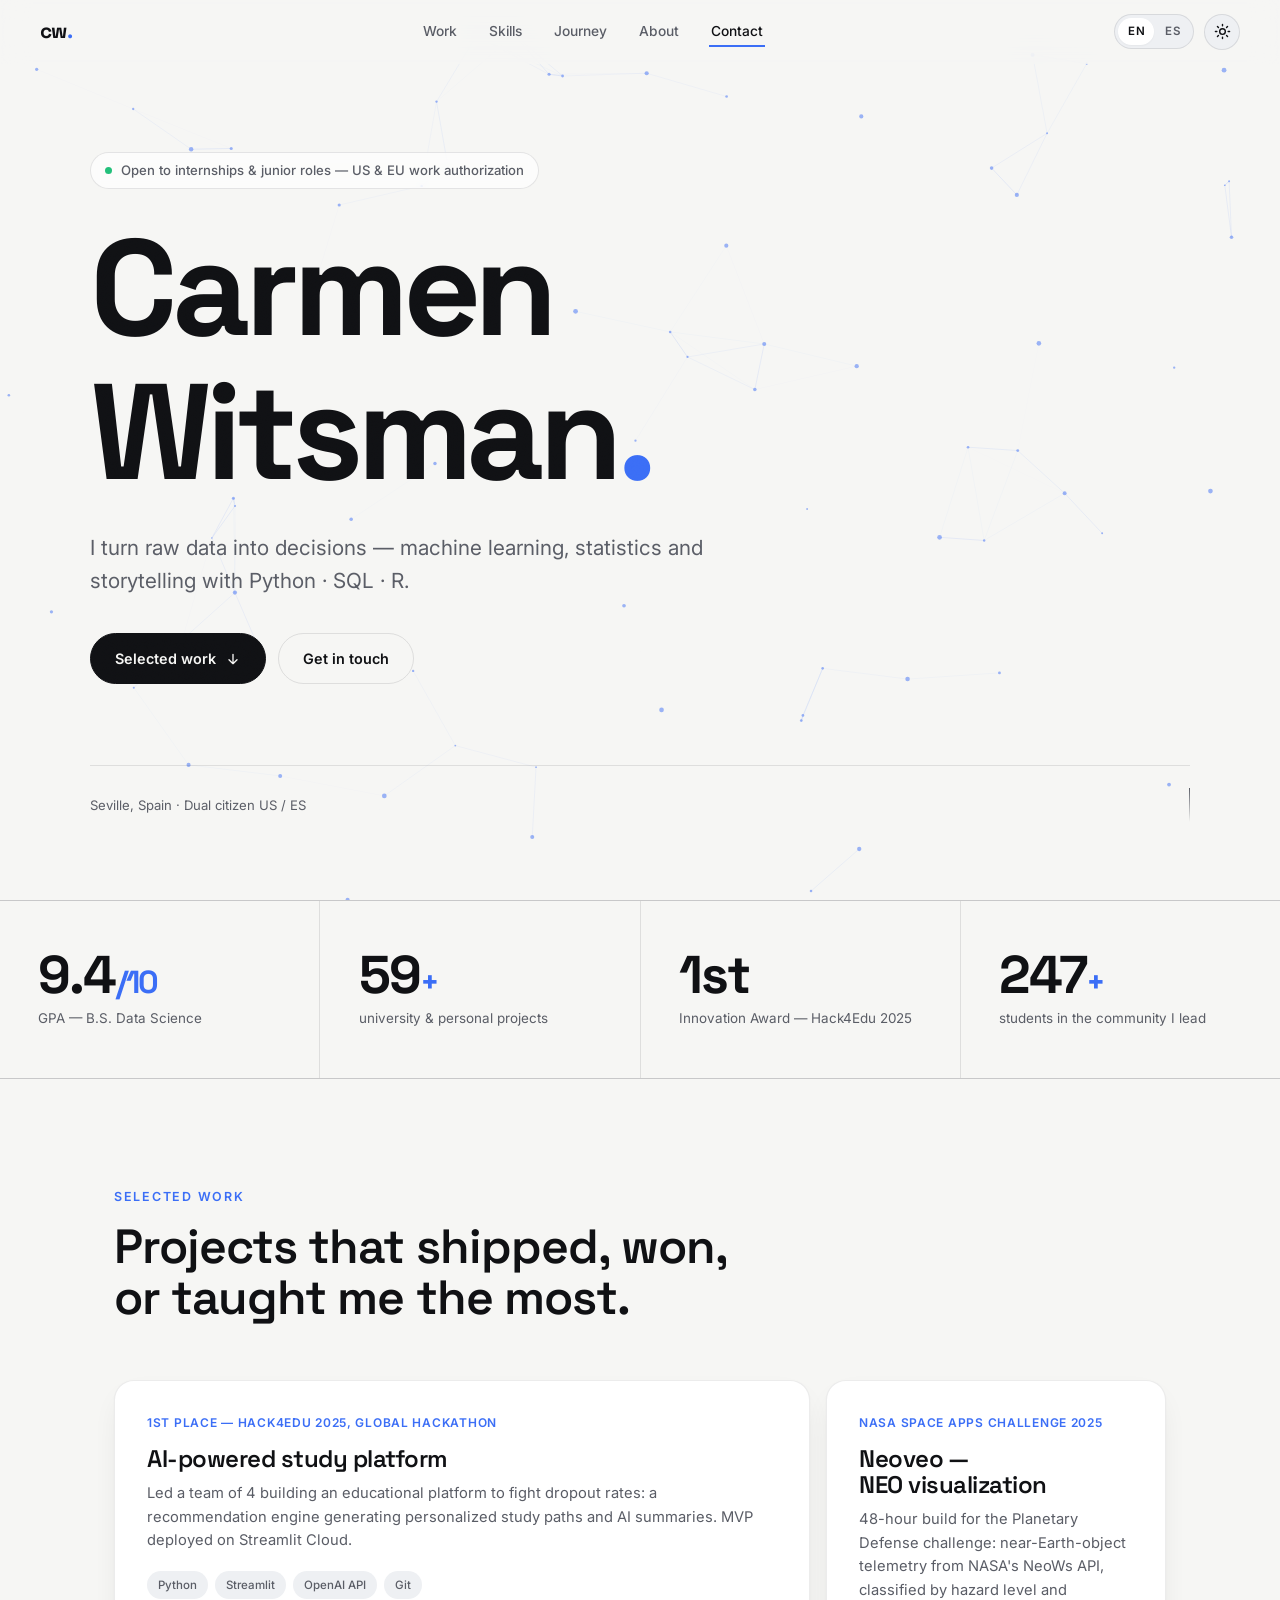
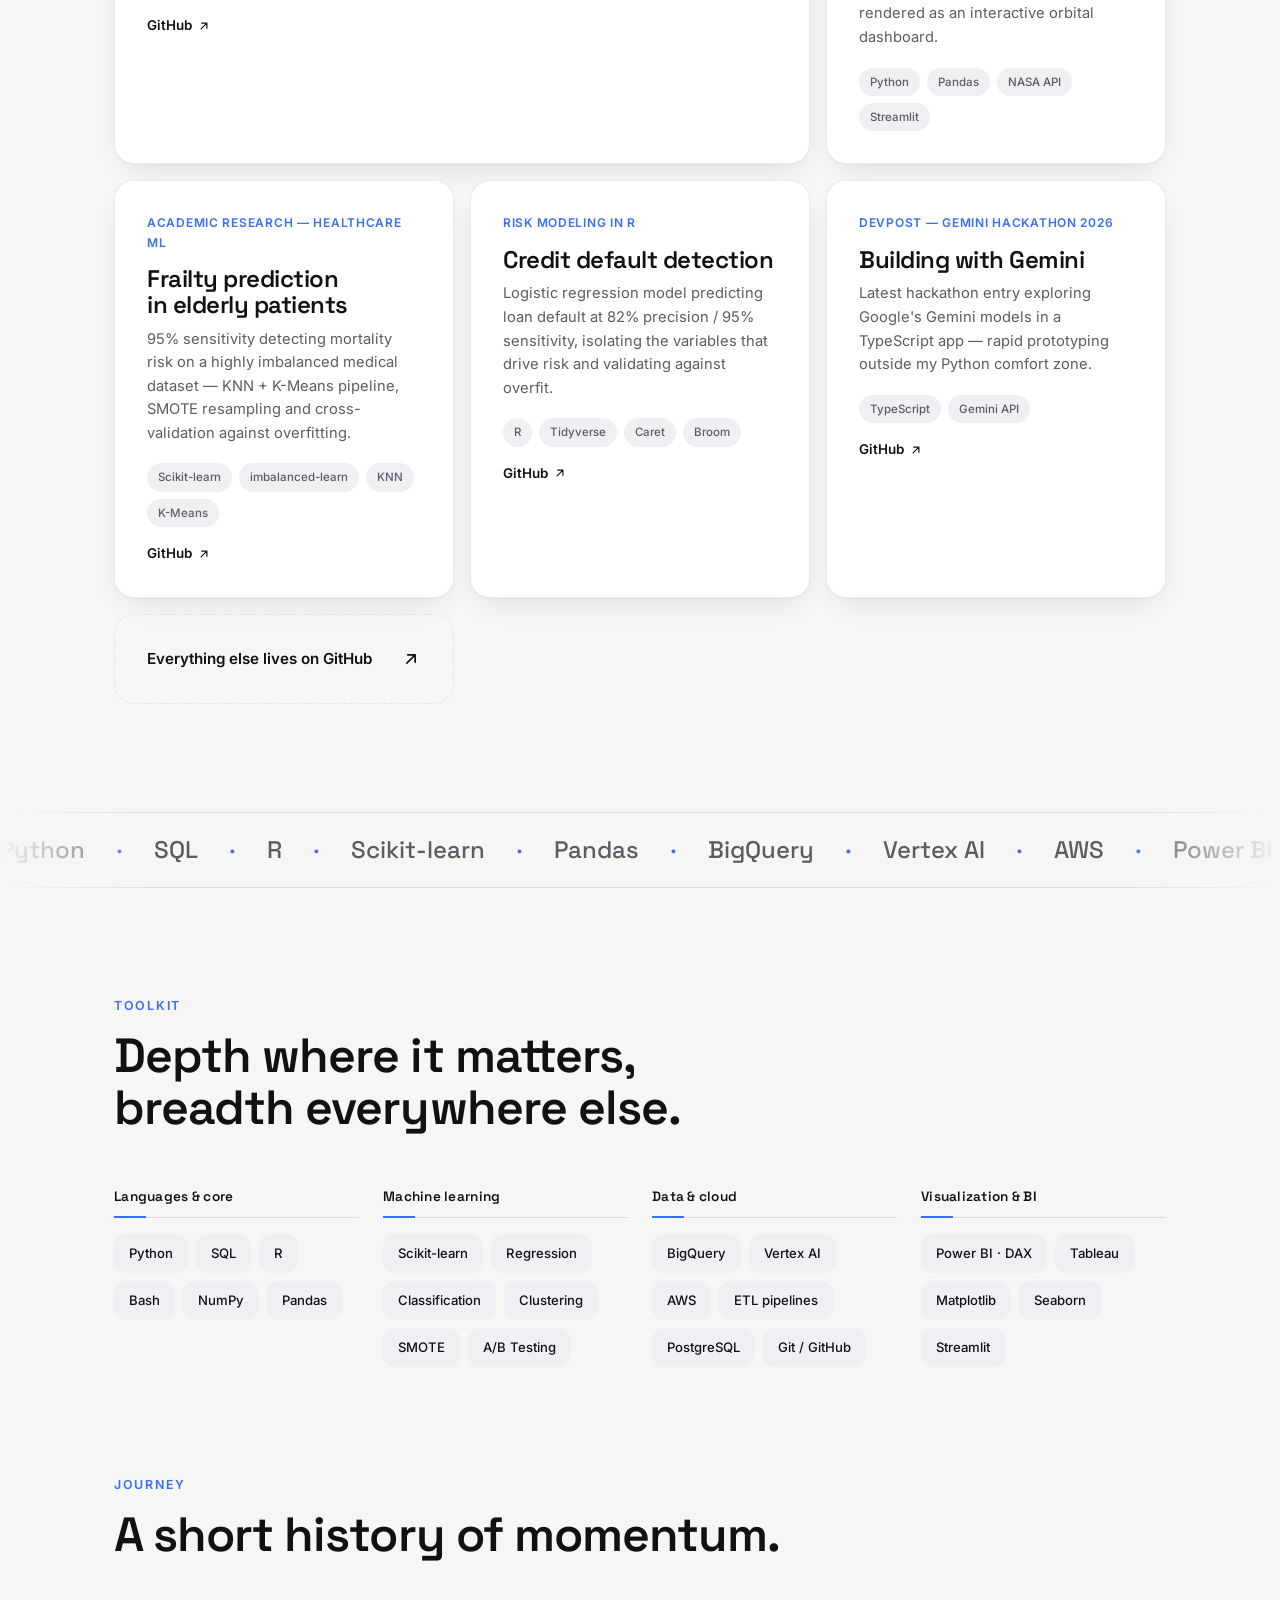
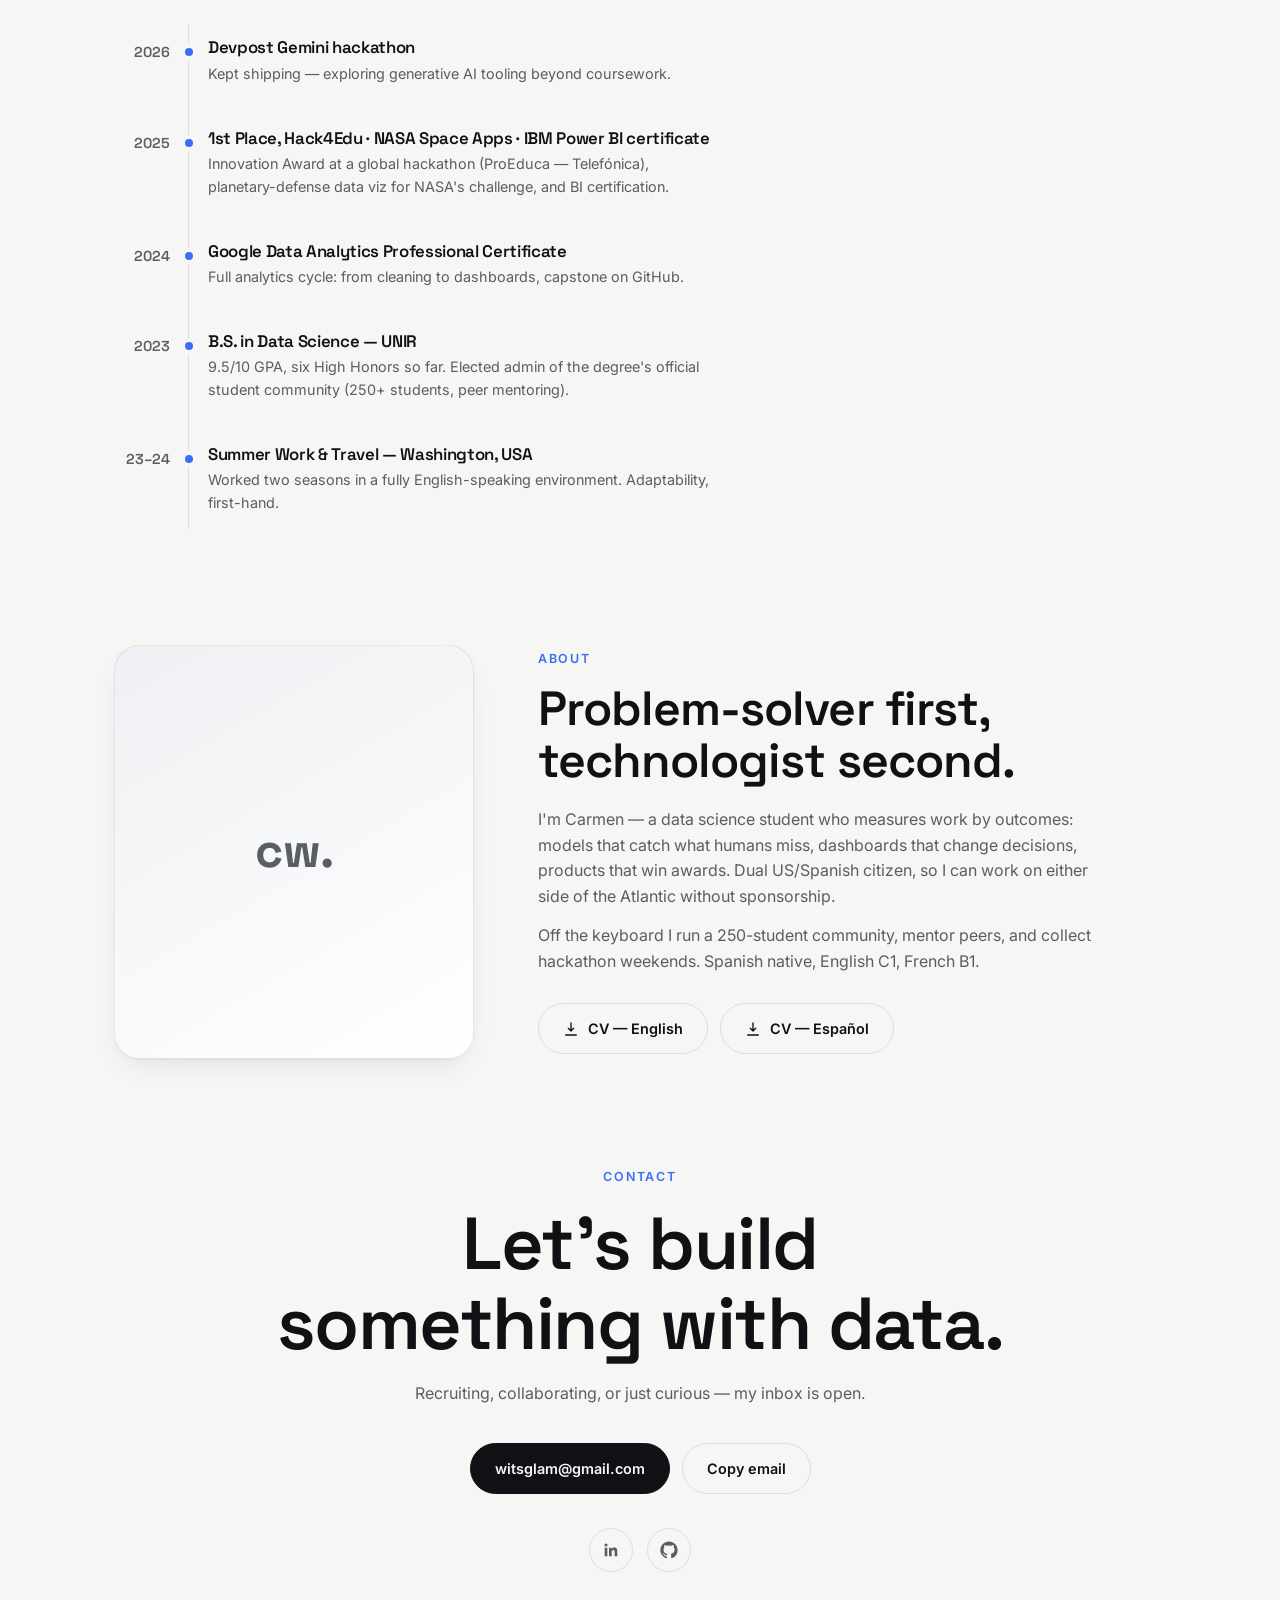
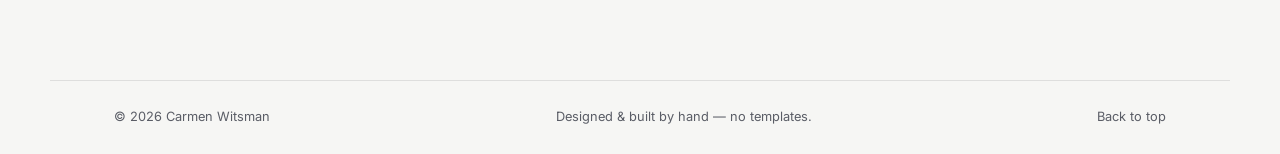
==== index.html @ f70848cc "Portfolio: bilingual, dual-theme, zero-dependency static site" ====
<!DOCTYPE html>
<html lang="en" data-theme="auto">
<head>
<meta charset="UTF-8">
<meta name="viewport" content="width=device-width, initial-scale=1.0">
<title>Carmen Witsman — Data Science &amp; Machine Learning</title>
<meta name="description" content="Data Scientist in the making. Award-winning ML projects, Python, SQL and cloud analytics. Dual US/EU citizen, open to opportunities.">
<meta property="og:title" content="Carmen Witsman — Data Science & Machine Learning">
<meta property="og:description" content="Award-winning data science portfolio. 1st Place Hack4Edu 2025, NASA Space Apps, ML in production.">
<meta property="og:type" content="website">
<meta property="og:url" content="https://carmenwi.github.io/">
<meta property="og:locale" content="en_US">
<meta property="og:locale:alternate" content="es_ES">
<link rel="canonical" href="https://carmenwi.github.io/">
<link rel="icon" href="data:image/svg+xml,%3Csvg xmlns='http://www.w3.org/2000/svg' viewBox='0 0 64 64'%3E%3Crect width='64' height='64' rx='14' fill='%233b6ef6'/%3E%3Ctext x='32' y='42' font-family='system-ui' font-size='28' font-weight='700' fill='white' text-anchor='middle'%3Ecw%3C/text%3E%3C/svg%3E">
<link rel="preconnect" href="https://fonts.googleapis.com">
<link rel="preconnect" href="https://fonts.gstatic.com" crossorigin>
<link href="https://fonts.googleapis.com/css2?family=Inter:wght@400;500;600&family=Space+Grotesk:wght@400;500;600;700&display=swap" rel="stylesheet">
<link rel="stylesheet" href="styles.css">
<script type="application/ld+json">
{
  "@context": "https://schema.org",
  "@type": "Person",
  "name": "Carmen Witsman García",
  "url": "https://carmenwi.github.io/",
  "email": "mailto:witsglam@gmail.com",
  "jobTitle": "Data Science Student",
  "alumniOf": "Universidad Internacional de la Rioja (UNIR)",
  "knowsLanguage": ["es", "en", "fr"],
  "sameAs": [
    "https://www.linkedin.com/in/carmenwitsman",
    "https://github.com/carmenwi"
  ]
}
</script>
</head>
<body>
<a class="skip-link" href="#work" data-i18n="skip">Skip to content</a>
<div class="progress" aria-hidden="true"><span id="progressBar"></span></div>
<div class="noise" aria-hidden="true"></div>

<header class="nav" id="nav">
  <a class="brand" href="#top" aria-label="Home">cw<span class="accent">.</span></a>
  <nav class="nav-links" aria-label="Main">
    <a href="#work" data-i18n="nav.work">Work</a>
    <a href="#skills" data-i18n="nav.skills">Skills</a>
    <a href="#journey" data-i18n="nav.journey">Journey</a>
    <a href="#about" data-i18n="nav.about">About</a>
    <a href="#contact" data-i18n="nav.contact">Contact</a>
  </nav>
  <div class="nav-ctrl">
    <button class="lang-switch" id="langSwitch" role="switch" aria-checked="false" aria-label="Switch language">
      <span class="lang-pill" aria-hidden="true"></span>
      <span class="lang-opt" data-lang="en">EN</span>
      <span class="lang-opt" data-lang="es">ES</span>
    </button>
    <button class="theme-btn" id="themeBtn" aria-label="Toggle theme">
      <svg class="ic-sun" viewBox="0 0 24 24" fill="none" stroke="currentColor" stroke-width="2" stroke-linecap="round"><circle cx="12" cy="12" r="4"/><path d="M12 2v2m0 16v2M4.9 4.9l1.4 1.4m11.4 11.4 1.4 1.4M2 12h2m16 0h2M4.9 19.1l1.4-1.4m11.4-11.4 1.4-1.4"/></svg>
      <svg class="ic-moon" viewBox="0 0 24 24" fill="none" stroke="currentColor" stroke-width="2" stroke-linecap="round" stroke-linejoin="round"><path d="M21 12.8A9 9 0 1 1 11.2 3a7 7 0 0 0 9.8 9.8Z"/></svg>
    </button>
  </div>
</header>

<main id="top">

<!-- HERO -->
<section class="hero">
  <canvas id="field" aria-hidden="true"></canvas>
  <div class="hero-inner">
    <p class="hero-status reveal"><span class="dot" aria-hidden="true"></span><span data-i18n="hero.status">Open to internships &amp; junior roles — US &amp; EU work authorization</span></p>
    <h1 class="hero-title">
      <span class="line"><span class="word reveal-up">Carmen</span></span>
      <span class="line"><span class="word reveal-up d1">Witsman<span class="accent">.</span></span></span>
    </h1>
    <p class="hero-sub reveal d2"><span data-i18n="hero.sub">I turn raw data into decisions — machine learning, statistics and storytelling with</span> Python · SQL · R.</p>
    <div class="hero-cta reveal d3">
      <a class="btn btn-primary magnetic" href="#work"><span data-i18n="hero.cta1">Selected work</span>
        <svg viewBox="0 0 24 24" fill="none" stroke="currentColor" stroke-width="2" stroke-linecap="round" stroke-linejoin="round"><path d="M12 5v14m0 0 6-6m-6 6-6-6"/></svg>
      </a>
      <a class="btn btn-ghost magnetic" href="#contact" data-i18n="hero.cta2">Get in touch</a>
    </div>
  </div>
  <div class="hero-meta reveal d4">
    <span data-i18n="hero.loc">Seville, Spain · Dual citizen US / ES</span>
    <span class="scroll-hint" aria-hidden="true"></span>
  </div>
</section>

<!-- STATS -->
<section class="stats" aria-label="Key figures">
  <div class="stat reveal"><strong><span class="count" data-to="9.5" data-dec="1">0</span><em>/10</em></strong><span data-i18n="stats.gpa">GPA — B.S. Data Science</span></div>
  <div class="stat reveal d1"><strong><span class="count" data-to="60">0</span><em>+</em></strong><span data-i18n="stats.projects">university &amp; personal projects</span></div>
  <div class="stat reveal d2"><strong data-i18n="stats.first">1st</strong><span data-i18n="stats.hack">Innovation Award — Hack4Edu 2025</span></div>
  <div class="stat reveal d3"><strong><span class="count" data-to="250">0</span><em>+</em></strong><span data-i18n="stats.community">students in the community I lead</span></div>
</section>

<!-- WORK -->
<section class="section" id="work">
  <header class="section-head reveal">
    <p class="kicker" data-i18n="work.kicker">Selected work</p>
    <h2 data-i18n="work.title">Projects that shipped, won, or taught me the most.</h2>
  </header>
  <div class="bento">

    <article class="card featured reveal" data-tilt>
      <p class="card-award" data-i18n="p1.award">1st Place — Hack4Edu 2025, global hackathon</p>
      <h3 data-i18n="p1.title">AI-powered study platform</h3>
      <p data-i18n="p1.desc">Led a team of 4 building an educational platform to fight dropout rates: a recommendation engine generating personalized study paths and AI summaries. MVP deployed on Streamlit Cloud.</p>
      <ul class="tags"><li>Python</li><li>Streamlit</li><li>OpenAI API</li><li>Git</li></ul>
      <div class="card-links">
        <a href="https://github.com/carmenwi/MyLEA_Project_Hack4Edu" target="_blank" rel="noopener">GitHub
          <svg viewBox="0 0 24 24" fill="none" stroke="currentColor" stroke-width="2" stroke-linecap="round" stroke-linejoin="round"><path d="M7 17 17 7m0 0H8m9 0v9"/></svg></a>
      </div>
    </article>

    <article class="card reveal d1" data-tilt>
      <p class="card-award" data-i18n="p2.award">NASA Space Apps Challenge 2025</p>
      <h3>Neoveo — NEO visualization</h3>
      <p data-i18n="p2.desc">48-hour build for the Planetary Defense challenge: near-Earth-object telemetry from NASA's NeoWs API, classified by hazard level and rendered as an interactive orbital dashboard.</p>
      <ul class="tags"><li>Python</li><li>Pandas</li><li>NASA API</li><li>Streamlit</li></ul>
    </article>

    <article class="card reveal d2" data-tilt>
      <p class="card-award" data-i18n="p3.award">Academic research — healthcare ML</p>
      <h3 data-i18n="p3.title">Frailty prediction in elderly patients</h3>
      <p data-i18n="p3.desc">95% sensitivity detecting mortality risk on a highly imbalanced medical dataset — KNN + K-Means pipeline, SMOTE resampling and cross-validation against overfitting.</p>
      <ul class="tags"><li>Scikit-learn</li><li>imbalanced-learn</li><li>KNN</li><li>K-Means</li></ul>
      <div class="card-links">
        <a href="https://github.com/carmenwi/Universidad" target="_blank" rel="noopener">GitHub
          <svg viewBox="0 0 24 24" fill="none" stroke="currentColor" stroke-width="2" stroke-linecap="round" stroke-linejoin="round"><path d="M7 17 17 7m0 0H8m9 0v9"/></svg></a>
      </div>
    </article>

    <article class="card reveal d1" data-tilt>
      <p class="card-award" data-i18n="p4.award">Risk modeling in R</p>
      <h3 data-i18n="p4.title">Credit default detection</h3>
      <p data-i18n="p4.desc">Logistic regression model predicting loan default at 82% precision / 95% sensitivity, isolating the variables that drive risk and validating against overfit.</p>
      <ul class="tags"><li>R</li><li>Tidyverse</li><li>Caret</li><li>Broom</li></ul>
      <div class="card-links">
        <a href="https://github.com/carmenwi/Universidad" target="_blank" rel="noopener">GitHub
          <svg viewBox="0 0 24 24" fill="none" stroke="currentColor" stroke-width="2" stroke-linecap="round" stroke-linejoin="round"><path d="M7 17 17 7m0 0H8m9 0v9"/></svg></a>
      </div>
    </article>

    <article class="card reveal d2" data-tilt>
      <p class="card-award" data-i18n="p5.award">Devpost — Gemini hackathon 2026</p>
      <h3 data-i18n="p5.title">Building with Gemini</h3>
      <p data-i18n="p5.desc">Latest hackathon entry exploring Google's Gemini models in a TypeScript app — rapid prototyping outside my Python comfort zone.</p>
      <ul class="tags"><li>TypeScript</li><li>Gemini API</li></ul>
      <div class="card-links">
        <a href="https://github.com/carmenwi/devpost-gemini-hackathon" target="_blank" rel="noopener">GitHub
          <svg viewBox="0 0 24 24" fill="none" stroke="currentColor" stroke-width="2" stroke-linecap="round" stroke-linejoin="round"><path d="M7 17 17 7m0 0H8m9 0v9"/></svg></a>
      </div>
    </article>

    <a class="card ghost reveal d3" href="https://github.com/carmenwi" target="_blank" rel="noopener">
      <span data-i18n="work.more">Everything else lives on GitHub</span>
      <svg viewBox="0 0 24 24" fill="none" stroke="currentColor" stroke-width="2" stroke-linecap="round" stroke-linejoin="round"><path d="M7 17 17 7m0 0H8m9 0v9"/></svg>
    </a>
  </div>
</section>

<!-- MARQUEE -->
<div class="marquee" aria-hidden="true">
  <div class="marquee-track">
    <span>Python</span><span>SQL</span><span>R</span><span>Scikit-learn</span><span>Pandas</span><span>BigQuery</span><span>Vertex AI</span><span>AWS</span><span>Power BI</span><span>Tableau</span><span>Git</span><span>ETL</span><span>A/B Testing</span>
    <span>Python</span><span>SQL</span><span>R</span><span>Scikit-learn</span><span>Pandas</span><span>BigQuery</span><span>Vertex AI</span><span>AWS</span><span>Power BI</span><span>Tableau</span><span>Git</span><span>ETL</span><span>A/B Testing</span>
  </div>
</div>

<!-- SKILLS -->
<section class="section" id="skills">
  <header class="section-head reveal">
    <p class="kicker" data-i18n="skills.kicker">Toolkit</p>
    <h2 data-i18n="skills.title">Depth where it matters, breadth everywhere else.</h2>
  </header>
  <div class="skill-grid">
    <div class="skill-col reveal">
      <h3 data-i18n="skills.g1">Languages &amp; core</h3>
      <ul class="chips"><li>Python</li><li>SQL</li><li>R</li><li>Bash</li><li>NumPy</li><li>Pandas</li></ul>
    </div>
    <div class="skill-col reveal d1">
      <h3 data-i18n="skills.g2">Machine learning</h3>
      <ul class="chips"><li>Scikit-learn</li><li data-i18n="skills.reg">Regression</li><li data-i18n="skills.cls">Classification</li><li>Clustering</li><li>SMOTE</li><li>A/B Testing</li></ul>
    </div>
    <div class="skill-col reveal d2">
      <h3 data-i18n="skills.g3">Data &amp; cloud</h3>
      <ul class="chips"><li>BigQuery</li><li>Vertex AI</li><li>AWS</li><li data-i18n="skills.etl">ETL pipelines</li><li>PostgreSQL</li><li>Git / GitHub</li></ul>
    </div>
    <div class="skill-col reveal d3">
      <h3 data-i18n="skills.g4">Visualization &amp; BI</h3>
      <ul class="chips"><li>Power BI · DAX</li><li>Tableau</li><li>Matplotlib</li><li>Seaborn</li><li>Streamlit</li></ul>
    </div>
  </div>
</section>

<!-- JOURNEY -->
<section class="section" id="journey">
  <header class="section-head reveal">
    <p class="kicker" data-i18n="journey.kicker">Journey</p>
    <h2 data-i18n="journey.title">A short history of momentum.</h2>
  </header>
  <ol class="timeline">
    <li class="reveal"><span class="t-year">2026</span>
      <div><h3 data-i18n="j5.t">Devpost Gemini hackathon</h3><p data-i18n="j5.d">Kept shipping — exploring generative AI tooling beyond coursework.</p></div></li>
    <li class="reveal"><span class="t-year">2025</span>
      <div><h3 data-i18n="j4.t">1st Place, Hack4Edu · NASA Space Apps · IBM Power BI certificate</h3><p data-i18n="j4.d">Innovation Award at a global hackathon (ProEduca — Telefónica), planetary-defense data viz for NASA's challenge, and BI certification.</p></div></li>
    <li class="reveal"><span class="t-year">2024</span>
      <div><h3 data-i18n="j3.t">Google Data Analytics Professional Certificate</h3><p data-i18n="j3.d">Full analytics cycle: from cleaning to dashboards, capstone on GitHub.</p></div></li>
    <li class="reveal"><span class="t-year">2023</span>
      <div><h3 data-i18n="j2.t">B.S. in Data Science — UNIR</h3><p data-i18n="j2.d">9.5/10 GPA, six High Honors so far. Elected admin of the degree's official student community (250+ students, peer mentoring).</p></div></li>
    <li class="reveal"><span class="t-year">23–24</span>
      <div><h3 data-i18n="j1.t">Summer Work &amp; Travel — Washington, USA</h3><p data-i18n="j1.d">Worked two seasons in a fully English-speaking environment. Adaptability, first-hand.</p></div></li>
  </ol>
</section>

<!-- ABOUT -->
<section class="section about" id="about">
  <div class="about-grid">
    <figure class="about-photo reveal" data-tilt>
      <img src="assets/profile.jpg" alt="Portrait of Carmen Witsman" onerror="this.parentElement.classList.add('no-img')">
      <span class="monogram" aria-hidden="true">cw.</span>
    </figure>
    <div class="about-text">
      <p class="kicker reveal" data-i18n="about.kicker">About</p>
      <h2 class="reveal" data-i18n="about.title">Problem-solver first, technologist second.</h2>
      <p class="reveal d1" data-i18n="about.p1">I'm Carmen — a data science student who measures work by outcomes: models that catch what humans miss, dashboards that change decisions, products that win awards. Dual US/Spanish citizen, so I can work on either side of the Atlantic without sponsorship.</p>
      <p class="reveal d2" data-i18n="about.p2">Off the keyboard I run a 250-student community, mentor peers, and collect hackathon weekends. Spanish native, English C1, French B1.</p>
      <div class="cv-row reveal d3">
        <a class="btn btn-ghost magnetic" href="assets/Carmen_Witsman_CV_EN.pdf" download><svg viewBox="0 0 24 24" fill="none" stroke="currentColor" stroke-width="2" stroke-linecap="round" stroke-linejoin="round"><path d="M12 3v12m0 0 4-4m-4 4-4-4M4 21h16"/></svg><span data-i18n="about.cven">CV — English</span></a>
        <a class="btn btn-ghost magnetic" href="assets/Carmen_Witsman_CV_ES.pdf" download><svg viewBox="0 0 24 24" fill="none" stroke="currentColor" stroke-width="2" stroke-linecap="round" stroke-linejoin="round"><path d="M12 3v12m0 0 4-4m-4 4-4-4M4 21h16"/></svg><span data-i18n="about.cves">CV — Español</span></a>
      </div>
    </div>
  </div>
</section>

<!-- CONTACT -->
<section class="section contact" id="contact">
  <p class="kicker reveal" data-i18n="contact.kicker">Contact</p>
  <h2 class="contact-big reveal" data-i18n="contact.title">Let's build something with data.</h2>
  <p class="reveal d1" data-i18n="contact.sub">Recruiting, collaborating, or just curious — my inbox is open.</p>
  <div class="contact-row reveal d2">
    <a class="btn btn-primary magnetic" href="mailto:witsglam@gmail.com">witsglam@gmail.com</a>
    <button class="btn btn-ghost magnetic" id="copyMail"><span data-i18n="contact.copy">Copy email</span></button>
  </div>
  <div class="socials reveal d3">
    <a href="https://www.linkedin.com/in/carmenwitsman" target="_blank" rel="noopener" aria-label="LinkedIn">
      <svg viewBox="0 0 24 24" fill="currentColor"><path d="M20.45 20.45h-3.55v-5.57c0-1.33-.03-3.04-1.85-3.04-1.86 0-2.14 1.45-2.14 2.94v5.67H9.35V9h3.41v1.56h.05c.47-.9 1.63-1.85 3.36-1.85 3.6 0 4.27 2.37 4.27 5.46v6.28zM5.34 7.43a2.06 2.06 0 1 1 0-4.12 2.06 2.06 0 0 1 0 4.12zM7.12 20.45H3.56V9h3.56v11.45z"/></svg></a>
    <a href="https://github.com/carmenwi" target="_blank" rel="noopener" aria-label="GitHub">
      <svg viewBox="0 0 24 24" fill="currentColor"><path d="M12 .5C5.65.5.5 5.65.5 12c0 5.08 3.29 9.39 7.86 10.91.58.11.79-.25.79-.55v-2.17c-3.2.7-3.87-1.36-3.87-1.36-.52-1.33-1.28-1.68-1.28-1.68-1.04-.71.08-.7.08-.7 1.15.08 1.76 1.19 1.76 1.19 1.03 1.76 2.7 1.25 3.35.96.1-.75.4-1.25.72-1.54-2.55-.29-5.24-1.28-5.24-5.68 0-1.26.45-2.28 1.19-3.09-.12-.29-.52-1.46.11-3.05 0 0 .97-.31 3.18 1.18a11 11 0 0 1 5.79 0c2.2-1.49 3.17-1.18 3.17-1.18.63 1.59.23 2.76.12 3.05.74.81 1.18 1.83 1.18 3.09 0 4.41-2.69 5.38-5.25 5.67.41.35.77 1.05.77 2.12v3.15c0 .3.2.66.8.55A11.52 11.52 0 0 0 23.5 12C23.5 5.65 18.35.5 12 .5z"/></svg></a>
  </div>
  <p class="toast" id="toast" role="status" data-i18n="contact.copied">Copied to clipboard</p>
</section>

</main>

<footer class="footer">
  <span>© <span id="year">2026</span> Carmen Witsman</span>
  <span data-i18n="footer.built">Designed &amp; built by hand — no templates.</span>
  <a href="#top" data-i18n="footer.top">Back to top</a>
</footer>

<script src="script.js"></script>
</body>
</html>
---- styles.css ----
/* ————— Design tokens ————— */
:root{
  --bg:#f6f6f4; --bg2:#ffffff; --ink:#101114; --ink2:#5a5d66;
  --line:rgba(16,17,20,.10); --card:#ffffff; --card-line:rgba(16,17,20,.08);
  --accent:#3b6ef6; --accent-ink:#ffffff; --glow:rgba(59,110,246,.16);
  --chip:#eef0f3; --shadow:0 1px 2px rgba(16,17,20,.04),0 12px 32px -12px rgba(16,17,20,.12);
  --r:20px; --nav-h:64px;
  --ease:cubic-bezier(.22,1,.36,1);
  color-scheme:light;
}
[data-theme="dark"]{
  --bg:#0b0c0e; --bg2:#101215; --ink:#eceded; --ink2:#9a9ea8;
  --line:rgba(236,237,237,.10); --card:#141619; --card-line:rgba(236,237,237,.08);
  --accent:#6b96ff; --accent-ink:#0b0c0e; --glow:rgba(107,150,255,.14);
  --chip:#1b1e23; --shadow:0 1px 2px rgba(0,0,0,.4),0 16px 40px -16px rgba(0,0,0,.6);
  color-scheme:dark;
}
@media (prefers-color-scheme: dark){
  [data-theme="auto"]{
    --bg:#0b0c0e; --bg2:#101215; --ink:#eceded; --ink2:#9a9ea8;
    --line:rgba(236,237,237,.10); --card:#141619; --card-line:rgba(236,237,237,.08);
    --accent:#6b96ff; --accent-ink:#0b0c0e; --glow:rgba(107,150,255,.14);
    --chip:#1b1e23; --shadow:0 1px 2px rgba(0,0,0,.4),0 16px 40px -16px rgba(0,0,0,.6);
    color-scheme:dark;
  }
}

/* ————— Base ————— */
*,*::before,*::after{box-sizing:border-box;margin:0;padding:0}
html{scroll-behavior:smooth;scroll-padding-top:calc(var(--nav-h) + 16px)}
body{
  font-family:"Inter",system-ui,-apple-system,sans-serif;
  background:var(--bg); color:var(--ink);
  line-height:1.6; font-size:16px;
  -webkit-font-smoothing:antialiased;
  overflow-x:hidden;
  transition:background .5s var(--ease),color .5s var(--ease);
}
h1,h2,h3{font-family:"Space Grotesk","Inter",system-ui,sans-serif;line-height:1.08;letter-spacing:-.02em;text-wrap:balance}
h2{font-size:clamp(1.8rem,1.2rem + 2.6vw,3rem);font-weight:600;max-width:22ch}
a{color:inherit;text-decoration:none}
img{max-width:100%;display:block}
::selection{background:var(--accent);color:var(--accent-ink)}
:focus-visible{outline:2px solid var(--accent);outline-offset:3px;border-radius:4px}
.accent{color:var(--accent)}
.skip-link{position:fixed;top:-100px;left:16px;z-index:99;background:var(--accent);color:var(--accent-ink);padding:10px 16px;border-radius:10px;transition:top .2s}
.skip-link:focus{top:12px}

/* subtle film grain */
.noise{position:fixed;inset:0;z-index:1;pointer-events:none;opacity:.035;mix-blend-mode:overlay;
  background-image:url("data:image/svg+xml,%3Csvg xmlns='http://www.w3.org/2000/svg' width='160' height='160'%3E%3Cfilter id='n'%3E%3CfeTurbulence type='fractalNoise' baseFrequency='.9' numOctaves='2'/%3E%3C/filter%3E%3Crect width='160' height='160' filter='url(%23n)'/%3E%3C/svg%3E")}

/* scroll progress */
.progress{position:fixed;top:0;left:0;right:0;height:2px;z-index:60}
.progress span{display:block;height:100%;width:0;background:var(--accent);transition:width .1s linear}

/* ————— Nav ————— */
.nav{
  position:fixed;top:0;left:0;right:0;z-index:50;height:var(--nav-h);
  display:flex;align-items:center;justify-content:space-between;gap:16px;
  padding:0 clamp(16px,4vw,40px);
  background:color-mix(in srgb,var(--bg) 72%,transparent);
  -webkit-backdrop-filter:saturate(1.4) blur(14px);backdrop-filter:saturate(1.4) blur(14px);
  border-bottom:1px solid transparent;transition:border-color .3s;
}
.nav.scrolled{border-bottom-color:var(--line)}
.brand{font-family:"Space Grotesk";font-weight:700;font-size:1.3rem;letter-spacing:-.03em}
.nav-links{display:flex;gap:clamp(12px,2.5vw,28px)}
.nav-links a{font-size:.86rem;font-weight:500;color:var(--ink2);position:relative;padding:6px 2px;transition:color .25s}
.nav-links a::after{content:"";position:absolute;left:0;right:100%;bottom:2px;height:1.5px;background:var(--accent);transition:right .3s var(--ease)}
.nav-links a:hover,.nav-links a.active{color:var(--ink)}
.nav-links a:hover::after,.nav-links a.active::after{right:0}
.nav-ctrl{display:flex;align-items:center;gap:10px}

.lang-switch{
  position:relative;display:flex;border:1px solid var(--line);border-radius:999px;
  background:var(--chip);cursor:pointer;padding:3px;font:inherit;
}
.lang-opt{position:relative;z-index:1;font-size:.72rem;font-weight:600;letter-spacing:.04em;padding:4px 10px;color:var(--ink2);transition:color .3s}
.lang-switch[aria-checked="false"] .lang-opt[data-lang="en"],
.lang-switch[aria-checked="true"] .lang-opt[data-lang="es"]{color:var(--ink)}
.lang-pill{position:absolute;top:3px;bottom:3px;left:3px;width:calc(50% - 3px);border-radius:999px;background:var(--bg2);box-shadow:var(--shadow);transition:transform .35s var(--ease)}
.lang-switch[aria-checked="true"] .lang-pill{transform:translateX(100%)}

.theme-btn{
  width:36px;height:36px;border-radius:999px;border:1px solid var(--line);
  background:var(--chip);color:var(--ink);cursor:pointer;display:grid;place-items:center;
}
.theme-btn svg{width:17px;height:17px;grid-area:1/1;transition:transform .5s var(--ease),opacity .3s}
[data-mode="dark"] .ic-sun,html:not([data-mode]) .ic-sun{opacity:0;transform:rotate(90deg) scale(.5)}
[data-mode="dark"] .ic-moon{opacity:1;transform:none}
[data-mode="light"] .ic-sun{opacity:1;transform:none}
[data-mode="light"] .ic-moon{opacity:0;transform:rotate(-90deg) scale(.5)}

/* ————— Hero ————— */
.hero{position:relative;min-height:100svh;display:flex;flex-direction:column;justify-content:center;padding:calc(var(--nav-h) + 4vh) clamp(16px,5vw,64px) 0}
#field{position:absolute;inset:0;width:100%;height:100%;z-index:-1}
.hero-inner{max-width:1100px;margin-inline:auto;width:100%}
.hero-status{display:inline-flex;align-items:center;gap:9px;font-size:.82rem;font-weight:500;color:var(--ink2);border:1px solid var(--line);background:color-mix(in srgb,var(--bg2) 65%,transparent);padding:7px 14px;border-radius:999px;margin-bottom:28px;-webkit-backdrop-filter:blur(6px);backdrop-filter:blur(6px)}
.dot{width:7px;height:7px;border-radius:50%;background:#22c07a;box-shadow:0 0 0 0 rgba(34,192,122,.5);animation:pulse 2.4s infinite}
@keyframes pulse{60%{box-shadow:0 0 0 8px rgba(34,192,122,0)}100%{box-shadow:0 0 0 0 rgba(34,192,122,0)}}
.hero-title{font-size:clamp(3.2rem,1.8rem + 9vw,8.5rem);font-weight:700;letter-spacing:-.045em;line-height:.98}
.hero-title .line{display:block;overflow:hidden;padding-block:.04em}
.hero-title .word{display:inline-block}
.hero-sub{margin-top:26px;font-size:clamp(1.02rem,.9rem + .7vw,1.3rem);color:var(--ink2);max-width:52ch}
.hero-cta{display:flex;gap:12px;margin-top:36px;flex-wrap:wrap}
.hero-meta{max-width:1100px;margin:auto auto 0;width:100%;display:flex;justify-content:space-between;align-items:center;padding:22px 0 26px;color:var(--ink2);font-size:.82rem;border-top:1px solid var(--line);margin-top:9vh}
.scroll-hint{width:1px;height:34px;background:linear-gradient(var(--ink2),transparent);position:relative;overflow:hidden}
.scroll-hint::after{content:"";position:absolute;inset:0;background:var(--accent);transform:translateY(-100%);animation:drip 2s var(--ease) infinite}
@keyframes drip{60%{transform:translateY(100%)}100%{transform:translateY(100%)}}

/* ————— Buttons ————— */
.btn{
  display:inline-flex;align-items:center;gap:9px;
  font-size:.9rem;font-weight:600;padding:13px 24px;border-radius:999px;
  border:1px solid var(--line);cursor:pointer;font-family:inherit;
  transition:transform .3s var(--ease),background .3s,border-color .3s,box-shadow .3s;
  will-change:transform;
}
.btn svg{width:16px;height:16px}
.btn-primary{background:var(--ink);color:var(--bg);border-color:var(--ink)}
.btn-primary:hover{box-shadow:0 8px 28px -8px var(--glow),0 0 0 1px var(--accent);background:var(--accent);border-color:var(--accent);color:var(--accent-ink)}
.btn-ghost{background:transparent;color:var(--ink)}
.btn-ghost:hover{border-color:var(--ink2);background:var(--chip)}

/* ————— Stats ————— */
.stats{
  display:grid;grid-template-columns:repeat(4,1fr);gap:1px;background:var(--line);
  border-block:1px solid var(--line);
}
.stat{background:var(--bg);padding:clamp(24px,4vw,48px) clamp(16px,3vw,40px);display:flex;flex-direction:column;gap:6px}
.stat strong{font-family:"Space Grotesk";font-size:clamp(2rem,1.4rem + 2.4vw,3.4rem);font-weight:700;letter-spacing:-.03em;line-height:1}
.stat strong em{font-style:normal;color:var(--accent);font-size:.6em}
.stat span:last-child{font-size:.84rem;color:var(--ink2)}

/* ————— Sections ————— */
.section{max-width:1180px;margin-inline:auto;padding:clamp(72px,12vh,140px) clamp(16px,5vw,64px) 0}
.section-head{margin-bottom:clamp(32px,5vw,56px)}
.kicker{font-size:.78rem;font-weight:600;letter-spacing:.14em;text-transform:uppercase;color:var(--accent);margin-bottom:14px}

/* ————— Bento / cards ————— */
.bento{display:grid;grid-template-columns:repeat(6,1fr);gap:16px}
.card{
  position:relative;grid-column:span 2;border:1px solid var(--card-line);border-radius:var(--r);
  background:var(--card);padding:clamp(22px,2.6vw,32px);overflow:hidden;
  box-shadow:var(--shadow);
  transition:transform .4s var(--ease),border-color .3s;
  --mx:50%;--my:50%;
}
.card::before{
  content:"";position:absolute;inset:0;opacity:0;transition:opacity .4s;pointer-events:none;
  background:radial-gradient(420px circle at var(--mx) var(--my),var(--glow),transparent 65%);
}
.card:hover::before{opacity:1}
.card:hover{border-color:color-mix(in srgb,var(--accent) 35%,var(--card-line))}
.card.featured{grid-column:span 4;grid-row:span 1}
.card-award{font-size:.75rem;font-weight:600;letter-spacing:.06em;text-transform:uppercase;color:var(--accent);margin-bottom:14px}
.card h3{font-size:clamp(1.15rem,1rem + .8vw,1.5rem);font-weight:600;margin-bottom:10px}
.card p:not(.card-award){font-size:.92rem;color:var(--ink2)}
.tags{list-style:none;display:flex;flex-wrap:wrap;gap:7px;margin-top:18px}
.tags li{font-size:.72rem;font-weight:500;padding:5px 11px;border-radius:999px;background:var(--chip);color:var(--ink2)}
.card-links{margin-top:16px;display:flex;gap:14px}
.card-links a{display:inline-flex;align-items:center;gap:5px;font-size:.84rem;font-weight:600;color:var(--ink)}
.card-links svg{width:14px;height:14px;transition:transform .3s var(--ease)}
.card-links a:hover svg{transform:translate(2px,-2px)}
.card-links a:hover{color:var(--accent)}
.card.ghost{
  grid-column:span 2;display:flex;align-items:center;justify-content:space-between;gap:12px;
  background:transparent;border-style:dashed;box-shadow:none;font-weight:600;font-size:.95rem;
}
.card.ghost svg{width:20px;height:20px;flex:none;transition:transform .3s var(--ease)}
.card.ghost:hover svg{transform:translate(3px,-3px)}
.card.ghost:hover{border-color:var(--accent);color:var(--accent)}

/* ————— Marquee ————— */
.marquee{margin-top:clamp(72px,12vh,140px);border-block:1px solid var(--line);overflow:hidden;
  -webkit-mask-image:linear-gradient(90deg,transparent,#000 12%,#000 88%,transparent);
  mask-image:linear-gradient(90deg,transparent,#000 12%,#000 88%,transparent)}
.marquee-track{display:flex;gap:0;width:max-content;animation:scroll 32s linear infinite}
.marquee:hover .marquee-track{animation-play-state:paused}
.marquee-track span{font-family:"Space Grotesk";font-size:clamp(1rem,.9rem + 1vw,1.5rem);font-weight:500;color:var(--ink2);padding:18px 0;white-space:nowrap}
.marquee-track span::after{content:"·";color:var(--accent);margin:0 clamp(16px,2.5vw,36px)}
@keyframes scroll{to{transform:translateX(-50%)}}

/* ————— Skills ————— */
.skill-grid{display:grid;grid-template-columns:repeat(4,1fr);gap:32px 24px}
.skill-col h3{font-size:.85rem;font-weight:600;letter-spacing:.02em;color:var(--ink);padding-bottom:12px;margin-bottom:16px;border-bottom:1px solid var(--line);position:relative}
.skill-col h3::after{content:"";position:absolute;left:0;bottom:-1px;width:32px;height:1.5px;background:var(--accent)}
.chips{list-style:none;display:flex;flex-wrap:wrap;gap:8px}
.chips li{font-size:.82rem;font-weight:500;padding:8px 14px;border-radius:12px;background:var(--chip);color:var(--ink);border:1px solid transparent;transition:border-color .25s,transform .25s var(--ease)}
.chips li:hover{border-color:var(--accent);transform:translateY(-2px)}

/* ————— Timeline ————— */
.timeline{list-style:none;position:relative;max-width:760px}
.timeline::before{content:"";position:absolute;left:74px;top:8px;bottom:8px;width:1px;background:var(--line)}
.timeline li{display:grid;grid-template-columns:56px 1fr;gap:38px;padding:22px 0;position:relative}
.timeline li::before{content:"";position:absolute;left:70.5px;top:32px;width:8px;height:8px;border-radius:50%;background:var(--accent);box-shadow:0 0 0 4px var(--bg)}
.t-year{font-family:"Space Grotesk";font-weight:600;font-size:.9rem;color:var(--ink2);text-align:right;padding-top:3px}
.timeline h3{font-size:1.05rem;font-weight:600;margin-bottom:5px}
.timeline p{font-size:.9rem;color:var(--ink2);max-width:56ch}

/* ————— About ————— */
.about-grid{display:grid;grid-template-columns:minmax(240px,360px) 1fr;gap:clamp(32px,5vw,72px);align-items:center}
.about-photo{position:relative;aspect-ratio:4/4.6;border-radius:calc(var(--r) + 6px);overflow:hidden;background:linear-gradient(150deg,var(--chip),var(--card));border:1px solid var(--card-line);box-shadow:var(--shadow)}
.about-photo img{width:100%;height:100%;object-fit:cover}
.about-photo .monogram{display:none;position:absolute;inset:0;place-items:center;font-family:"Space Grotesk";font-weight:700;font-size:3rem;color:var(--ink2)}
.about-photo.no-img img{display:none}
.about-photo.no-img .monogram{display:grid}
.about-text h2{margin-bottom:20px}
.about-text p:not(.kicker){color:var(--ink2);max-width:58ch}
.about-text p + p{margin-top:14px}
.cv-row{display:flex;gap:12px;margin-top:28px;flex-wrap:wrap}

/* ————— Contact ————— */
.contact{text-align:center;padding-bottom:clamp(72px,12vh,140px)}
.contact-big{margin-inline:auto;font-size:clamp(2.2rem,1.4rem + 4.5vw,4.6rem)}
.contact .kicker{margin-bottom:18px}
.contact p:not(.kicker){color:var(--ink2);margin-top:18px}
.contact-row{display:flex;gap:12px;justify-content:center;margin-top:36px;flex-wrap:wrap}
.socials{display:flex;gap:14px;justify-content:center;margin-top:34px}
.socials a{width:44px;height:44px;border-radius:999px;border:1px solid var(--line);display:grid;place-items:center;color:var(--ink2);transition:all .3s var(--ease)}
.socials a:hover{color:var(--accent);border-color:var(--accent);transform:translateY(-3px)}
.socials svg{width:18px;height:18px}
.toast{position:fixed;bottom:28px;left:50%;transform:translate(-50%,80px);background:var(--ink);color:var(--bg);font-size:.85rem;font-weight:500;padding:11px 20px;border-radius:999px;opacity:0;transition:all .4s var(--ease);z-index:70;pointer-events:none}
.toast.show{transform:translate(-50%,0);opacity:1}

/* ————— Footer ————— */
.footer{display:flex;justify-content:space-between;gap:12px;flex-wrap:wrap;max-width:1180px;margin-inline:auto;padding:26px clamp(16px,5vw,64px);border-top:1px solid var(--line);font-size:.8rem;color:var(--ink2)}
.footer a:hover{color:var(--accent)}

/* ————— Reveal animations ————— */
.reveal{opacity:0;transform:translateY(26px);transition:opacity .8s var(--ease),transform .8s var(--ease)}
.reveal.in{opacity:1;transform:none}
.d1{transition-delay:.08s}.d2{transition-delay:.16s}.d3{transition-delay:.24s}.d4{transition-delay:.32s}
.reveal-up{display:inline-block;transform:translateY(110%);transition:transform 1s var(--ease)}
.loaded .reveal-up{transform:none}
.reveal-up.d1{transition-delay:.1s}

/* ————— Responsive ————— */
@media (max-width:960px){
  .bento{grid-template-columns:repeat(2,1fr)}
  .card,.card.featured,.card.ghost{grid-column:span 2}
  .skill-grid{grid-template-columns:repeat(2,1fr)}
  .stats{grid-template-columns:repeat(2,1fr)}
  .about-grid{grid-template-columns:1fr;gap:36px}
  .about-photo{max-width:320px}
}
@media (max-width:640px){
  .nav-links{display:none}
  .skill-grid{grid-template-columns:1fr}
  .stats{grid-template-columns:1fr 1fr}
  .timeline::before{left:58px}
  .timeline li{grid-template-columns:40px 1fr;gap:28px}
  .timeline li::before{left:54.5px}
}
@media (prefers-reduced-motion:reduce){
  *,*::before,*::after{animation-duration:.01ms!important;animation-iteration-count:1!important;transition-duration:.01ms!important}
  html{scroll-behavior:auto}
  .reveal,.reveal-up{opacity:1;transform:none}
}
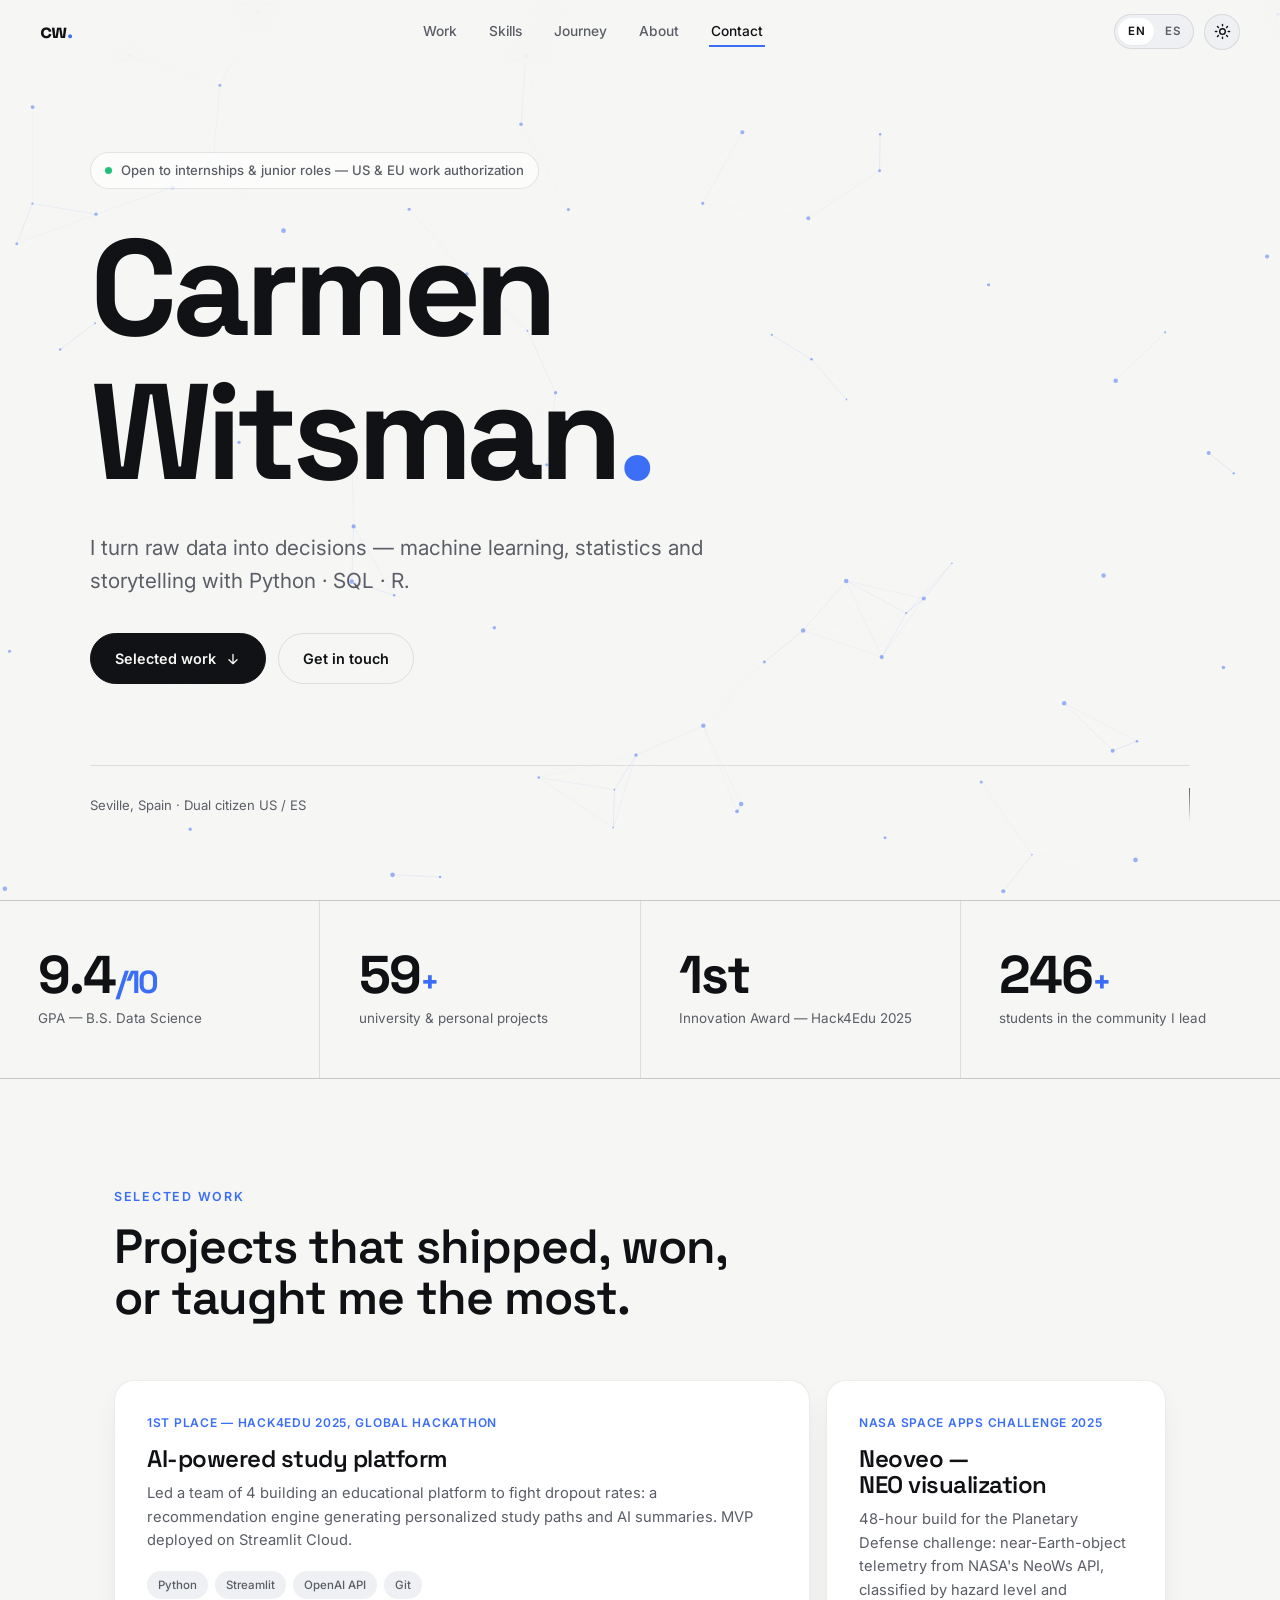
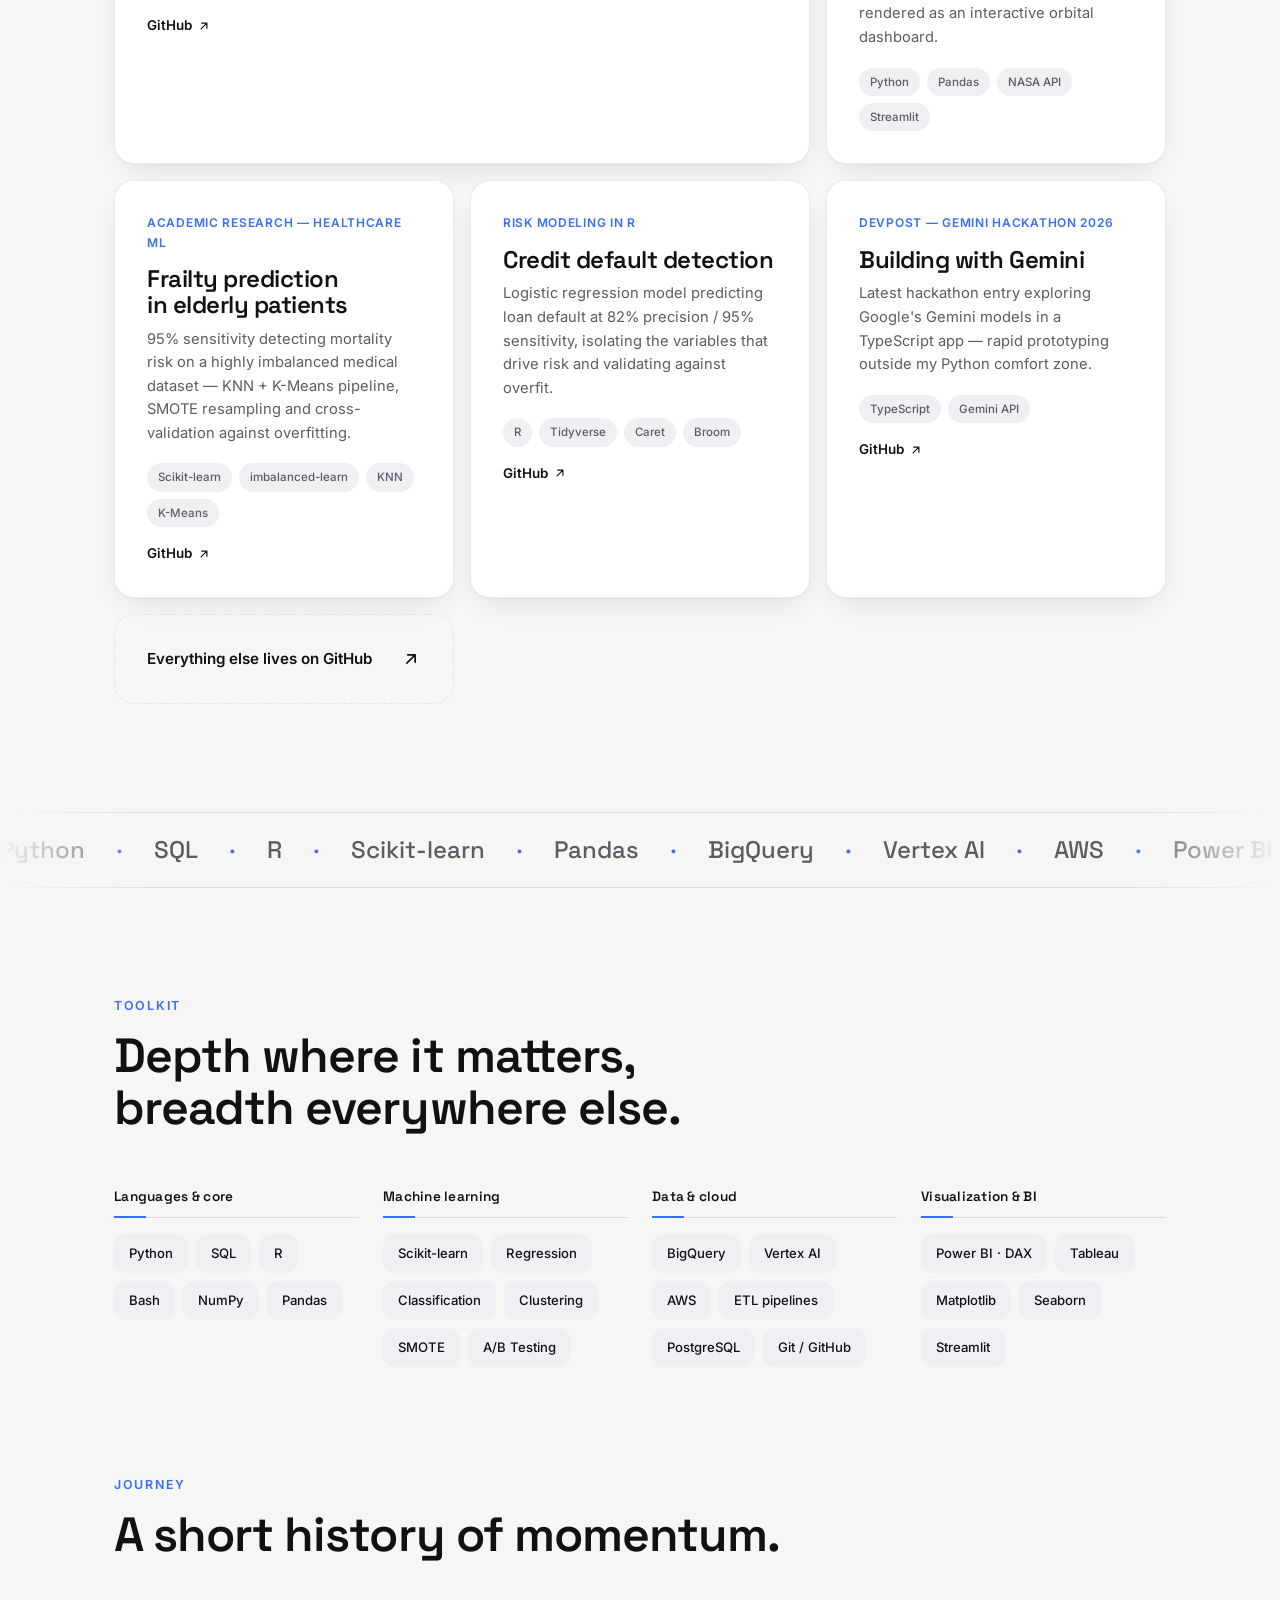
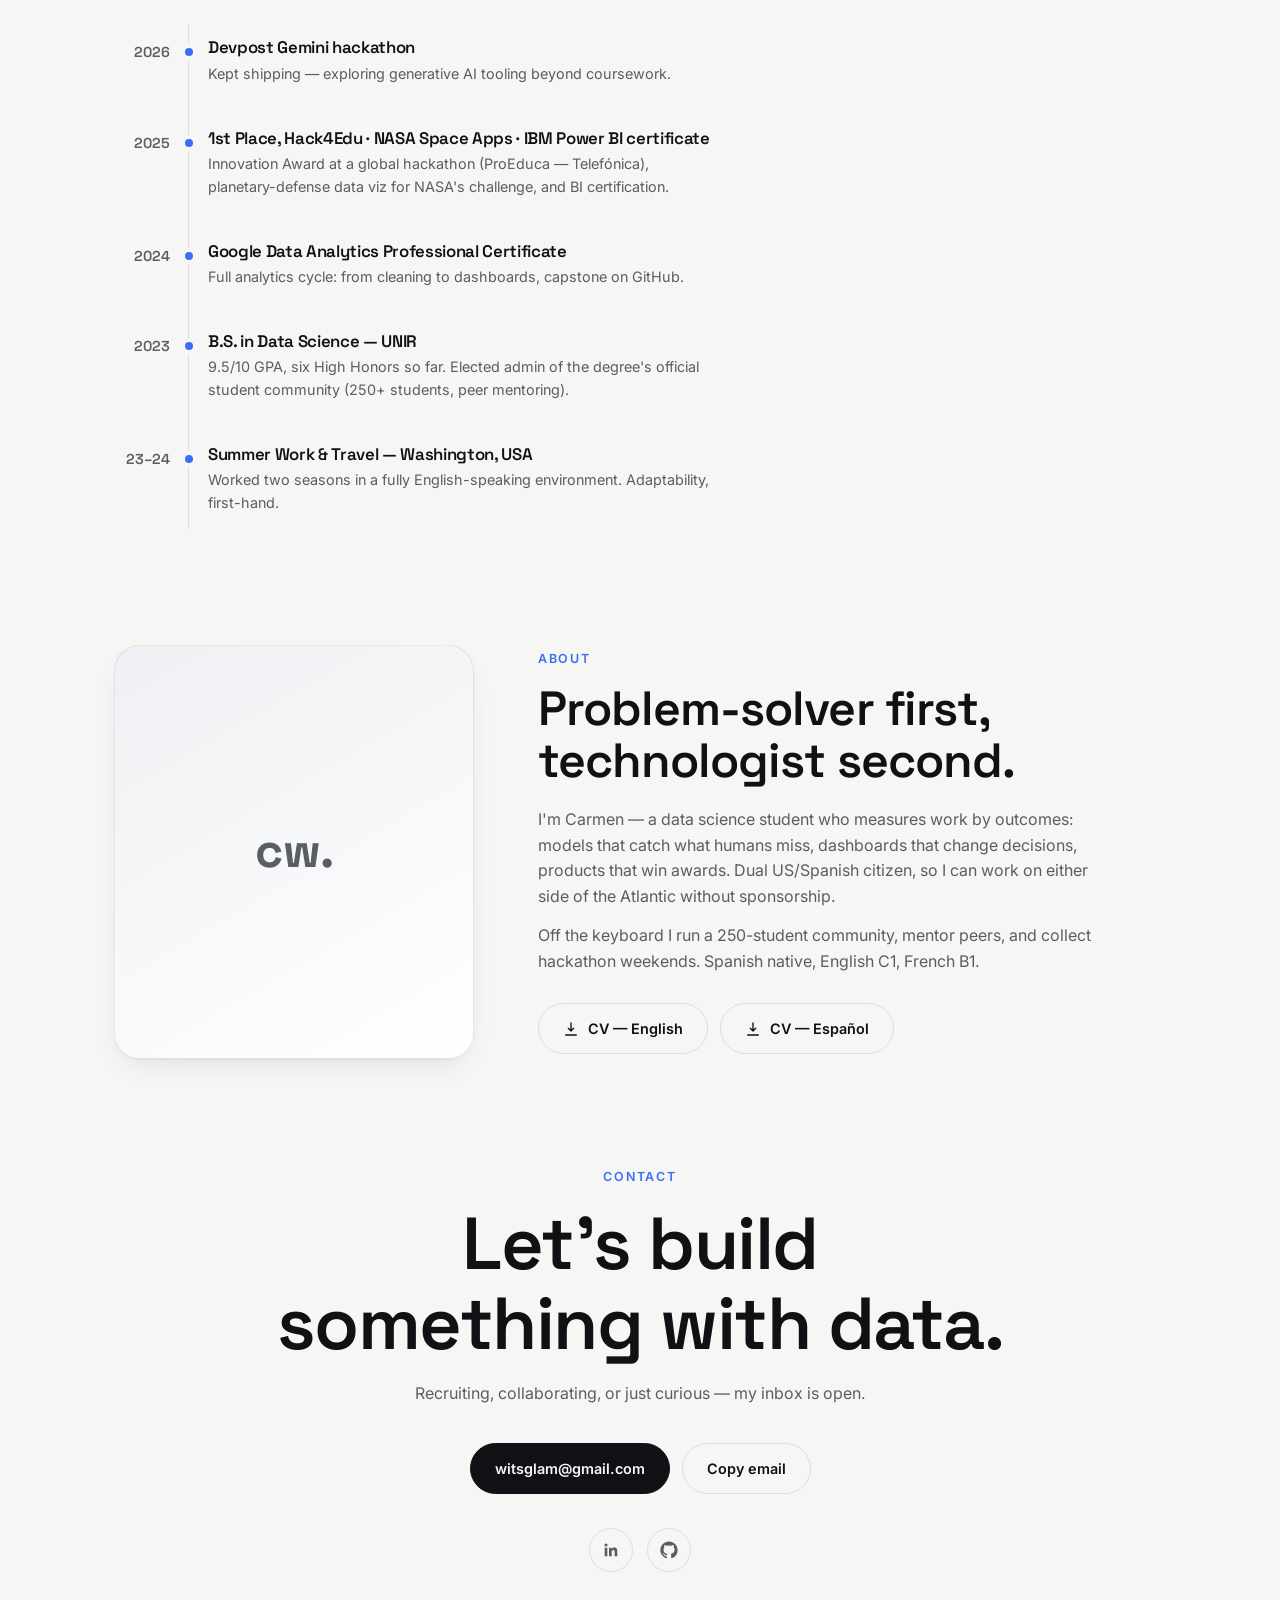
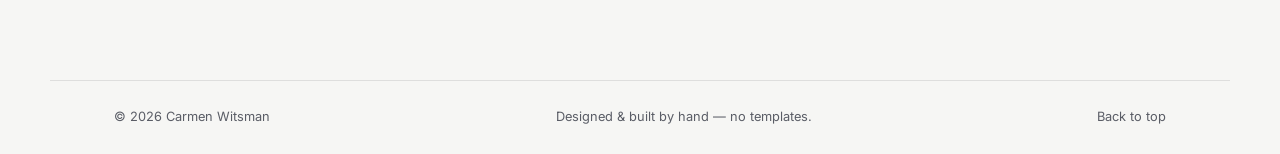
==== commit e47149d9: "Progressive enhancement: no-JS visibility guard, IntersectionObserver fallback" ====
--- a/index.html
+++ b/index.html
@@ -35,6 +35,7 @@
 </script>
 </head>
 <body>
+<script>document.documentElement.classList.add("js")</script>
 <a class="skip-link" href="#work" data-i18n="skip">Skip to content</a>
 <div class="progress" aria-hidden="true"><span id="progressBar"></span></div>
 <div class="noise" aria-hidden="true"></div>
--- a/styles.css
+++ b/styles.css
@@ -229,10 +229,12 @@
 .footer a:hover{color:var(--accent)}
 
 /* ————— Reveal animations ————— */
-.reveal{opacity:0;transform:translateY(26px);transition:opacity .8s var(--ease),transform .8s var(--ease)}
-.reveal.in{opacity:1;transform:none}
+.reveal{transition:opacity .8s var(--ease),transform .8s var(--ease)}
+.js .reveal{opacity:0;transform:translateY(26px)}
+.js .reveal.in{opacity:1;transform:none}
 .d1{transition-delay:.08s}.d2{transition-delay:.16s}.d3{transition-delay:.24s}.d4{transition-delay:.32s}
-.reveal-up{display:inline-block;transform:translateY(110%);transition:transform 1s var(--ease)}
+.reveal-up{display:inline-block;transition:transform 1s var(--ease)}
+.js .reveal-up{transform:translateY(110%)}
 .loaded .reveal-up{transform:none}
 .reveal-up.d1{transition-delay:.1s}
 
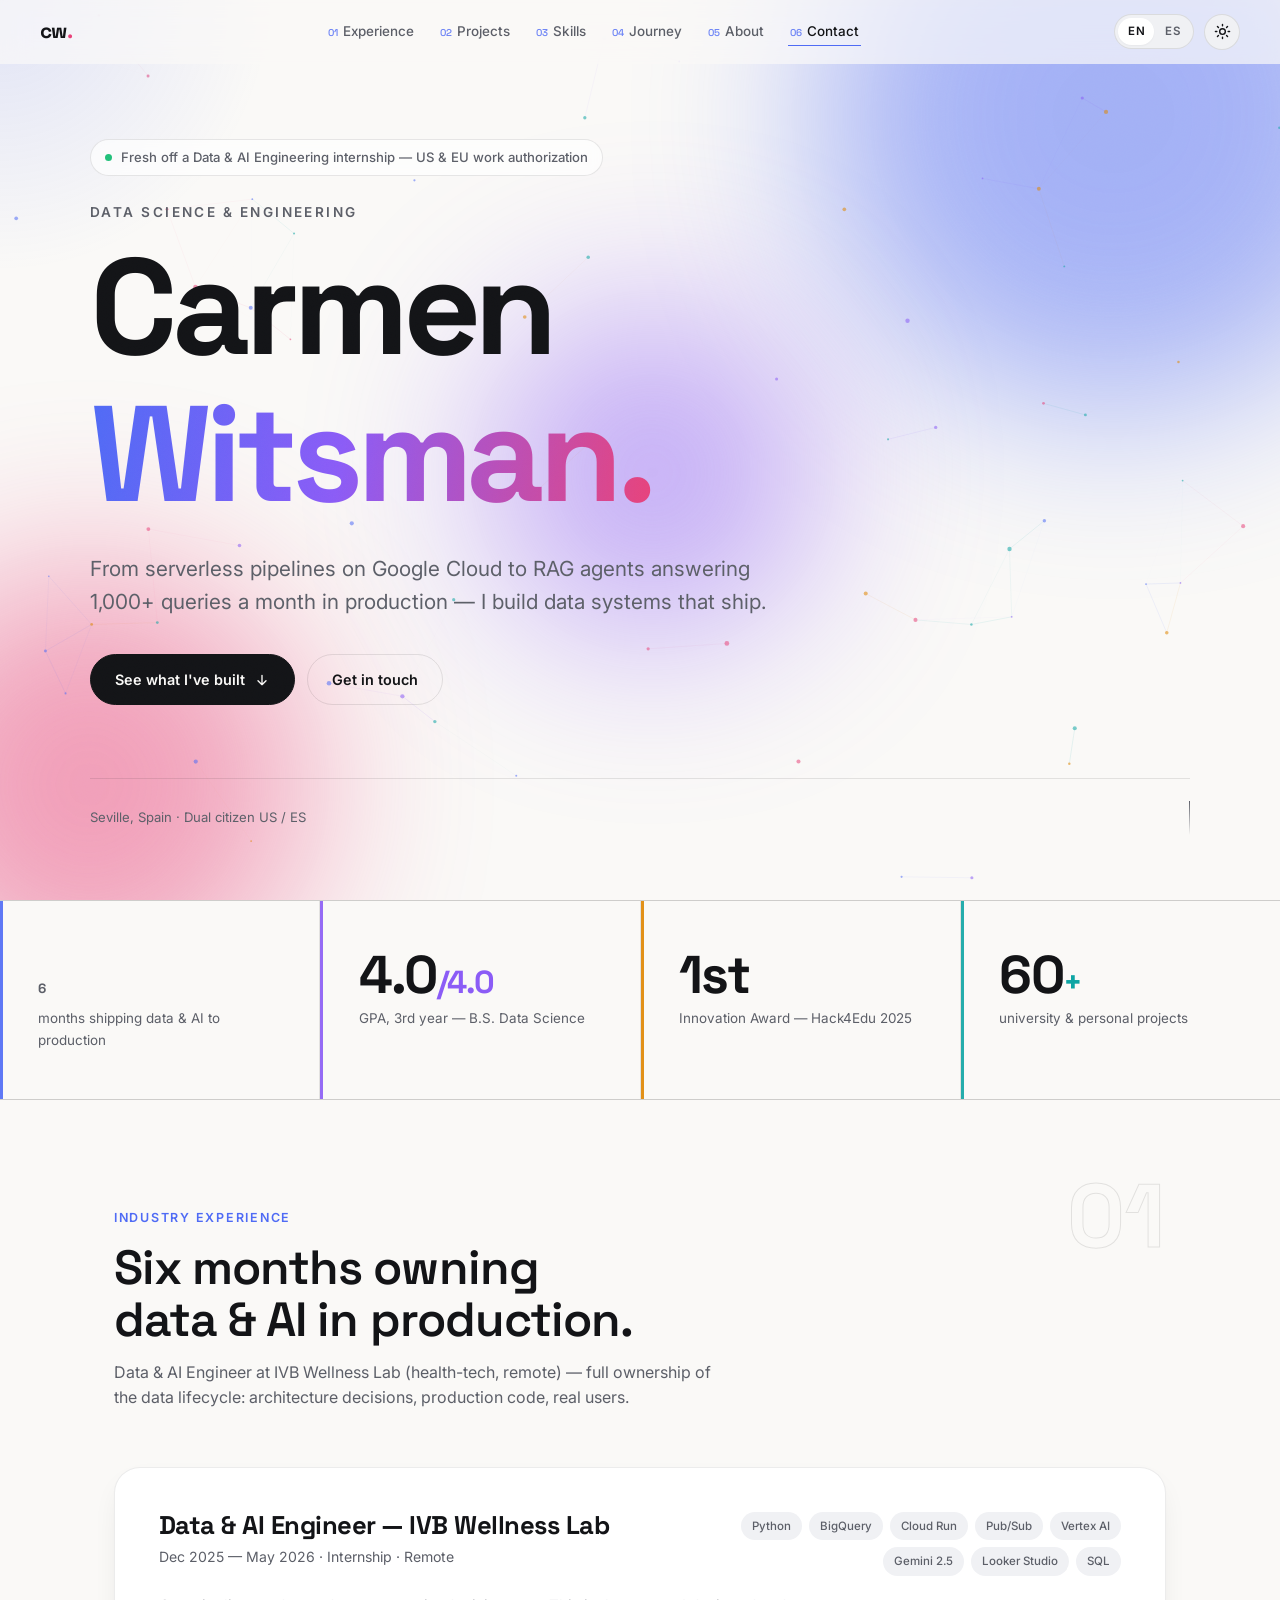
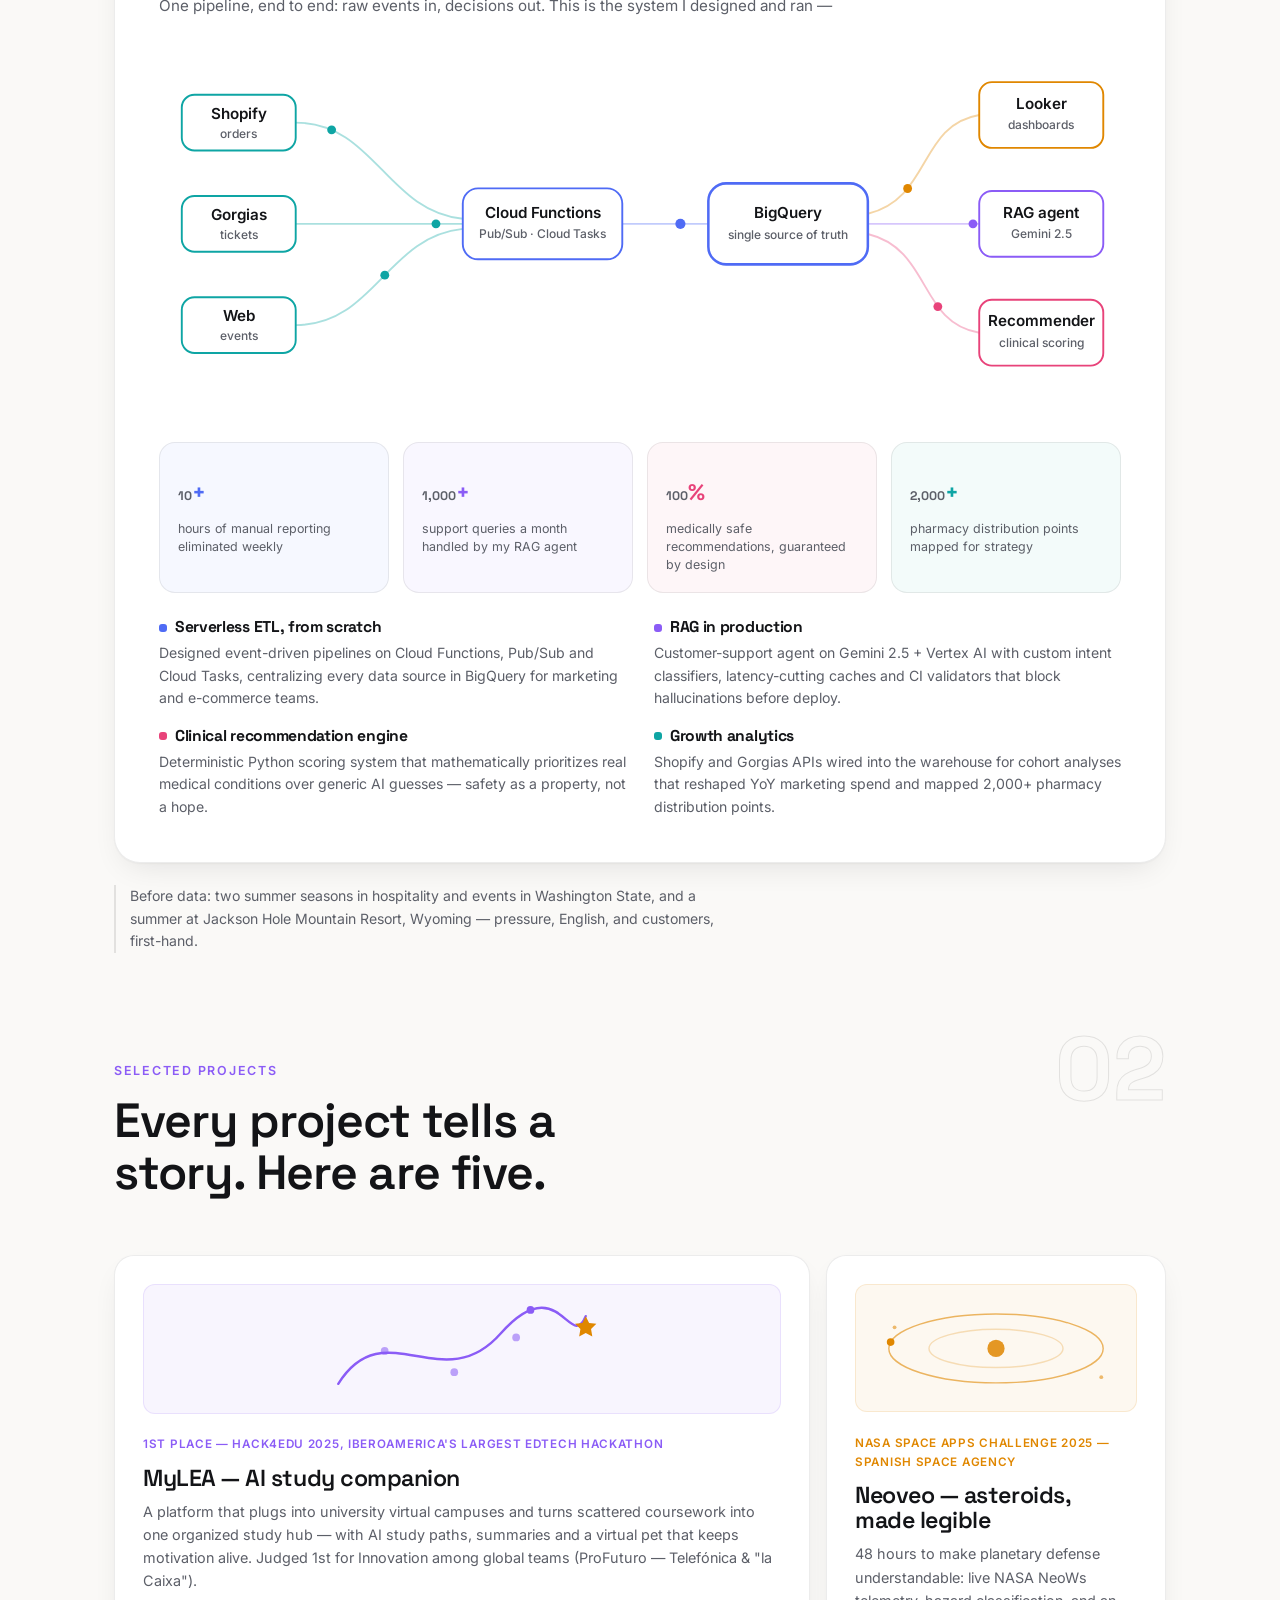
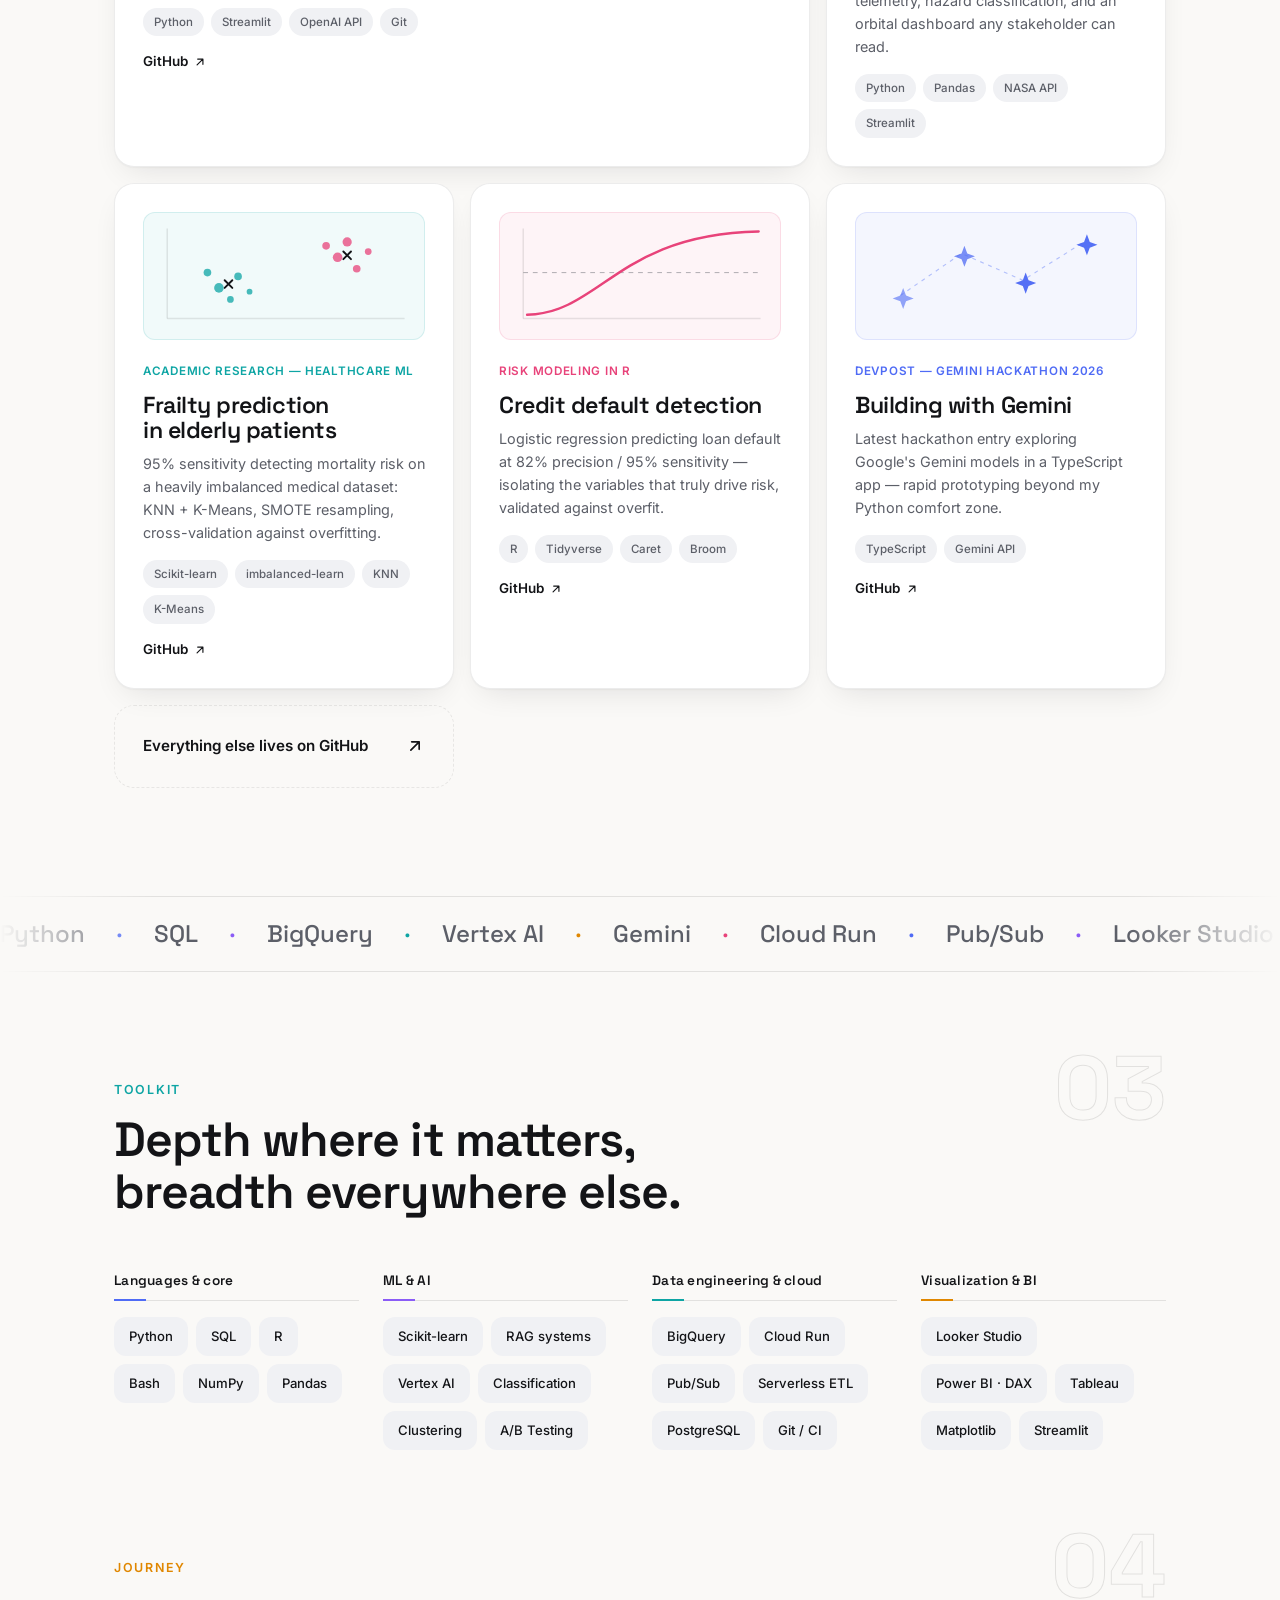
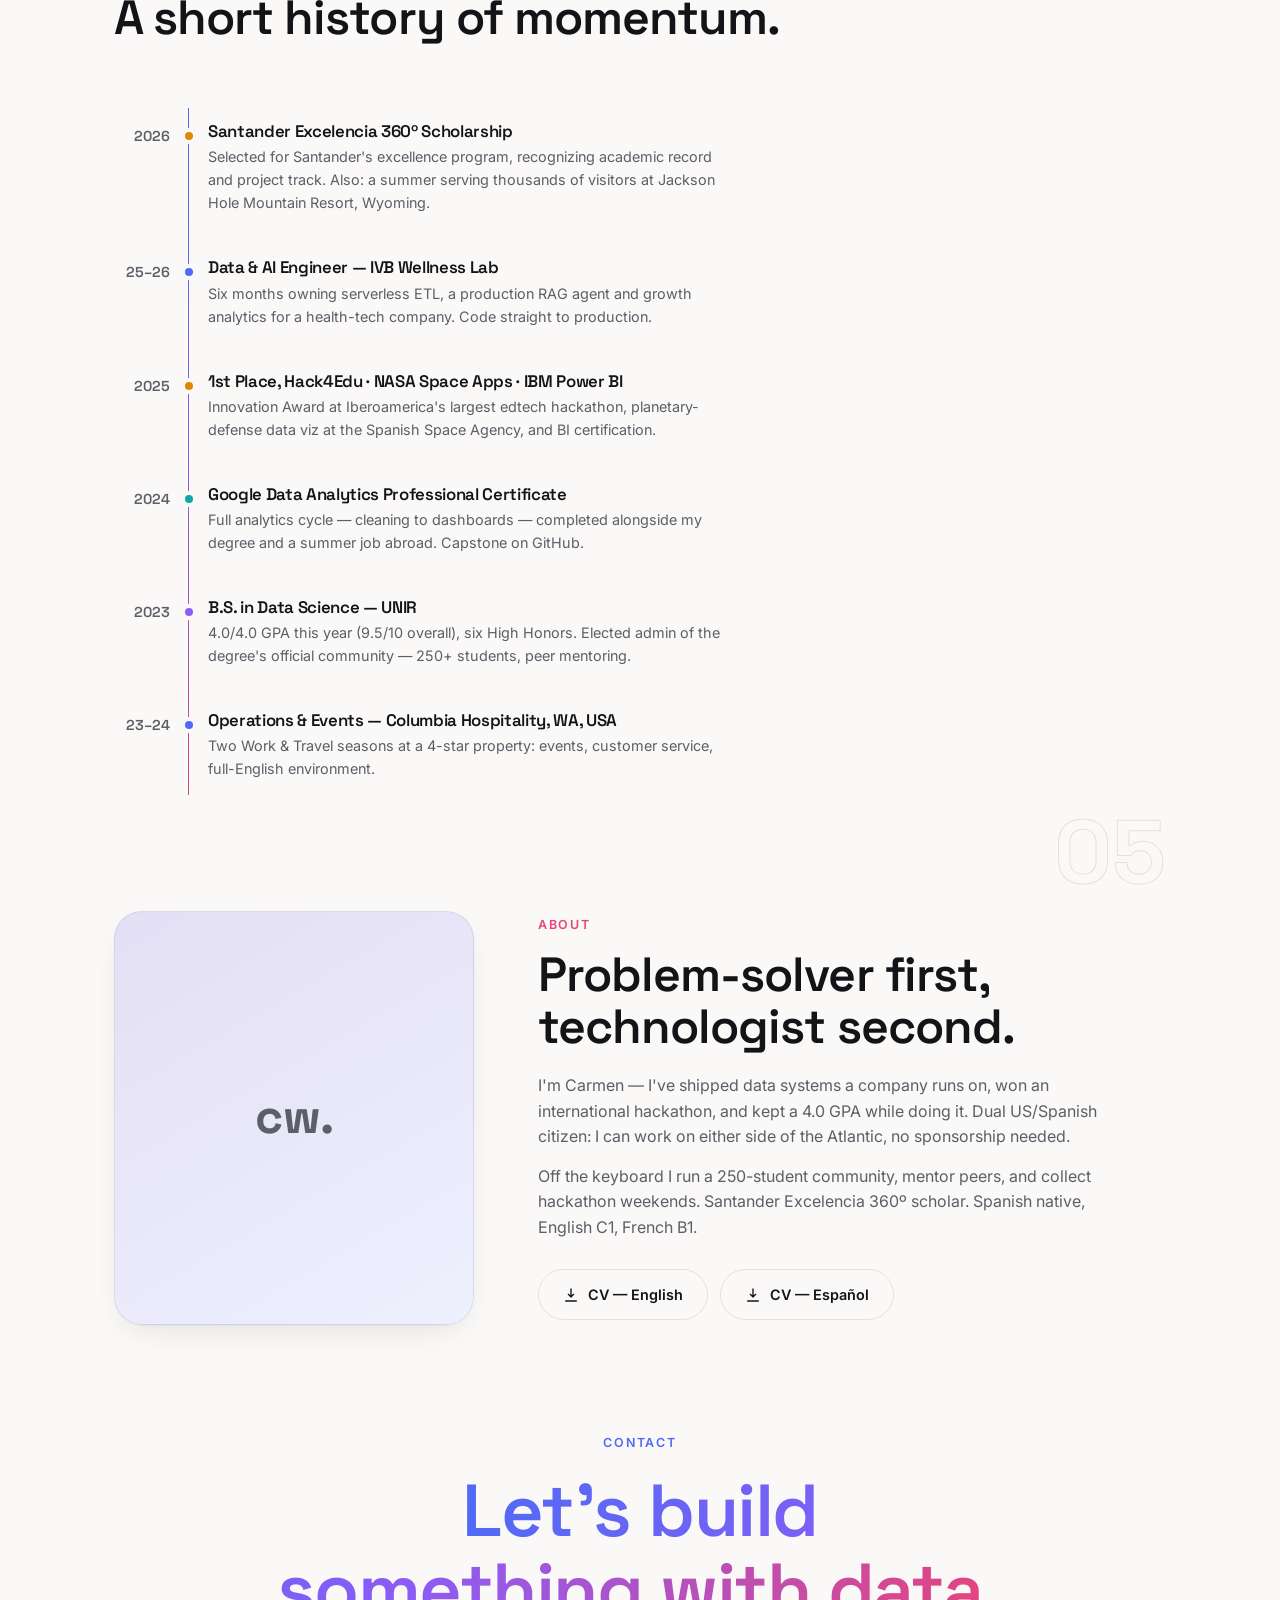
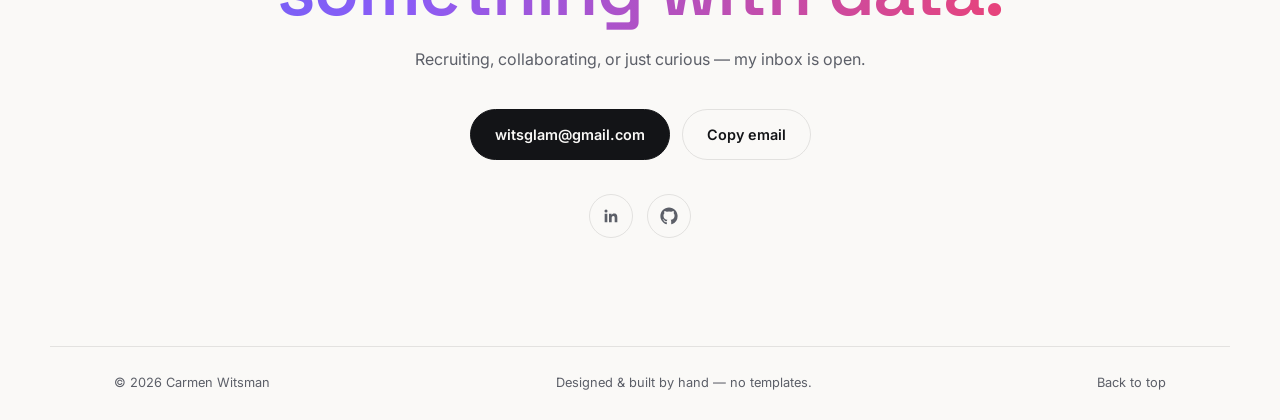
==== commit 4f7f7175: "Redesign: IVB experience with animated pipeline, per-project SVG visuals, multi-hue palette" ====
--- a/index.html
+++ b/index.html
@@ -3,16 +3,16 @@
 <head>
 <meta charset="UTF-8">
 <meta name="viewport" content="width=device-width, initial-scale=1.0">
-<title>Carmen Witsman — Data Science &amp; Machine Learning</title>
-<meta name="description" content="Data Scientist in the making. Award-winning ML projects, Python, SQL and cloud analytics. Dual US/EU citizen, open to opportunities.">
-<meta property="og:title" content="Carmen Witsman — Data Science & Machine Learning">
-<meta property="og:description" content="Award-winning data science portfolio. 1st Place Hack4Edu 2025, NASA Space Apps, ML in production.">
+<title>Carmen Witsman — Data &amp; AI Engineering</title>
+<meta name="description" content="Data & AI Engineer in training. Serverless pipelines on GCP, RAG agents in production, award-winning ML projects. Dual US/EU citizen.">
+<meta property="og:title" content="Carmen Witsman — Data & AI Engineering">
+<meta property="og:description" content="Serverless ETL on GCP, RAG in production, 1st Place Hack4Edu 2025. Dual US/EU work authorization.">
 <meta property="og:type" content="website">
 <meta property="og:url" content="https://carmenwi.github.io/">
 <meta property="og:locale" content="en_US">
 <meta property="og:locale:alternate" content="es_ES">
 <link rel="canonical" href="https://carmenwi.github.io/">
-<link rel="icon" href="data:image/svg+xml,%3Csvg xmlns='http://www.w3.org/2000/svg' viewBox='0 0 64 64'%3E%3Crect width='64' height='64' rx='14' fill='%233b6ef6'/%3E%3Ctext x='32' y='42' font-family='system-ui' font-size='28' font-weight='700' fill='white' text-anchor='middle'%3Ecw%3C/text%3E%3C/svg%3E">
+<link rel="icon" href="data:image/svg+xml,%3Csvg xmlns='http://www.w3.org/2000/svg' viewBox='0 0 64 64'%3E%3Cdefs%3E%3ClinearGradient id='g' x1='0' y1='0' x2='1' y2='1'%3E%3Cstop offset='0' stop-color='%234f6bf5'/%3E%3Cstop offset='1' stop-color='%23f4507a'/%3E%3C/linearGradient%3E%3C/defs%3E%3Crect width='64' height='64' rx='14' fill='url(%23g)'/%3E%3Ctext x='32' y='42' font-family='system-ui' font-size='28' font-weight='700' fill='white' text-anchor='middle'%3Ecw%3C/text%3E%3C/svg%3E">
 <link rel="preconnect" href="https://fonts.googleapis.com">
 <link rel="preconnect" href="https://fonts.gstatic.com" crossorigin>
 <link href="https://fonts.googleapis.com/css2?family=Inter:wght@400;500;600&family=Space+Grotesk:wght@400;500;600;700&display=swap" rel="stylesheet">
@@ -24,30 +24,30 @@
   "name": "Carmen Witsman García",
   "url": "https://carmenwi.github.io/",
   "email": "mailto:witsglam@gmail.com",
-  "jobTitle": "Data Science Student",
+  "jobTitle": "Data & AI Engineer (Intern)",
+  "worksFor": "IVB Wellness Lab",
   "alumniOf": "Universidad Internacional de la Rioja (UNIR)",
   "knowsLanguage": ["es", "en", "fr"],
-  "sameAs": [
-    "https://www.linkedin.com/in/carmenwitsman",
-    "https://github.com/carmenwi"
-  ]
+  "sameAs": ["https://www.linkedin.com/in/carmenwitsman", "https://github.com/carmenwi"]
 }
 </script>
 </head>
 <body>
 <script>document.documentElement.classList.add("js")</script>
-<a class="skip-link" href="#work" data-i18n="skip">Skip to content</a>
+<a class="skip-link" href="#experience" data-i18n="skip">Skip to content</a>
 <div class="progress" aria-hidden="true"><span id="progressBar"></span></div>
+<div class="aura" id="aura" aria-hidden="true"></div>
 <div class="noise" aria-hidden="true"></div>
 
 <header class="nav" id="nav">
-  <a class="brand" href="#top" aria-label="Home">cw<span class="accent">.</span></a>
+  <a class="brand" href="#top" aria-label="Home">cw<span class="grad-dot">.</span></a>
   <nav class="nav-links" aria-label="Main">
-    <a href="#work" data-i18n="nav.work">Work</a>
-    <a href="#skills" data-i18n="nav.skills">Skills</a>
-    <a href="#journey" data-i18n="nav.journey">Journey</a>
-    <a href="#about" data-i18n="nav.about">About</a>
-    <a href="#contact" data-i18n="nav.contact">Contact</a>
+    <a href="#experience"><i>01</i><span data-i18n="nav.exp">Experience</span></a>
+    <a href="#work"><i>02</i><span data-i18n="nav.work">Projects</span></a>
+    <a href="#skills"><i>03</i><span data-i18n="nav.skills">Skills</span></a>
+    <a href="#journey"><i>04</i><span data-i18n="nav.journey">Journey</span></a>
+    <a href="#about"><i>05</i><span data-i18n="nav.about">About</span></a>
+    <a href="#contact"><i>06</i><span data-i18n="nav.contact">Contact</span></a>
   </nav>
   <div class="nav-ctrl">
     <button class="lang-switch" id="langSwitch" role="switch" aria-checked="false" aria-label="Switch language">
@@ -66,16 +66,20 @@
 
 <!-- HERO -->
 <section class="hero">
+  <div class="blob b1" aria-hidden="true"></div>
+  <div class="blob b2" aria-hidden="true"></div>
+  <div class="blob b3" aria-hidden="true"></div>
   <canvas id="field" aria-hidden="true"></canvas>
   <div class="hero-inner">
-    <p class="hero-status reveal"><span class="dot" aria-hidden="true"></span><span data-i18n="hero.status">Open to internships &amp; junior roles — US &amp; EU work authorization</span></p>
+    <p class="hero-status reveal"><span class="dot" aria-hidden="true"></span><span data-i18n="hero.status">Fresh off a Data &amp; AI Engineering internship — US &amp; EU work authorization</span></p>
+    <p class="hero-role reveal d1" data-i18n="hero.role">Data Science &amp; Engineering</p>
     <h1 class="hero-title">
       <span class="line"><span class="word reveal-up">Carmen</span></span>
-      <span class="line"><span class="word reveal-up d1">Witsman<span class="accent">.</span></span></span>
+      <span class="line"><span class="word reveal-up d1 grad">Witsman.</span></span>
     </h1>
-    <p class="hero-sub reveal d2"><span data-i18n="hero.sub">I turn raw data into decisions — machine learning, statistics and storytelling with</span> Python · SQL · R.</p>
+    <p class="hero-sub reveal d2" data-i18n="hero.sub">From serverless pipelines on Google Cloud to RAG agents answering 1,000+ queries a month in production — I build data systems that ship.</p>
     <div class="hero-cta reveal d3">
-      <a class="btn btn-primary magnetic" href="#work"><span data-i18n="hero.cta1">Selected work</span>
+      <a class="btn btn-primary magnetic" href="#experience"><span data-i18n="hero.cta1">See what I've built</span>
         <svg viewBox="0 0 24 24" fill="none" stroke="currentColor" stroke-width="2" stroke-linecap="round" stroke-linejoin="round"><path d="M12 5v14m0 0 6-6m-6 6-6-6"/></svg>
       </a>
       <a class="btn btn-ghost magnetic" href="#contact" data-i18n="hero.cta2">Get in touch</a>
@@ -89,24 +93,104 @@
 
 <!-- STATS -->
 <section class="stats" aria-label="Key figures">
-  <div class="stat reveal"><strong><span class="count" data-to="9.5" data-dec="1">0</span><em>/10</em></strong><span data-i18n="stats.gpa">GPA — B.S. Data Science</span></div>
-  <div class="stat reveal d1"><strong><span class="count" data-to="60">0</span><em>+</em></strong><span data-i18n="stats.projects">university &amp; personal projects</span></div>
-  <div class="stat reveal d2"><strong data-i18n="stats.first">1st</strong><span data-i18n="stats.hack">Innovation Award — Hack4Edu 2025</span></div>
-  <div class="stat reveal d3"><strong><span class="count" data-to="250">0</span><em>+</em></strong><span data-i18n="stats.community">students in the community I lead</span></div>
+  <div class="stat hue-blue reveal"><strong><span class="count" data-to="6">0</span></strong><span data-i18n="stats.exp">months shipping data &amp; AI to production</span></div>
+  <div class="stat hue-violet reveal d1"><strong data-i18n="stats.gpaval">4.0<em>/4.0</em></strong><span data-i18n="stats.gpa">GPA, 3rd year — B.S. Data Science</span></div>
+  <div class="stat hue-amber reveal d2"><strong data-i18n="stats.first">1st</strong><span data-i18n="stats.hack">Innovation Award — Hack4Edu 2025</span></div>
+  <div class="stat hue-teal reveal d3"><strong><span class="count" data-to="60">0</span><em>+</em></strong><span data-i18n="stats.projects">university &amp; personal projects</span></div>
+</section>
+
+<!-- EXPERIENCE -->
+<section class="section" id="experience">
+  <header class="section-head reveal">
+    <span class="index" aria-hidden="true">01</span>
+    <p class="kicker hue-blue" data-i18n="exp.kicker">Industry experience</p>
+    <h2 data-i18n="exp.title">Six months owning data &amp; AI in production.</h2>
+    <p class="section-sub" data-i18n="exp.sub">Data &amp; AI Engineer at IVB Wellness Lab (health-tech, remote) — full ownership of the data lifecycle: architecture decisions, production code, real users.</p>
+  </header>
+
+  <div class="exp-card reveal" data-tilt>
+    <div class="exp-head">
+      <div>
+        <h3>Data &amp; AI Engineer — IVB Wellness Lab</h3>
+        <p class="exp-meta"><span data-i18n="exp.dates">Dec 2025 — May 2026</span> · <span data-i18n="exp.mode">Internship · Remote</span></p>
+      </div>
+      <ul class="tags"><li>Python</li><li>BigQuery</li><li>Cloud Run</li><li>Pub/Sub</li><li>Vertex AI</li><li>Gemini 2.5</li><li>Looker Studio</li><li>SQL</li></ul>
+    </div>
+
+    <p class="exp-lead" data-i18n="exp.lead">One pipeline, end to end: raw events in, decisions out. This is the system I designed and ran —</p>
+
+    <div class="pipe-wrap" role="img" aria-label="Data pipeline: Shopify, Gorgias and web events flow through Cloud Functions and Pub/Sub into BigQuery, powering Looker dashboards, a RAG support agent and a clinical recommendation engine">
+      <svg class="pipe" viewBox="0 0 760 300" xmlns="http://www.w3.org/2000/svg">
+        <!-- flow paths -->
+        <path id="pA" class="flow t" d="M108,70 C170,70 180,140 240,146" />
+        <path id="pB" class="flow t" d="M108,150 C160,150 180,150 240,150" />
+        <path id="pC" class="flow t" d="M108,230 C170,230 180,160 240,154" />
+        <path id="pD" class="flow b" d="M366,150 C400,150 400,150 434,150" />
+        <path id="pE" class="flow a" d="M560,142 C610,130 600,72 648,64" />
+        <path id="pF" class="flow v" d="M560,150 C600,150 610,150 648,150" />
+        <path id="pG" class="flow r" d="M560,158 C610,170 600,228 648,236" />
+        <!-- moving data dots -->
+        <circle class="pkt t" r="3.5"><animateMotion dur="2.6s" repeatCount="indefinite" begin="0s"><mpath href="#pA"/></animateMotion></circle>
+        <circle class="pkt t" r="3.5"><animateMotion dur="2.6s" repeatCount="indefinite" begin=".9s"><mpath href="#pB"/></animateMotion></circle>
+        <circle class="pkt t" r="3.5"><animateMotion dur="2.6s" repeatCount="indefinite" begin="1.7s"><mpath href="#pC"/></animateMotion></circle>
+        <circle class="pkt b" r="4"><animateMotion dur="1.6s" repeatCount="indefinite" begin=".4s"><mpath href="#pD"/></animateMotion></circle>
+        <circle class="pkt a" r="3.5"><animateMotion dur="2.2s" repeatCount="indefinite" begin=".2s"><mpath href="#pE"/></animateMotion></circle>
+        <circle class="pkt v" r="3.5"><animateMotion dur="2.2s" repeatCount="indefinite" begin="1s"><mpath href="#pF"/></animateMotion></circle>
+        <circle class="pkt r" r="3.5"><animateMotion dur="2.2s" repeatCount="indefinite" begin="1.6s"><mpath href="#pG"/></animateMotion></circle>
+        <!-- source nodes -->
+        <g class="node t"><rect x="18" y="48" width="90" height="44" rx="10"/><text x="63" y="67">Shopify</text><text class="sub" x="63" y="82" data-i18n="pipe.orders">orders</text></g>
+        <g class="node t"><rect x="18" y="128" width="90" height="44" rx="10"/><text x="63" y="147">Gorgias</text><text class="sub" x="63" y="162" data-i18n="pipe.tickets">tickets</text></g>
+        <g class="node t"><rect x="18" y="208" width="90" height="44" rx="10"/><text x="63" y="227">Web</text><text class="sub" x="63" y="242" data-i18n="pipe.events">events</text></g>
+        <!-- ingest -->
+        <g class="node b"><rect x="240" y="122" width="126" height="56" rx="12"/><text x="303" y="145">Cloud Functions</text><text class="sub" x="303" y="161">Pub/Sub · Cloud Tasks</text></g>
+        <!-- warehouse -->
+        <g class="node b big"><rect x="434" y="118" width="126" height="64" rx="14"/><text x="497" y="145">BigQuery</text><text class="sub" x="497" y="162" data-i18n="pipe.wh">single source of truth</text></g>
+        <!-- outputs -->
+        <g class="node a"><rect x="648" y="38" width="98" height="52" rx="10"/><text x="697" y="59">Looker</text><text class="sub" x="697" y="75" data-i18n="pipe.dash">dashboards</text></g>
+        <g class="node v"><rect x="648" y="124" width="98" height="52" rx="10"/><text x="697" y="145">RAG agent</text><text class="sub" x="697" y="161">Gemini 2.5</text></g>
+        <g class="node r"><rect x="648" y="210" width="98" height="52" rx="10"/><text x="697" y="231" data-i18n="pipe.rec">Recommender</text><text class="sub" x="697" y="247" data-i18n="pipe.clinical">clinical scoring</text></g>
+      </svg>
+    </div>
+
+    <div class="exp-metrics">
+      <div class="metric hue-blue reveal"><strong><span class="count" data-to="10">0</span><em>+</em></strong><span data-i18n="exp.m1">hours of manual reporting eliminated weekly</span></div>
+      <div class="metric hue-violet reveal d1"><strong><span class="count" data-to="1000">0</span><em>+</em></strong><span data-i18n="exp.m2">support queries a month handled by my RAG agent</span></div>
+      <div class="metric hue-rose reveal d2"><strong><span class="count" data-to="100">0</span><em>%</em></strong><span data-i18n="exp.m3">medically safe recommendations, guaranteed by design</span></div>
+      <div class="metric hue-teal reveal d3"><strong><span class="count" data-to="2000">0</span><em>+</em></strong><span data-i18n="exp.m4">pharmacy distribution points mapped for strategy</span></div>
+    </div>
+
+    <div class="exp-pillars">
+      <div class="pillar reveal"><h4 class="hue-blue" data-i18n="exp.e1t">Serverless ETL, from scratch</h4><p data-i18n="exp.e1d">Designed event-driven pipelines on Cloud Functions, Pub/Sub and Cloud Tasks, centralizing every data source in BigQuery for marketing and e-commerce teams.</p></div>
+      <div class="pillar reveal d1"><h4 class="hue-violet" data-i18n="exp.e2t">RAG in production</h4><p data-i18n="exp.e2d">Customer-support agent on Gemini 2.5 + Vertex AI with custom intent classifiers, latency-cutting caches and CI validators that block hallucinations before deploy.</p></div>
+      <div class="pillar reveal d2"><h4 class="hue-rose" data-i18n="exp.e3t">Clinical recommendation engine</h4><p data-i18n="exp.e3d">Deterministic Python scoring system that mathematically prioritizes real medical conditions over generic AI guesses — safety as a property, not a hope.</p></div>
+      <div class="pillar reveal d3"><h4 class="hue-teal" data-i18n="exp.e4t">Growth analytics</h4><p data-i18n="exp.e4d">Shopify and Gorgias APIs wired into the warehouse for cohort analyses that reshaped YoY marketing spend and mapped 2,000+ pharmacy distribution points.</p></div>
+    </div>
+  </div>
+
+  <p class="exp-prev reveal" data-i18n="exp.prev">Before data: two summer seasons in hospitality and events in Washington State, and a summer at Jackson Hole Mountain Resort, Wyoming — pressure, English, and customers, first-hand.</p>
 </section>
 
 <!-- WORK -->
 <section class="section" id="work">
   <header class="section-head reveal">
-    <p class="kicker" data-i18n="work.kicker">Selected work</p>
-    <h2 data-i18n="work.title">Projects that shipped, won, or taught me the most.</h2>
+    <span class="index" aria-hidden="true">02</span>
+    <p class="kicker hue-violet" data-i18n="work.kicker">Selected projects</p>
+    <h2 data-i18n="work.title">Every project tells a story. Here are five.</h2>
   </header>
   <div class="bento">
 
-    <article class="card featured reveal" data-tilt>
-      <p class="card-award" data-i18n="p1.award">1st Place — Hack4Edu 2025, global hackathon</p>
-      <h3 data-i18n="p1.title">AI-powered study platform</h3>
-      <p data-i18n="p1.desc">Led a team of 4 building an educational platform to fight dropout rates: a recommendation engine generating personalized study paths and AI summaries. MVP deployed on Streamlit Cloud.</p>
+    <article class="card featured hue-violet reveal" data-tilt>
+      <svg class="card-viz" viewBox="0 0 280 120" aria-hidden="true">
+        <path class="viz-path" d="M12,96 C60,20 120,112 180,44 S252,64 268,26" fill="none"/>
+        <circle class="viz-stop" cx="60" cy="62" r="4"/>
+        <circle class="viz-stop" cx="132" cy="84" r="4"/>
+        <circle class="viz-stop" cx="196" cy="48" r="4"/>
+        <path class="viz-star" d="M268,26 l3.5,7 7.5,1 -5.5,5.4 1.3,7.6 -6.8-3.6 -6.8,3.6 1.3-7.6 -5.5-5.4 7.5-1 z"/>
+        <circle class="viz-dot" r="4"><animateMotion dur="4s" repeatCount="indefinite" path="M12,96 C60,20 120,112 180,44 S252,64 268,26"/></circle>
+      </svg>
+      <p class="card-award" data-i18n="p1.award">1st Place — Hack4Edu 2025, Iberoamerica's largest edtech hackathon</p>
+      <h3 data-i18n="p1.title">MyLEA — AI study companion</h3>
+      <p data-i18n="p1.desc">A platform that plugs into university virtual campuses and turns scattered coursework into one organized study hub — with AI study paths, summaries and a virtual pet that keeps motivation alive. Judged 1st for Innovation among global teams (ProFuturo — Telefónica &amp; "la Caixa").</p>
       <ul class="tags"><li>Python</li><li>Streamlit</li><li>OpenAI API</li><li>Git</li></ul>
       <div class="card-links">
         <a href="https://github.com/carmenwi/MyLEA_Project_Hack4Edu" target="_blank" rel="noopener">GitHub
@@ -114,17 +198,31 @@
       </div>
     </article>
 
-    <article class="card reveal d1" data-tilt>
-      <p class="card-award" data-i18n="p2.award">NASA Space Apps Challenge 2025</p>
-      <h3>Neoveo — NEO visualization</h3>
-      <p data-i18n="p2.desc">48-hour build for the Planetary Defense challenge: near-Earth-object telemetry from NASA's NeoWs API, classified by hazard level and rendered as an interactive orbital dashboard.</p>
+    <article class="card hue-amber reveal d1" data-tilt>
+      <svg class="card-viz" viewBox="0 0 280 120" aria-hidden="true">
+        <ellipse class="viz-orbit" cx="140" cy="60" rx="112" ry="36"/>
+        <ellipse class="viz-orbit dim" cx="140" cy="60" rx="70" ry="20"/>
+        <circle class="viz-core" cx="140" cy="60" r="9"/>
+        <circle class="viz-stop" cx="34" cy="38" r="2"/>
+        <circle class="viz-stop" cx="250" cy="90" r="2"/>
+        <circle class="viz-dot" r="4"><animateMotion dur="6s" repeatCount="indefinite" path="M252,60 a112,36 0 1,1 -224,0 a112,36 0 1,1 224,0"/></circle>
+      </svg>
+      <p class="card-award" data-i18n="p2.award">NASA Space Apps Challenge 2025 — Spanish Space Agency</p>
+      <h3 data-i18n="p2.title">Neoveo — asteroids, made legible</h3>
+      <p data-i18n="p2.desc">48 hours to make planetary defense understandable: live NASA NeoWs telemetry, hazard classification, and an orbital dashboard any stakeholder can read.</p>
       <ul class="tags"><li>Python</li><li>Pandas</li><li>NASA API</li><li>Streamlit</li></ul>
     </article>
 
-    <article class="card reveal d2" data-tilt>
+    <article class="card hue-teal reveal d2" data-tilt>
+      <svg class="card-viz" viewBox="0 0 280 120" aria-hidden="true">
+        <line class="viz-axis" x1="18" y1="104" x2="266" y2="104"/><line class="viz-axis" x1="18" y1="104" x2="18" y2="10"/>
+        <g class="viz-cluster a"><circle cx="72" cy="72" r="5"/><circle cx="92" cy="60" r="4"/><circle cx="60" cy="56" r="4"/><circle cx="84" cy="84" r="3.5"/><circle cx="104" cy="76" r="3"/></g>
+        <g class="viz-cluster b"><circle cx="196" cy="40" r="5"/><circle cx="216" cy="52" r="4"/><circle cx="184" cy="28" r="4"/><circle cx="228" cy="34" r="3.5"/><circle cx="206" cy="24" r="3"><animate attributeName="r" values="3;5;3" dur="2s" repeatCount="indefinite"/></circle></g>
+        <path class="viz-x a" d="M78,64 l8,8 m0,-8 l-8,8"/><path class="viz-x b" d="M202,34 l8,8 m0,-8 l-8,8"/>
+      </svg>
       <p class="card-award" data-i18n="p3.award">Academic research — healthcare ML</p>
       <h3 data-i18n="p3.title">Frailty prediction in elderly patients</h3>
-      <p data-i18n="p3.desc">95% sensitivity detecting mortality risk on a highly imbalanced medical dataset — KNN + K-Means pipeline, SMOTE resampling and cross-validation against overfitting.</p>
+      <p data-i18n="p3.desc">95% sensitivity detecting mortality risk on a heavily imbalanced medical dataset: KNN + K-Means, SMOTE resampling, cross-validation against overfitting.</p>
       <ul class="tags"><li>Scikit-learn</li><li>imbalanced-learn</li><li>KNN</li><li>K-Means</li></ul>
       <div class="card-links">
         <a href="https://github.com/carmenwi/Universidad" target="_blank" rel="noopener">GitHub
@@ -132,10 +230,15 @@
       </div>
     </article>
 
-    <article class="card reveal d1" data-tilt>
+    <article class="card hue-rose reveal d1" data-tilt>
+      <svg class="card-viz" viewBox="0 0 280 120" aria-hidden="true">
+        <line class="viz-axis" x1="18" y1="104" x2="266" y2="104"/><line class="viz-axis" x1="18" y1="104" x2="18" y2="10"/>
+        <line class="viz-thresh" x1="18" y1="56" x2="266" y2="56"/>
+        <path class="viz-path draw" d="M22,100 C100,98 116,16 264,13" fill="none"/>
+      </svg>
       <p class="card-award" data-i18n="p4.award">Risk modeling in R</p>
       <h3 data-i18n="p4.title">Credit default detection</h3>
-      <p data-i18n="p4.desc">Logistic regression model predicting loan default at 82% precision / 95% sensitivity, isolating the variables that drive risk and validating against overfit.</p>
+      <p data-i18n="p4.desc">Logistic regression predicting loan default at 82% precision / 95% sensitivity — isolating the variables that truly drive risk, validated against overfit.</p>
       <ul class="tags"><li>R</li><li>Tidyverse</li><li>Caret</li><li>Broom</li></ul>
       <div class="card-links">
         <a href="https://github.com/carmenwi/Universidad" target="_blank" rel="noopener">GitHub
@@ -143,10 +246,17 @@
       </div>
     </article>
 
-    <article class="card reveal d2" data-tilt>
+    <article class="card hue-blue reveal d2" data-tilt>
+      <svg class="card-viz" viewBox="0 0 280 120" aria-hidden="true">
+        <path class="viz-const" d="M40,80 L104,36 L168,64 L232,24"/>
+        <g class="viz-spark"><path d="M40,80 l3,-8 3,8 8,3 -8,3 -3,8 -3,-8 -8,-3 z"><animate attributeName="opacity" values="1;.3;1" dur="2.4s" repeatCount="indefinite"/></path></g>
+        <g class="viz-spark"><path d="M104,36 l3,-8 3,8 8,3 -8,3 -3,8 -3,-8 -8,-3 z"><animate attributeName="opacity" values=".4;1;.4" dur="2.4s" repeatCount="indefinite"/></path></g>
+        <g class="viz-spark"><path d="M168,64 l3,-8 3,8 8,3 -8,3 -3,8 -3,-8 -8,-3 z"><animate attributeName="opacity" values="1;.4;1" dur="3s" repeatCount="indefinite"/></path></g>
+        <g class="viz-spark"><path d="M232,24 l3,-8 3,8 8,3 -8,3 -3,8 -3,-8 -8,-3 z"><animate attributeName="opacity" values=".5;1;.5" dur="2s" repeatCount="indefinite"/></path></g>
+      </svg>
       <p class="card-award" data-i18n="p5.award">Devpost — Gemini hackathon 2026</p>
       <h3 data-i18n="p5.title">Building with Gemini</h3>
-      <p data-i18n="p5.desc">Latest hackathon entry exploring Google's Gemini models in a TypeScript app — rapid prototyping outside my Python comfort zone.</p>
+      <p data-i18n="p5.desc">Latest hackathon entry exploring Google's Gemini models in a TypeScript app — rapid prototyping beyond my Python comfort zone.</p>
       <ul class="tags"><li>TypeScript</li><li>Gemini API</li></ul>
       <div class="card-links">
         <a href="https://github.com/carmenwi/devpost-gemini-hackathon" target="_blank" rel="noopener">GitHub
@@ -164,33 +274,34 @@
 <!-- MARQUEE -->
 <div class="marquee" aria-hidden="true">
   <div class="marquee-track">
-    <span>Python</span><span>SQL</span><span>R</span><span>Scikit-learn</span><span>Pandas</span><span>BigQuery</span><span>Vertex AI</span><span>AWS</span><span>Power BI</span><span>Tableau</span><span>Git</span><span>ETL</span><span>A/B Testing</span>
-    <span>Python</span><span>SQL</span><span>R</span><span>Scikit-learn</span><span>Pandas</span><span>BigQuery</span><span>Vertex AI</span><span>AWS</span><span>Power BI</span><span>Tableau</span><span>Git</span><span>ETL</span><span>A/B Testing</span>
+    <span>Python</span><span>SQL</span><span>BigQuery</span><span>Vertex AI</span><span>Gemini</span><span>Cloud Run</span><span>Pub/Sub</span><span>Looker Studio</span><span>R</span><span>Scikit-learn</span><span>Pandas</span><span>Power BI</span><span>Tableau</span><span>Git</span>
+    <span>Python</span><span>SQL</span><span>BigQuery</span><span>Vertex AI</span><span>Gemini</span><span>Cloud Run</span><span>Pub/Sub</span><span>Looker Studio</span><span>R</span><span>Scikit-learn</span><span>Pandas</span><span>Power BI</span><span>Tableau</span><span>Git</span>
   </div>
 </div>
 
 <!-- SKILLS -->
 <section class="section" id="skills">
   <header class="section-head reveal">
-    <p class="kicker" data-i18n="skills.kicker">Toolkit</p>
+    <span class="index" aria-hidden="true">03</span>
+    <p class="kicker hue-teal" data-i18n="skills.kicker">Toolkit</p>
     <h2 data-i18n="skills.title">Depth where it matters, breadth everywhere else.</h2>
   </header>
   <div class="skill-grid">
-    <div class="skill-col reveal">
+    <div class="skill-col hue-blue reveal">
       <h3 data-i18n="skills.g1">Languages &amp; core</h3>
       <ul class="chips"><li>Python</li><li>SQL</li><li>R</li><li>Bash</li><li>NumPy</li><li>Pandas</li></ul>
     </div>
-    <div class="skill-col reveal d1">
-      <h3 data-i18n="skills.g2">Machine learning</h3>
-      <ul class="chips"><li>Scikit-learn</li><li data-i18n="skills.reg">Regression</li><li data-i18n="skills.cls">Classification</li><li>Clustering</li><li>SMOTE</li><li>A/B Testing</li></ul>
-    </div>
-    <div class="skill-col reveal d2">
-      <h3 data-i18n="skills.g3">Data &amp; cloud</h3>
-      <ul class="chips"><li>BigQuery</li><li>Vertex AI</li><li>AWS</li><li data-i18n="skills.etl">ETL pipelines</li><li>PostgreSQL</li><li>Git / GitHub</li></ul>
-    </div>
-    <div class="skill-col reveal d3">
+    <div class="skill-col hue-violet reveal d1">
+      <h3 data-i18n="skills.g2">ML &amp; AI</h3>
+      <ul class="chips"><li>Scikit-learn</li><li data-i18n="skills.rag">RAG systems</li><li>Vertex AI</li><li data-i18n="skills.cls">Classification</li><li>Clustering</li><li>A/B Testing</li></ul>
+    </div>
+    <div class="skill-col hue-teal reveal d2">
+      <h3 data-i18n="skills.g3">Data engineering &amp; cloud</h3>
+      <ul class="chips"><li>BigQuery</li><li>Cloud Run</li><li>Pub/Sub</li><li data-i18n="skills.etl">Serverless ETL</li><li>PostgreSQL</li><li>Git / CI</li></ul>
+    </div>
+    <div class="skill-col hue-amber reveal d3">
       <h3 data-i18n="skills.g4">Visualization &amp; BI</h3>
-      <ul class="chips"><li>Power BI · DAX</li><li>Tableau</li><li>Matplotlib</li><li>Seaborn</li><li>Streamlit</li></ul>
+      <ul class="chips"><li>Looker Studio</li><li>Power BI · DAX</li><li>Tableau</li><li>Matplotlib</li><li>Streamlit</li></ul>
     </div>
   </div>
 </section>
@@ -198,20 +309,23 @@
 <!-- JOURNEY -->
 <section class="section" id="journey">
   <header class="section-head reveal">
-    <p class="kicker" data-i18n="journey.kicker">Journey</p>
+    <span class="index" aria-hidden="true">04</span>
+    <p class="kicker hue-amber" data-i18n="journey.kicker">Journey</p>
     <h2 data-i18n="journey.title">A short history of momentum.</h2>
   </header>
   <ol class="timeline">
-    <li class="reveal"><span class="t-year">2026</span>
-      <div><h3 data-i18n="j5.t">Devpost Gemini hackathon</h3><p data-i18n="j5.d">Kept shipping — exploring generative AI tooling beyond coursework.</p></div></li>
-    <li class="reveal"><span class="t-year">2025</span>
-      <div><h3 data-i18n="j4.t">1st Place, Hack4Edu · NASA Space Apps · IBM Power BI certificate</h3><p data-i18n="j4.d">Innovation Award at a global hackathon (ProEduca — Telefónica), planetary-defense data viz for NASA's challenge, and BI certification.</p></div></li>
-    <li class="reveal"><span class="t-year">2024</span>
-      <div><h3 data-i18n="j3.t">Google Data Analytics Professional Certificate</h3><p data-i18n="j3.d">Full analytics cycle: from cleaning to dashboards, capstone on GitHub.</p></div></li>
-    <li class="reveal"><span class="t-year">2023</span>
-      <div><h3 data-i18n="j2.t">B.S. in Data Science — UNIR</h3><p data-i18n="j2.d">9.5/10 GPA, six High Honors so far. Elected admin of the degree's official student community (250+ students, peer mentoring).</p></div></li>
-    <li class="reveal"><span class="t-year">23–24</span>
-      <div><h3 data-i18n="j1.t">Summer Work &amp; Travel — Washington, USA</h3><p data-i18n="j1.d">Worked two seasons in a fully English-speaking environment. Adaptability, first-hand.</p></div></li>
+    <li class="t-award reveal"><span class="t-year">2026</span>
+      <div><h3 data-i18n="j7.t">Santander Excelencia 360º Scholarship</h3><p data-i18n="j7.d">Selected for Santander's excellence program, recognizing academic record and project track. Also: a summer serving thousands of visitors at Jackson Hole Mountain Resort, Wyoming.</p></div></li>
+    <li class="t-work reveal"><span class="t-year">25–26</span>
+      <div><h3 data-i18n="j6.t">Data &amp; AI Engineer — IVB Wellness Lab</h3><p data-i18n="j6.d">Six months owning serverless ETL, a production RAG agent and growth analytics for a health-tech company. Code straight to production.</p></div></li>
+    <li class="t-award reveal"><span class="t-year">2025</span>
+      <div><h3 data-i18n="j5.t">1st Place, Hack4Edu · NASA Space Apps · IBM Power BI</h3><p data-i18n="j5.d">Innovation Award at Iberoamerica's largest edtech hackathon, planetary-defense data viz at the Spanish Space Agency, and BI certification.</p></div></li>
+    <li class="t-cert reveal"><span class="t-year">2024</span>
+      <div><h3 data-i18n="j4.t">Google Data Analytics Professional Certificate</h3><p data-i18n="j4.d">Full analytics cycle — cleaning to dashboards — completed alongside my degree and a summer job abroad. Capstone on GitHub.</p></div></li>
+    <li class="t-edu reveal"><span class="t-year">2023</span>
+      <div><h3 data-i18n="j3.t">B.S. in Data Science — UNIR</h3><p data-i18n="j3.d">4.0/4.0 GPA this year (9.5/10 overall), six High Honors. Elected admin of the degree's official community — 250+ students, peer mentoring.</p></div></li>
+    <li class="t-work reveal"><span class="t-year">23–24</span>
+      <div><h3 data-i18n="j2.t">Operations &amp; Events — Columbia Hospitality, WA, USA</h3><p data-i18n="j2.d">Two Work &amp; Travel seasons at a 4-star property: events, customer service, full-English environment.</p></div></li>
   </ol>
 </section>
 
@@ -223,10 +337,11 @@
       <span class="monogram" aria-hidden="true">cw.</span>
     </figure>
     <div class="about-text">
-      <p class="kicker reveal" data-i18n="about.kicker">About</p>
+      <span class="index" aria-hidden="true">05</span>
+      <p class="kicker hue-rose reveal" data-i18n="about.kicker">About</p>
       <h2 class="reveal" data-i18n="about.title">Problem-solver first, technologist second.</h2>
-      <p class="reveal d1" data-i18n="about.p1">I'm Carmen — a data science student who measures work by outcomes: models that catch what humans miss, dashboards that change decisions, products that win awards. Dual US/Spanish citizen, so I can work on either side of the Atlantic without sponsorship.</p>
-      <p class="reveal d2" data-i18n="about.p2">Off the keyboard I run a 250-student community, mentor peers, and collect hackathon weekends. Spanish native, English C1, French B1.</p>
+      <p class="reveal d1" data-i18n="about.p1">I'm Carmen — I've shipped data systems a company runs on, won an international hackathon, and kept a 4.0 GPA while doing it. Dual US/Spanish citizen: I can work on either side of the Atlantic, no sponsorship needed.</p>
+      <p class="reveal d2" data-i18n="about.p2">Off the keyboard I run a 250-student community, mentor peers, and collect hackathon weekends. Santander Excelencia 360º scholar. Spanish native, English C1, French B1.</p>
       <div class="cv-row reveal d3">
         <a class="btn btn-ghost magnetic" href="assets/Carmen_Witsman_CV_EN.pdf" download><svg viewBox="0 0 24 24" fill="none" stroke="currentColor" stroke-width="2" stroke-linecap="round" stroke-linejoin="round"><path d="M12 3v12m0 0 4-4m-4 4-4-4M4 21h16"/></svg><span data-i18n="about.cven">CV — English</span></a>
         <a class="btn btn-ghost magnetic" href="assets/Carmen_Witsman_CV_ES.pdf" download><svg viewBox="0 0 24 24" fill="none" stroke="currentColor" stroke-width="2" stroke-linecap="round" stroke-linejoin="round"><path d="M12 3v12m0 0 4-4m-4 4-4-4M4 21h16"/></svg><span data-i18n="about.cves">CV — Español</span></a>
@@ -237,8 +352,8 @@
 
 <!-- CONTACT -->
 <section class="section contact" id="contact">
-  <p class="kicker reveal" data-i18n="contact.kicker">Contact</p>
-  <h2 class="contact-big reveal" data-i18n="contact.title">Let's build something with data.</h2>
+  <p class="kicker hue-blue reveal" data-i18n="contact.kicker">Contact</p>
+  <h2 class="contact-big reveal"><span class="grad" data-i18n="contact.title">Let's build something with data.</span></h2>
   <p class="reveal d1" data-i18n="contact.sub">Recruiting, collaborating, or just curious — my inbox is open.</p>
   <div class="contact-row reveal d2">
     <a class="btn btn-primary magnetic" href="mailto:witsglam@gmail.com">witsglam@gmail.com</a>
--- a/styles.css
+++ b/styles.css
@@ -1,29 +1,36 @@
 /* ————— Design tokens ————— */
 :root{
-  --bg:#f6f6f4; --bg2:#ffffff; --ink:#101114; --ink2:#5a5d66;
-  --line:rgba(16,17,20,.10); --card:#ffffff; --card-line:rgba(16,17,20,.08);
-  --accent:#3b6ef6; --accent-ink:#ffffff; --glow:rgba(59,110,246,.16);
-  --chip:#eef0f3; --shadow:0 1px 2px rgba(16,17,20,.04),0 12px 32px -12px rgba(16,17,20,.12);
-  --r:20px; --nav-h:64px;
-  --ease:cubic-bezier(.22,1,.36,1);
+  --bg:#faf9f7; --bg2:#ffffff; --ink:#131417; --ink2:#5c5f68;
+  --line:rgba(19,20,23,.10); --card:#ffffff; --card-line:rgba(19,20,23,.08);
+  --chip:#f0f1f4; --shadow:0 1px 2px rgba(19,20,23,.04),0 12px 32px -12px rgba(19,20,23,.12);
+  --c-blue:#4f6bf5; --c-violet:#8b5cf6; --c-teal:#0ea5a4; --c-amber:#e08700; --c-rose:#e8437a;
+  --accent:var(--c-blue); --accent-ink:#ffffff;
+  --hue:var(--c-blue); --glow:rgba(79,107,245,.15);
+  --r:20px; --nav-h:64px; --ease:cubic-bezier(.22,1,.36,1);
   color-scheme:light;
 }
 [data-theme="dark"]{
-  --bg:#0b0c0e; --bg2:#101215; --ink:#eceded; --ink2:#9a9ea8;
-  --line:rgba(236,237,237,.10); --card:#141619; --card-line:rgba(236,237,237,.08);
-  --accent:#6b96ff; --accent-ink:#0b0c0e; --glow:rgba(107,150,255,.14);
-  --chip:#1b1e23; --shadow:0 1px 2px rgba(0,0,0,.4),0 16px 40px -16px rgba(0,0,0,.6);
+  --bg:#0a0b0e; --bg2:#101216; --ink:#eceded; --ink2:#9ba0ab;
+  --line:rgba(236,237,237,.10); --card:#14161b; --card-line:rgba(236,237,237,.09);
+  --chip:#1b1e25; --shadow:0 1px 2px rgba(0,0,0,.4),0 16px 40px -16px rgba(0,0,0,.6);
+  --c-blue:#7c95ff; --c-violet:#a88bfa; --c-teal:#2dd4bf; --c-amber:#fbbf24; --c-rose:#fb7ba2;
+  --accent:var(--c-blue); --accent-ink:#0a0b0e;
+  --glow:rgba(124,149,255,.15);
   color-scheme:dark;
 }
 @media (prefers-color-scheme: dark){
   [data-theme="auto"]{
-    --bg:#0b0c0e; --bg2:#101215; --ink:#eceded; --ink2:#9a9ea8;
-    --line:rgba(236,237,237,.10); --card:#141619; --card-line:rgba(236,237,237,.08);
-    --accent:#6b96ff; --accent-ink:#0b0c0e; --glow:rgba(107,150,255,.14);
-    --chip:#1b1e23; --shadow:0 1px 2px rgba(0,0,0,.4),0 16px 40px -16px rgba(0,0,0,.6);
+    --bg:#0a0b0e; --bg2:#101216; --ink:#eceded; --ink2:#9ba0ab;
+    --line:rgba(236,237,237,.10); --card:#14161b; --card-line:rgba(236,237,237,.09);
+    --chip:#1b1e25; --shadow:0 1px 2px rgba(0,0,0,.4),0 16px 40px -16px rgba(0,0,0,.6);
+    --c-blue:#7c95ff; --c-violet:#a88bfa; --c-teal:#2dd4bf; --c-amber:#fbbf24; --c-rose:#fb7ba2;
+    --accent:var(--c-blue); --accent-ink:#0a0b0e;
+    --glow:rgba(124,149,255,.15);
     color-scheme:dark;
   }
 }
+.hue-blue{--hue:var(--c-blue)} .hue-violet{--hue:var(--c-violet)} .hue-teal{--hue:var(--c-teal)}
+.hue-amber{--hue:var(--c-amber)} .hue-rose{--hue:var(--c-rose)}
 
 /* ————— Base ————— */
 *,*::before,*::after{box-sizing:border-box;margin:0;padding:0}
@@ -36,23 +43,28 @@
   overflow-x:hidden;
   transition:background .5s var(--ease),color .5s var(--ease);
 }
-h1,h2,h3{font-family:"Space Grotesk","Inter",system-ui,sans-serif;line-height:1.08;letter-spacing:-.02em;text-wrap:balance}
-h2{font-size:clamp(1.8rem,1.2rem + 2.6vw,3rem);font-weight:600;max-width:22ch}
+h1,h2,h3,h4{font-family:"Space Grotesk","Inter",system-ui,sans-serif;line-height:1.08;letter-spacing:-.02em;text-wrap:balance}
+h2{font-size:clamp(1.8rem,1.2rem + 2.6vw,3rem);font-weight:600;max-width:24ch}
 a{color:inherit;text-decoration:none}
 img{max-width:100%;display:block}
 ::selection{background:var(--accent);color:var(--accent-ink)}
 :focus-visible{outline:2px solid var(--accent);outline-offset:3px;border-radius:4px}
-.accent{color:var(--accent)}
+.grad{background:linear-gradient(100deg,var(--c-blue),var(--c-violet) 45%,var(--c-rose));-webkit-background-clip:text;background-clip:text;color:transparent}
+.grad-dot{color:var(--c-rose)}
 .skip-link{position:fixed;top:-100px;left:16px;z-index:99;background:var(--accent);color:var(--accent-ink);padding:10px 16px;border-radius:10px;transition:top .2s}
 .skip-link:focus{top:12px}
 
-/* subtle film grain */
 .noise{position:fixed;inset:0;z-index:1;pointer-events:none;opacity:.035;mix-blend-mode:overlay;
   background-image:url("data:image/svg+xml,%3Csvg xmlns='http://www.w3.org/2000/svg' width='160' height='160'%3E%3Cfilter id='n'%3E%3CfeTurbulence type='fractalNoise' baseFrequency='.9' numOctaves='2'/%3E%3C/filter%3E%3Crect width='160' height='160' filter='url(%23n)'/%3E%3C/svg%3E")}
 
-/* scroll progress */
-.progress{position:fixed;top:0;left:0;right:0;height:2px;z-index:60}
-.progress span{display:block;height:100%;width:0;background:var(--accent);transition:width .1s linear}
+/* cursor aura */
+.aura{position:fixed;width:640px;height:640px;border-radius:50%;pointer-events:none;z-index:0;
+  background:radial-gradient(circle,var(--glow),transparent 60%);
+  transform:translate(-50%,-50%);left:50vw;top:-40vh;opacity:0;transition:opacity .6s}
+.js .aura.on{opacity:1}
+
+.progress{position:fixed;top:0;left:0;right:0;height:2.5px;z-index:60}
+.progress span{display:block;height:100%;width:0;background:linear-gradient(90deg,var(--c-blue),var(--c-violet),var(--c-rose));transition:width .1s linear}
 
 /* ————— Nav ————— */
 .nav{
@@ -65,27 +77,22 @@
 }
 .nav.scrolled{border-bottom-color:var(--line)}
 .brand{font-family:"Space Grotesk";font-weight:700;font-size:1.3rem;letter-spacing:-.03em}
-.nav-links{display:flex;gap:clamp(12px,2.5vw,28px)}
-.nav-links a{font-size:.86rem;font-weight:500;color:var(--ink2);position:relative;padding:6px 2px;transition:color .25s}
+.nav-links{display:flex;gap:clamp(10px,2vw,22px)}
+.nav-links a{font-size:.84rem;font-weight:500;color:var(--ink2);position:relative;padding:6px 2px;transition:color .25s;display:inline-flex;gap:5px;align-items:baseline}
+.nav-links a i{font-style:normal;font-size:.62rem;color:var(--accent);font-family:"Space Grotesk";opacity:.85}
 .nav-links a::after{content:"";position:absolute;left:0;right:100%;bottom:2px;height:1.5px;background:var(--accent);transition:right .3s var(--ease)}
 .nav-links a:hover,.nav-links a.active{color:var(--ink)}
 .nav-links a:hover::after,.nav-links a.active::after{right:0}
 .nav-ctrl{display:flex;align-items:center;gap:10px}
 
-.lang-switch{
-  position:relative;display:flex;border:1px solid var(--line);border-radius:999px;
-  background:var(--chip);cursor:pointer;padding:3px;font:inherit;
-}
+.lang-switch{position:relative;display:flex;border:1px solid var(--line);border-radius:999px;background:var(--chip);cursor:pointer;padding:3px;font:inherit}
 .lang-opt{position:relative;z-index:1;font-size:.72rem;font-weight:600;letter-spacing:.04em;padding:4px 10px;color:var(--ink2);transition:color .3s}
 .lang-switch[aria-checked="false"] .lang-opt[data-lang="en"],
 .lang-switch[aria-checked="true"] .lang-opt[data-lang="es"]{color:var(--ink)}
 .lang-pill{position:absolute;top:3px;bottom:3px;left:3px;width:calc(50% - 3px);border-radius:999px;background:var(--bg2);box-shadow:var(--shadow);transition:transform .35s var(--ease)}
 .lang-switch[aria-checked="true"] .lang-pill{transform:translateX(100%)}
 
-.theme-btn{
-  width:36px;height:36px;border-radius:999px;border:1px solid var(--line);
-  background:var(--chip);color:var(--ink);cursor:pointer;display:grid;place-items:center;
-}
+.theme-btn{width:36px;height:36px;border-radius:999px;border:1px solid var(--line);background:var(--chip);color:var(--ink);cursor:pointer;display:grid;place-items:center}
 .theme-btn svg{width:17px;height:17px;grid-area:1/1;transition:transform .5s var(--ease),opacity .3s}
 [data-mode="dark"] .ic-sun,html:not([data-mode]) .ic-sun{opacity:0;transform:rotate(90deg) scale(.5)}
 [data-mode="dark"] .ic-moon{opacity:1;transform:none}
@@ -93,127 +100,184 @@
 [data-mode="light"] .ic-moon{opacity:0;transform:rotate(-90deg) scale(.5)}
 
 /* ————— Hero ————— */
-.hero{position:relative;min-height:100svh;display:flex;flex-direction:column;justify-content:center;padding:calc(var(--nav-h) + 4vh) clamp(16px,5vw,64px) 0}
+.hero{position:relative;min-height:100svh;display:flex;flex-direction:column;justify-content:center;padding:calc(var(--nav-h) + 4vh) clamp(16px,5vw,64px) 0;overflow:hidden}
 #field{position:absolute;inset:0;width:100%;height:100%;z-index:-1}
+.blob{position:absolute;border-radius:50%;filter:blur(90px);z-index:-2;opacity:.5;animation:drift 26s ease-in-out infinite alternate}
+[data-mode="dark"] .blob{opacity:.32}
+.b1{width:46vw;height:46vw;background:var(--c-blue);top:-14vw;right:-10vw}
+.b2{width:34vw;height:34vw;background:var(--c-rose);bottom:-8vw;left:-10vw;animation-delay:-9s;animation-duration:31s}
+.b3{width:26vw;height:26vw;background:var(--c-violet);top:34%;left:38%;animation-delay:-18s;animation-duration:23s}
+@keyframes drift{to{transform:translate(6vw,5vh) scale(1.12) rotate(20deg)}}
 .hero-inner{max-width:1100px;margin-inline:auto;width:100%}
-.hero-status{display:inline-flex;align-items:center;gap:9px;font-size:.82rem;font-weight:500;color:var(--ink2);border:1px solid var(--line);background:color-mix(in srgb,var(--bg2) 65%,transparent);padding:7px 14px;border-radius:999px;margin-bottom:28px;-webkit-backdrop-filter:blur(6px);backdrop-filter:blur(6px)}
+.hero-status{display:inline-flex;align-items:center;gap:9px;font-size:.82rem;font-weight:500;color:var(--ink2);border:1px solid var(--line);background:color-mix(in srgb,var(--bg2) 65%,transparent);padding:7px 14px;border-radius:999px;margin-bottom:26px;-webkit-backdrop-filter:blur(6px);backdrop-filter:blur(6px)}
 .dot{width:7px;height:7px;border-radius:50%;background:#22c07a;box-shadow:0 0 0 0 rgba(34,192,122,.5);animation:pulse 2.4s infinite}
 @keyframes pulse{60%{box-shadow:0 0 0 8px rgba(34,192,122,0)}100%{box-shadow:0 0 0 0 rgba(34,192,122,0)}}
+.hero-role{font-size:.85rem;font-weight:600;letter-spacing:.18em;text-transform:uppercase;color:var(--ink2);margin-bottom:10px}
 .hero-title{font-size:clamp(3.2rem,1.8rem + 9vw,8.5rem);font-weight:700;letter-spacing:-.045em;line-height:.98}
-.hero-title .line{display:block;overflow:hidden;padding-block:.04em}
+.hero-title .line{display:block;overflow:hidden;padding-block:.05em}
 .hero-title .word{display:inline-block}
-.hero-sub{margin-top:26px;font-size:clamp(1.02rem,.9rem + .7vw,1.3rem);color:var(--ink2);max-width:52ch}
+.hero-sub{margin-top:24px;font-size:clamp(1.02rem,.9rem + .7vw,1.3rem);color:var(--ink2);max-width:56ch}
 .hero-cta{display:flex;gap:12px;margin-top:36px;flex-wrap:wrap}
-.hero-meta{max-width:1100px;margin:auto auto 0;width:100%;display:flex;justify-content:space-between;align-items:center;padding:22px 0 26px;color:var(--ink2);font-size:.82rem;border-top:1px solid var(--line);margin-top:9vh}
+.hero-meta{max-width:1100px;margin:auto auto 0;width:100%;display:flex;justify-content:space-between;align-items:center;padding:22px 0 26px;color:var(--ink2);font-size:.82rem;border-top:1px solid var(--line);margin-top:8vh}
 .scroll-hint{width:1px;height:34px;background:linear-gradient(var(--ink2),transparent);position:relative;overflow:hidden}
-.scroll-hint::after{content:"";position:absolute;inset:0;background:var(--accent);transform:translateY(-100%);animation:drip 2s var(--ease) infinite}
+.scroll-hint::after{content:"";position:absolute;inset:0;background:linear-gradient(var(--c-blue),var(--c-rose));transform:translateY(-100%);animation:drip 2s var(--ease) infinite}
 @keyframes drip{60%{transform:translateY(100%)}100%{transform:translateY(100%)}}
 
 /* ————— Buttons ————— */
-.btn{
-  display:inline-flex;align-items:center;gap:9px;
-  font-size:.9rem;font-weight:600;padding:13px 24px;border-radius:999px;
-  border:1px solid var(--line);cursor:pointer;font-family:inherit;
-  transition:transform .3s var(--ease),background .3s,border-color .3s,box-shadow .3s;
-  will-change:transform;
-}
+.btn{display:inline-flex;align-items:center;gap:9px;font-size:.9rem;font-weight:600;padding:13px 24px;border-radius:999px;border:1px solid var(--line);cursor:pointer;font-family:inherit;transition:transform .3s var(--ease),background .3s,border-color .3s,box-shadow .3s,color .3s;will-change:transform}
 .btn svg{width:16px;height:16px}
 .btn-primary{background:var(--ink);color:var(--bg);border-color:var(--ink)}
-.btn-primary:hover{box-shadow:0 8px 28px -8px var(--glow),0 0 0 1px var(--accent);background:var(--accent);border-color:var(--accent);color:var(--accent-ink)}
+.btn-primary:hover{box-shadow:0 8px 28px -8px var(--glow),0 0 0 1px var(--accent);background:linear-gradient(100deg,var(--c-blue),var(--c-violet));border-color:transparent;color:#fff}
 .btn-ghost{background:transparent;color:var(--ink)}
 .btn-ghost:hover{border-color:var(--ink2);background:var(--chip)}
 
 /* ————— Stats ————— */
-.stats{
-  display:grid;grid-template-columns:repeat(4,1fr);gap:1px;background:var(--line);
-  border-block:1px solid var(--line);
-}
-.stat{background:var(--bg);padding:clamp(24px,4vw,48px) clamp(16px,3vw,40px);display:flex;flex-direction:column;gap:6px}
+.stats{display:grid;grid-template-columns:repeat(4,1fr);gap:1px;background:var(--line);border-block:1px solid var(--line)}
+.stat{background:var(--bg);padding:clamp(24px,4vw,48px) clamp(16px,3vw,40px);display:flex;flex-direction:column;gap:6px;position:relative;overflow:hidden}
+.stat::before{content:"";position:absolute;left:0;top:0;bottom:0;width:3px;background:var(--hue);opacity:.9}
 .stat strong{font-family:"Space Grotesk";font-size:clamp(2rem,1.4rem + 2.4vw,3.4rem);font-weight:700;letter-spacing:-.03em;line-height:1}
-.stat strong em{font-style:normal;color:var(--accent);font-size:.6em}
+.stat strong em{font-style:normal;color:var(--hue);font-size:.6em}
 .stat span:last-child{font-size:.84rem;color:var(--ink2)}
 
 /* ————— Sections ————— */
-.section{max-width:1180px;margin-inline:auto;padding:clamp(72px,12vh,140px) clamp(16px,5vw,64px) 0}
-.section-head{margin-bottom:clamp(32px,5vw,56px)}
-.kicker{font-size:.78rem;font-weight:600;letter-spacing:.14em;text-transform:uppercase;color:var(--accent);margin-bottom:14px}
+.section{max-width:1180px;margin-inline:auto;padding:clamp(72px,12vh,140px) clamp(16px,5vw,64px) 0;position:relative}
+.section-head{margin-bottom:clamp(32px,5vw,56px);position:relative}
+.section-sub{color:var(--ink2);max-width:62ch;margin-top:14px}
+.kicker{font-size:.78rem;font-weight:600;letter-spacing:.14em;text-transform:uppercase;color:var(--hue);margin-bottom:14px}
+.index{position:absolute;right:0;top:-.4em;font-family:"Space Grotesk";font-weight:700;font-size:clamp(3.4rem,7vw,6.5rem);line-height:1;color:transparent;-webkit-text-stroke:1px var(--line);pointer-events:none;user-select:none}
+
+/* ————— Experience ————— */
+.exp-card{position:relative;border:1px solid var(--card-line);border-radius:calc(var(--r) + 6px);background:var(--card);box-shadow:var(--shadow);padding:clamp(22px,3.5vw,44px);overflow:hidden;--mx:50%;--my:50%}
+.exp-card::before{content:"";position:absolute;inset:0;opacity:0;transition:opacity .4s;pointer-events:none;background:radial-gradient(560px circle at var(--mx) var(--my),var(--glow),transparent 65%)}
+.exp-card:hover::before{opacity:1}
+.exp-head{display:flex;justify-content:space-between;gap:20px;flex-wrap:wrap;align-items:flex-start;margin-bottom:8px}
+.exp-head h3{font-size:clamp(1.2rem,1rem + 1vw,1.6rem)}
+.exp-meta{color:var(--ink2);font-size:.88rem;margin-top:6px}
+.exp-head .tags{max-width:420px;justify-content:flex-end;margin:0}
+.exp-lead{color:var(--ink2);margin:18px 0 6px;font-size:.95rem}
+.pipe-wrap{overflow-x:auto;margin:10px -6px 6px;padding:6px}
+.pipe{display:block;min-width:640px;width:100%;height:auto}
+.pipe text{font-family:"Inter",sans-serif;font-size:12px;font-weight:600;fill:var(--ink);text-anchor:middle}
+.pipe text.sub{font-size:9.5px;font-weight:500;fill:var(--ink2)}
+.pipe .node rect{fill:var(--bg2);stroke-width:1.5}
+.pipe .node.big rect{stroke-width:2}
+.pipe .node.t rect{stroke:var(--c-teal)}
+.pipe .node.b rect{stroke:var(--c-blue)}
+.pipe .node.a rect{stroke:var(--c-amber)}
+.pipe .node.v rect{stroke:var(--c-violet)}
+.pipe .node.r rect{stroke:var(--c-rose)}
+.pipe .flow{fill:none;stroke-width:1.5;opacity:.35}
+.pipe .flow.t{stroke:var(--c-teal)} .pipe .flow.b{stroke:var(--c-blue)}
+.pipe .flow.a{stroke:var(--c-amber)} .pipe .flow.v{stroke:var(--c-violet)} .pipe .flow.r{stroke:var(--c-rose)}
+.pipe .pkt.t{fill:var(--c-teal)} .pipe .pkt.b{fill:var(--c-blue)}
+.pipe .pkt.a{fill:var(--c-amber)} .pipe .pkt.v{fill:var(--c-violet)} .pipe .pkt.r{fill:var(--c-rose)}
+
+.exp-metrics{display:grid;grid-template-columns:repeat(4,1fr);gap:14px;margin:22px 0 26px}
+.metric{border:1px solid var(--card-line);border-radius:16px;padding:18px;background:color-mix(in srgb,var(--hue) 5%,var(--bg2));display:flex;flex-direction:column;gap:4px}
+.metric strong{font-family:"Space Grotesk";font-size:clamp(1.5rem,1.2rem + 1.2vw,2.2rem);font-weight:700;color:var(--hue)}
+.metric strong em{font-style:normal;font-size:.65em}
+.metric span{font-size:.78rem;color:var(--ink2);line-height:1.45}
+
+.exp-pillars{display:grid;grid-template-columns:1fr 1fr;gap:18px 28px}
+.pillar h4{font-size:.98rem;margin-bottom:6px;display:flex;align-items:center;gap:8px}
+.pillar h4::before{content:"";width:8px;height:8px;border-radius:3px;background:var(--hue);flex:none}
+.pillar p{font-size:.88rem;color:var(--ink2)}
+.exp-prev{color:var(--ink2);font-size:.88rem;max-width:70ch;margin-top:22px;padding-left:14px;border-left:2px solid var(--line)}
 
 /* ————— Bento / cards ————— */
 .bento{display:grid;grid-template-columns:repeat(6,1fr);gap:16px}
-.card{
-  position:relative;grid-column:span 2;border:1px solid var(--card-line);border-radius:var(--r);
-  background:var(--card);padding:clamp(22px,2.6vw,32px);overflow:hidden;
-  box-shadow:var(--shadow);
-  transition:transform .4s var(--ease),border-color .3s;
-  --mx:50%;--my:50%;
-}
-.card::before{
-  content:"";position:absolute;inset:0;opacity:0;transition:opacity .4s;pointer-events:none;
-  background:radial-gradient(420px circle at var(--mx) var(--my),var(--glow),transparent 65%);
-}
+.card{position:relative;grid-column:span 2;border:1px solid var(--card-line);border-radius:var(--r);background:var(--card);padding:clamp(20px,2.4vw,28px);overflow:hidden;box-shadow:var(--shadow);transition:transform .4s var(--ease),border-color .3s;--mx:50%;--my:50%}
+.card::before{content:"";position:absolute;inset:0;opacity:0;transition:opacity .4s;pointer-events:none;background:radial-gradient(420px circle at var(--mx) var(--my),color-mix(in srgb,var(--hue) 14%,transparent),transparent 65%)}
 .card:hover::before{opacity:1}
-.card:hover{border-color:color-mix(in srgb,var(--accent) 35%,var(--card-line))}
-.card.featured{grid-column:span 4;grid-row:span 1}
-.card-award{font-size:.75rem;font-weight:600;letter-spacing:.06em;text-transform:uppercase;color:var(--accent);margin-bottom:14px}
-.card h3{font-size:clamp(1.15rem,1rem + .8vw,1.5rem);font-weight:600;margin-bottom:10px}
-.card p:not(.card-award){font-size:.92rem;color:var(--ink2)}
-.tags{list-style:none;display:flex;flex-wrap:wrap;gap:7px;margin-top:18px}
+.card:hover{border-color:color-mix(in srgb,var(--hue) 40%,var(--card-line))}
+.card.featured{grid-column:span 4}
+.card-viz{width:100%;height:auto;max-height:130px;margin-bottom:14px;border-radius:12px;background:color-mix(in srgb,var(--hue) 6%,var(--bg2));border:1px solid color-mix(in srgb,var(--hue) 14%,transparent);padding:6px}
+.viz-path{stroke:var(--hue);stroke-width:2.5;stroke-linecap:round}
+.viz-stop{fill:var(--hue);opacity:.55}
+.viz-dot{fill:var(--hue)}
+.viz-star{fill:var(--c-amber)}
+.viz-orbit{fill:none;stroke:var(--hue);stroke-width:1.5;opacity:.6}
+.viz-orbit.dim{opacity:.25}
+.viz-core{fill:var(--hue);opacity:.85}
+.viz-axis{stroke:var(--line);stroke-width:1.5}
+.viz-thresh{stroke:var(--ink2);stroke-width:1;stroke-dasharray:5 5;opacity:.5}
+.viz-cluster.a circle{fill:var(--c-teal);opacity:.75}
+.viz-cluster.b circle{fill:var(--c-rose);opacity:.75}
+.viz-x{stroke:var(--ink);stroke-width:2;stroke-linecap:round}
+.viz-const{fill:none;stroke:var(--hue);stroke-width:1.2;opacity:.4;stroke-dasharray:4 5}
+.viz-spark path{fill:var(--hue)}
+.js .card .draw{stroke-dasharray:340;stroke-dashoffset:340}
+.js .card.in .draw{animation:drawline 1.8s var(--ease) .3s forwards}
+@keyframes drawline{to{stroke-dashoffset:0}}
+.card-award{font-size:.73rem;font-weight:600;letter-spacing:.06em;text-transform:uppercase;color:var(--hue);margin-bottom:12px}
+.card h3{font-size:clamp(1.12rem,1rem + .7vw,1.45rem);font-weight:600;margin-bottom:9px}
+.card p:not(.card-award){font-size:.9rem;color:var(--ink2)}
+.tags{list-style:none;display:flex;flex-wrap:wrap;gap:7px;margin-top:16px}
 .tags li{font-size:.72rem;font-weight:500;padding:5px 11px;border-radius:999px;background:var(--chip);color:var(--ink2)}
-.card-links{margin-top:16px;display:flex;gap:14px}
+.card-links{margin-top:15px;display:flex;gap:14px}
 .card-links a{display:inline-flex;align-items:center;gap:5px;font-size:.84rem;font-weight:600;color:var(--ink)}
 .card-links svg{width:14px;height:14px;transition:transform .3s var(--ease)}
 .card-links a:hover svg{transform:translate(2px,-2px)}
-.card-links a:hover{color:var(--accent)}
-.card.ghost{
-  grid-column:span 2;display:flex;align-items:center;justify-content:space-between;gap:12px;
-  background:transparent;border-style:dashed;box-shadow:none;font-weight:600;font-size:.95rem;
-}
+.card-links a:hover{color:var(--hue)}
+.card.ghost{grid-column:span 2;display:flex;align-items:center;justify-content:space-between;gap:12px;background:transparent;border-style:dashed;box-shadow:none;font-weight:600;font-size:.95rem}
 .card.ghost svg{width:20px;height:20px;flex:none;transition:transform .3s var(--ease)}
 .card.ghost:hover svg{transform:translate(3px,-3px)}
-.card.ghost:hover{border-color:var(--accent);color:var(--accent)}
+.card.ghost:hover{border-color:var(--c-violet);color:var(--c-violet)}
 
 /* ————— Marquee ————— */
 .marquee{margin-top:clamp(72px,12vh,140px);border-block:1px solid var(--line);overflow:hidden;
   -webkit-mask-image:linear-gradient(90deg,transparent,#000 12%,#000 88%,transparent);
   mask-image:linear-gradient(90deg,transparent,#000 12%,#000 88%,transparent)}
-.marquee-track{display:flex;gap:0;width:max-content;animation:scroll 32s linear infinite}
+.marquee-track{display:flex;width:max-content;animation:scroll 36s linear infinite}
 .marquee:hover .marquee-track{animation-play-state:paused}
-.marquee-track span{font-family:"Space Grotesk";font-size:clamp(1rem,.9rem + 1vw,1.5rem);font-weight:500;color:var(--ink2);padding:18px 0;white-space:nowrap}
-.marquee-track span::after{content:"·";color:var(--accent);margin:0 clamp(16px,2.5vw,36px)}
+.marquee-track span{font-family:"Space Grotesk";font-size:clamp(1rem,.9rem + 1vw,1.5rem);font-weight:500;color:var(--ink2);padding:18px 0;white-space:nowrap;transition:color .3s}
+.marquee-track span:hover{color:var(--c-blue)}
+.marquee-track span::after{content:"·";margin:0 clamp(16px,2.5vw,36px)}
+.marquee-track span:nth-child(5n+1)::after{color:var(--c-blue)}
+.marquee-track span:nth-child(5n+2)::after{color:var(--c-violet)}
+.marquee-track span:nth-child(5n+3)::after{color:var(--c-teal)}
+.marquee-track span:nth-child(5n+4)::after{color:var(--c-amber)}
+.marquee-track span:nth-child(5n)::after{color:var(--c-rose)}
 @keyframes scroll{to{transform:translateX(-50%)}}
 
 /* ————— Skills ————— */
 .skill-grid{display:grid;grid-template-columns:repeat(4,1fr);gap:32px 24px}
 .skill-col h3{font-size:.85rem;font-weight:600;letter-spacing:.02em;color:var(--ink);padding-bottom:12px;margin-bottom:16px;border-bottom:1px solid var(--line);position:relative}
-.skill-col h3::after{content:"";position:absolute;left:0;bottom:-1px;width:32px;height:1.5px;background:var(--accent)}
+.skill-col h3::after{content:"";position:absolute;left:0;bottom:-1px;width:32px;height:2px;background:var(--hue)}
 .chips{list-style:none;display:flex;flex-wrap:wrap;gap:8px}
-.chips li{font-size:.82rem;font-weight:500;padding:8px 14px;border-radius:12px;background:var(--chip);color:var(--ink);border:1px solid transparent;transition:border-color .25s,transform .25s var(--ease)}
-.chips li:hover{border-color:var(--accent);transform:translateY(-2px)}
+.chips li{font-size:.82rem;font-weight:500;padding:8px 14px;border-radius:12px;background:var(--chip);color:var(--ink);border:1px solid transparent;transition:border-color .25s,transform .25s var(--ease),background .25s}
+.chips li:hover{border-color:var(--hue);background:color-mix(in srgb,var(--hue) 8%,var(--chip));transform:translateY(-2px)}
 
 /* ————— Timeline ————— */
-.timeline{list-style:none;position:relative;max-width:760px}
-.timeline::before{content:"";position:absolute;left:74px;top:8px;bottom:8px;width:1px;background:var(--line)}
+.timeline{list-style:none;position:relative;max-width:780px}
+.timeline::before{content:"";position:absolute;left:74px;top:8px;bottom:8px;width:1px;background:linear-gradient(var(--c-blue),var(--c-violet),var(--c-rose))}
 .timeline li{display:grid;grid-template-columns:56px 1fr;gap:38px;padding:22px 0;position:relative}
-.timeline li::before{content:"";position:absolute;left:70.5px;top:32px;width:8px;height:8px;border-radius:50%;background:var(--accent);box-shadow:0 0 0 4px var(--bg)}
+.timeline li::before{content:"";position:absolute;left:70.5px;top:32px;width:8px;height:8px;border-radius:50%;background:var(--ink2);box-shadow:0 0 0 4px var(--bg)}
+.timeline li.t-work::before{background:var(--c-blue)}
+.timeline li.t-award::before{background:var(--c-amber)}
+.timeline li.t-cert::before{background:var(--c-teal)}
+.timeline li.t-edu::before{background:var(--c-violet)}
 .t-year{font-family:"Space Grotesk";font-weight:600;font-size:.9rem;color:var(--ink2);text-align:right;padding-top:3px}
 .timeline h3{font-size:1.05rem;font-weight:600;margin-bottom:5px}
-.timeline p{font-size:.9rem;color:var(--ink2);max-width:56ch}
+.timeline p{font-size:.9rem;color:var(--ink2);max-width:58ch}
 
 /* ————— About ————— */
 .about-grid{display:grid;grid-template-columns:minmax(240px,360px) 1fr;gap:clamp(32px,5vw,72px);align-items:center}
-.about-photo{position:relative;aspect-ratio:4/4.6;border-radius:calc(var(--r) + 6px);overflow:hidden;background:linear-gradient(150deg,var(--chip),var(--card));border:1px solid var(--card-line);box-shadow:var(--shadow)}
+.about-photo{position:relative;aspect-ratio:4/4.6;border-radius:calc(var(--r) + 8px);overflow:hidden;background:linear-gradient(150deg,color-mix(in srgb,var(--c-violet) 12%,var(--chip)),color-mix(in srgb,var(--c-blue) 10%,var(--card)));border:1px solid var(--card-line);box-shadow:var(--shadow)}
 .about-photo img{width:100%;height:100%;object-fit:cover}
 .about-photo .monogram{display:none;position:absolute;inset:0;place-items:center;font-family:"Space Grotesk";font-weight:700;font-size:3rem;color:var(--ink2)}
 .about-photo.no-img img{display:none}
 .about-photo.no-img .monogram{display:grid}
+.about-text{position:relative}
 .about-text h2{margin-bottom:20px}
 .about-text p:not(.kicker){color:var(--ink2);max-width:58ch}
 .about-text p + p{margin-top:14px}
+.about-text .index{top:-1.2em}
 .cv-row{display:flex;gap:12px;margin-top:28px;flex-wrap:wrap}
 
 /* ————— Contact ————— */
 .contact{text-align:center;padding-bottom:clamp(72px,12vh,140px)}
-.contact-big{margin-inline:auto;font-size:clamp(2.2rem,1.4rem + 4.5vw,4.6rem)}
+.contact-big{margin-inline:auto;font-size:clamp(2.2rem,1.4rem + 4.5vw,4.6rem);max-width:none}
 .contact .kicker{margin-bottom:18px}
 .contact p:not(.kicker){color:var(--ink2);margin-top:18px}
 .contact-row{display:flex;gap:12px;justify-content:center;margin-top:36px;flex-wrap:wrap}
@@ -246,6 +310,9 @@
   .stats{grid-template-columns:repeat(2,1fr)}
   .about-grid{grid-template-columns:1fr;gap:36px}
   .about-photo{max-width:320px}
+  .exp-metrics{grid-template-columns:repeat(2,1fr)}
+  .exp-pillars{grid-template-columns:1fr}
+  .index{display:none}
 }
 @media (max-width:640px){
   .nav-links{display:none}
@@ -254,9 +321,12 @@
   .timeline::before{left:58px}
   .timeline li{grid-template-columns:40px 1fr;gap:28px}
   .timeline li::before{left:54.5px}
+  .exp-metrics{grid-template-columns:1fr 1fr;gap:10px}
+  .blob{filter:blur(60px)}
 }
 @media (prefers-reduced-motion:reduce){
   *,*::before,*::after{animation-duration:.01ms!important;animation-iteration-count:1!important;transition-duration:.01ms!important}
   html{scroll-behavior:auto}
-  .reveal,.reveal-up{opacity:1;transform:none}
-}
+  .reveal,.reveal-up,.js .reveal,.js .reveal-up{opacity:1;transform:none}
+  .js .card .draw{stroke-dashoffset:0}
+}
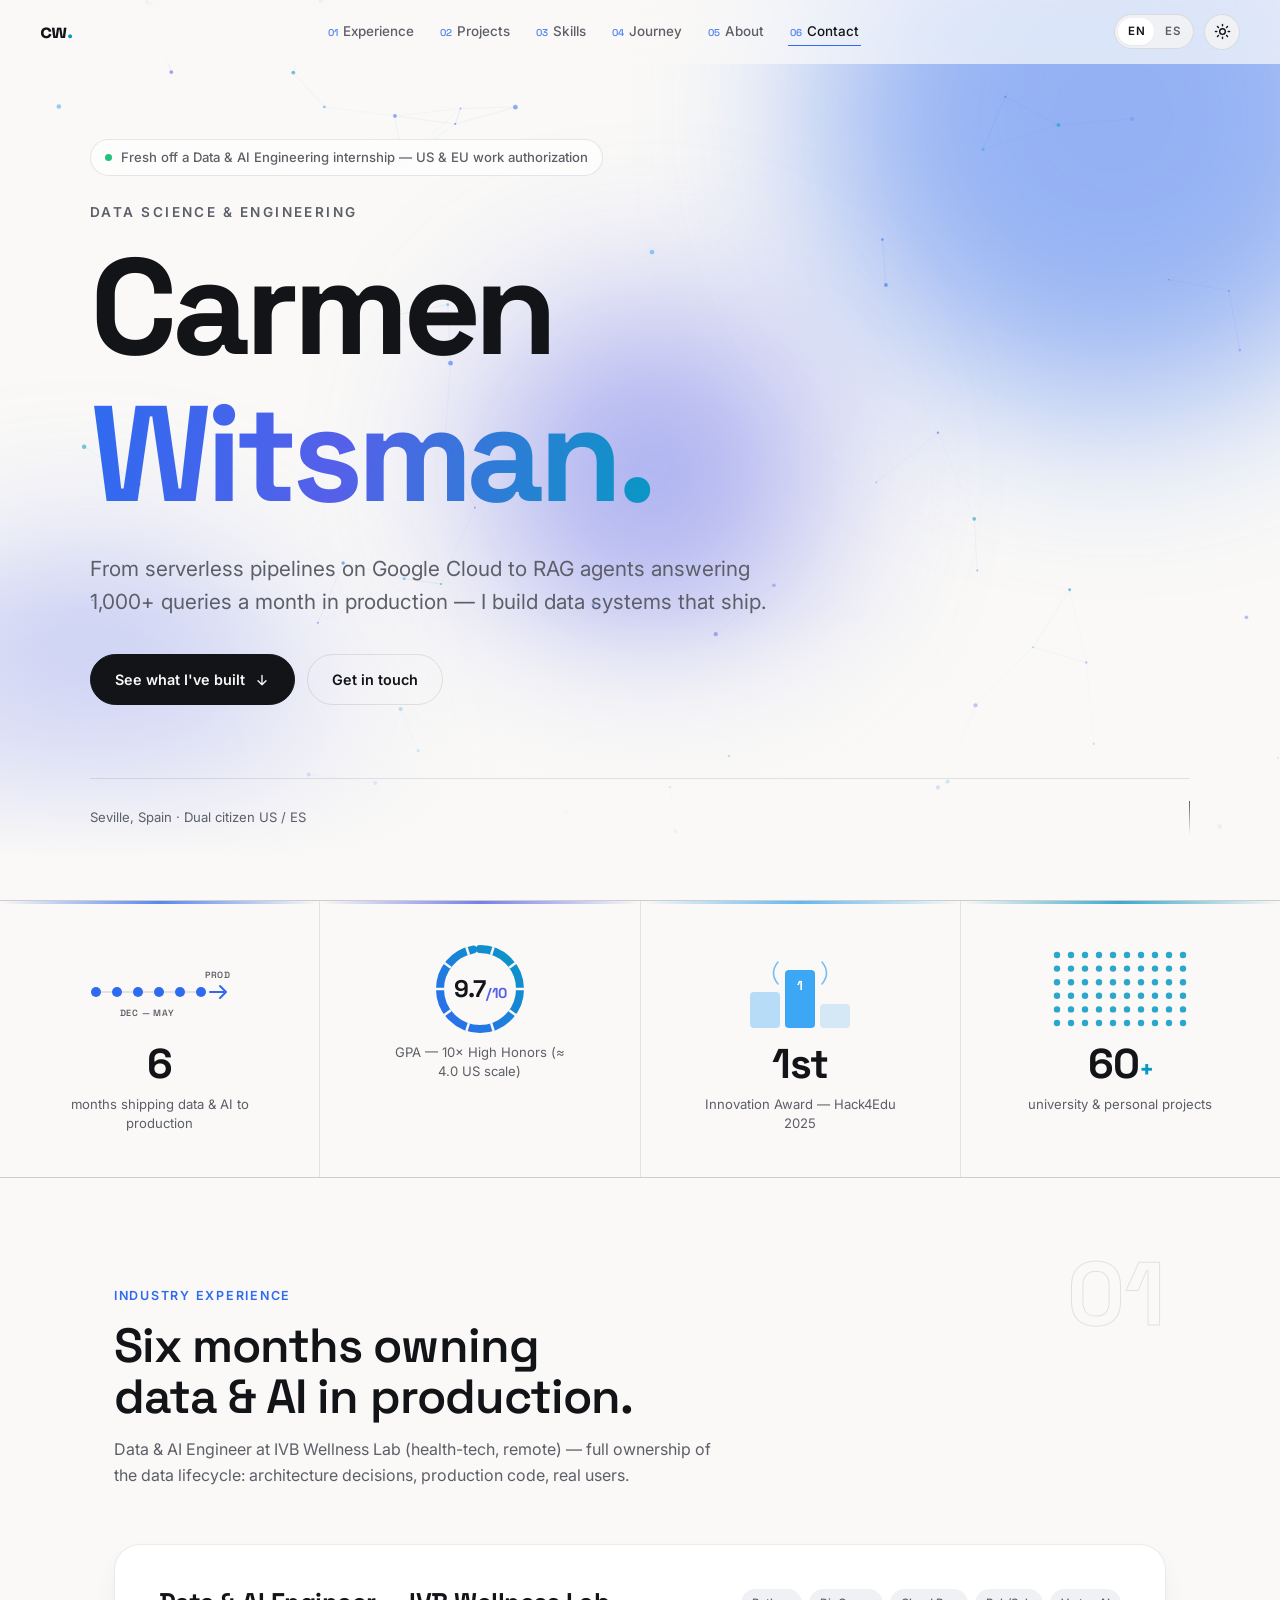
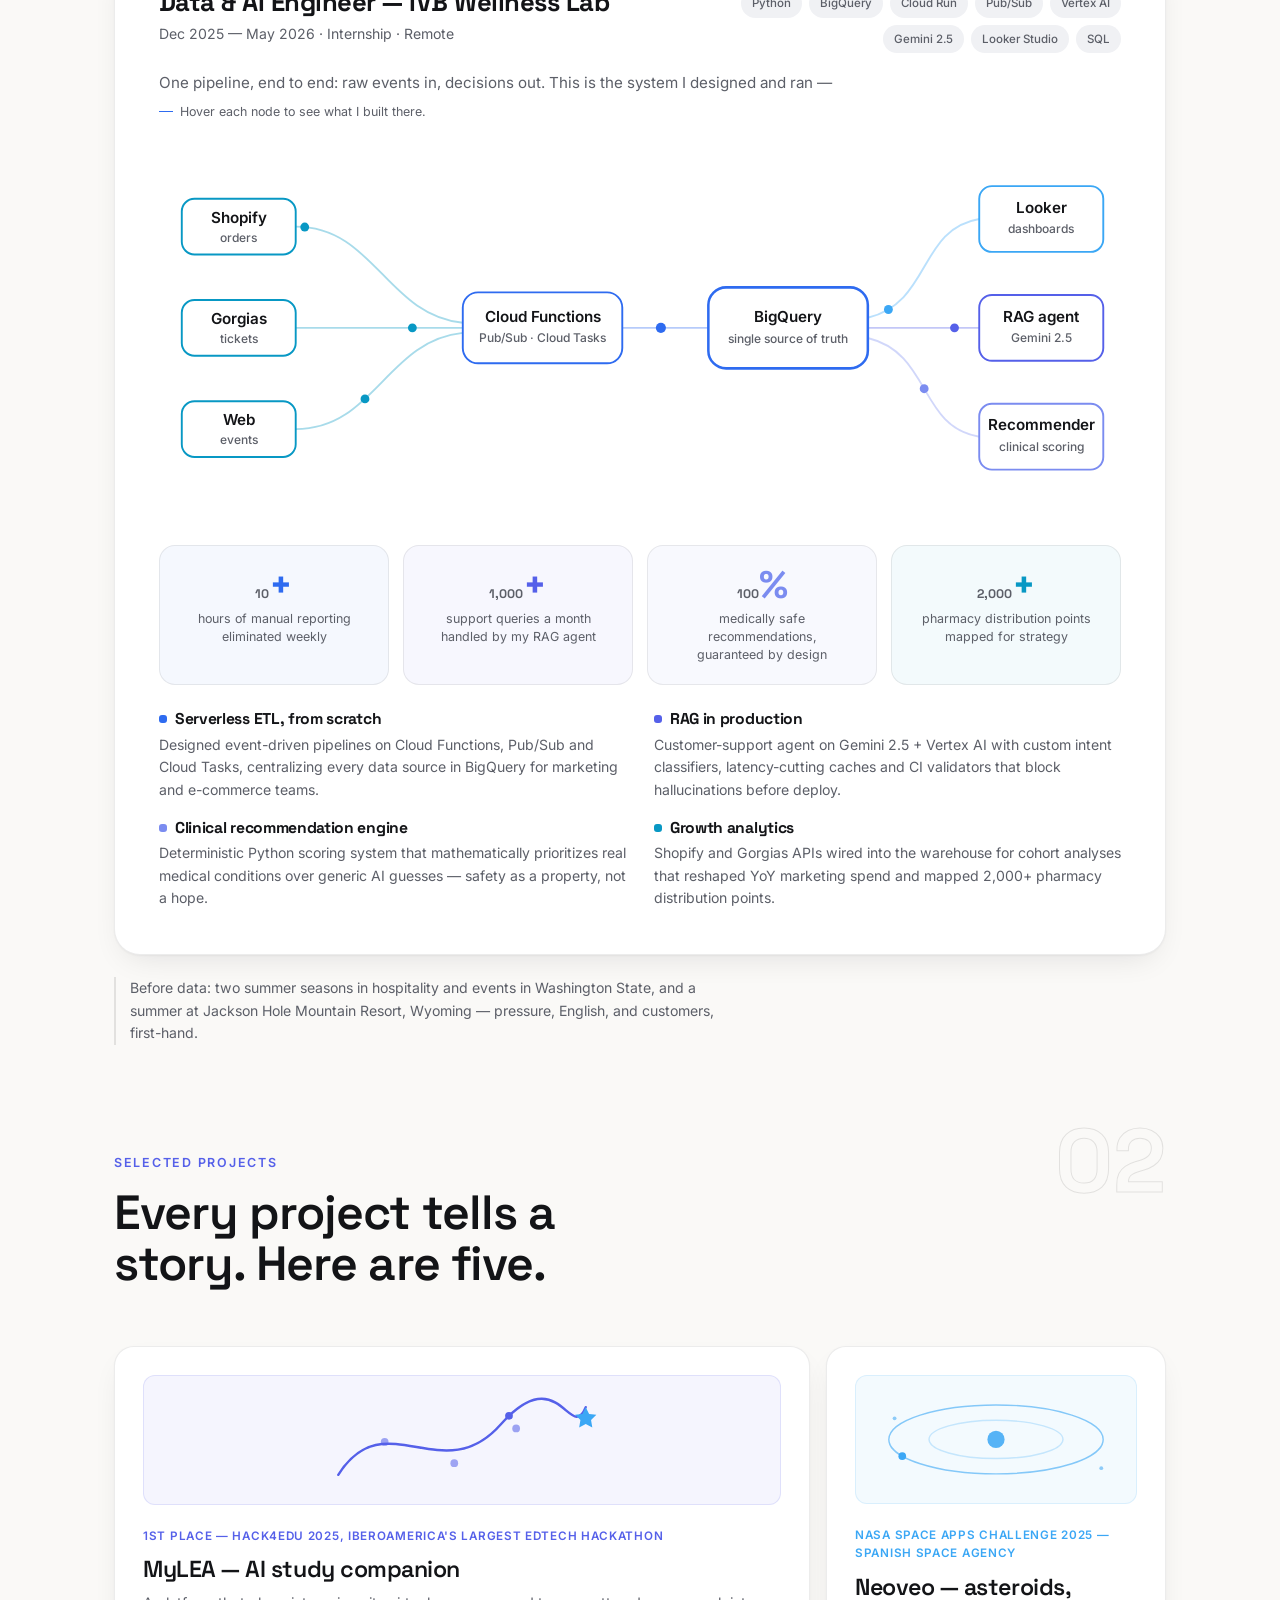
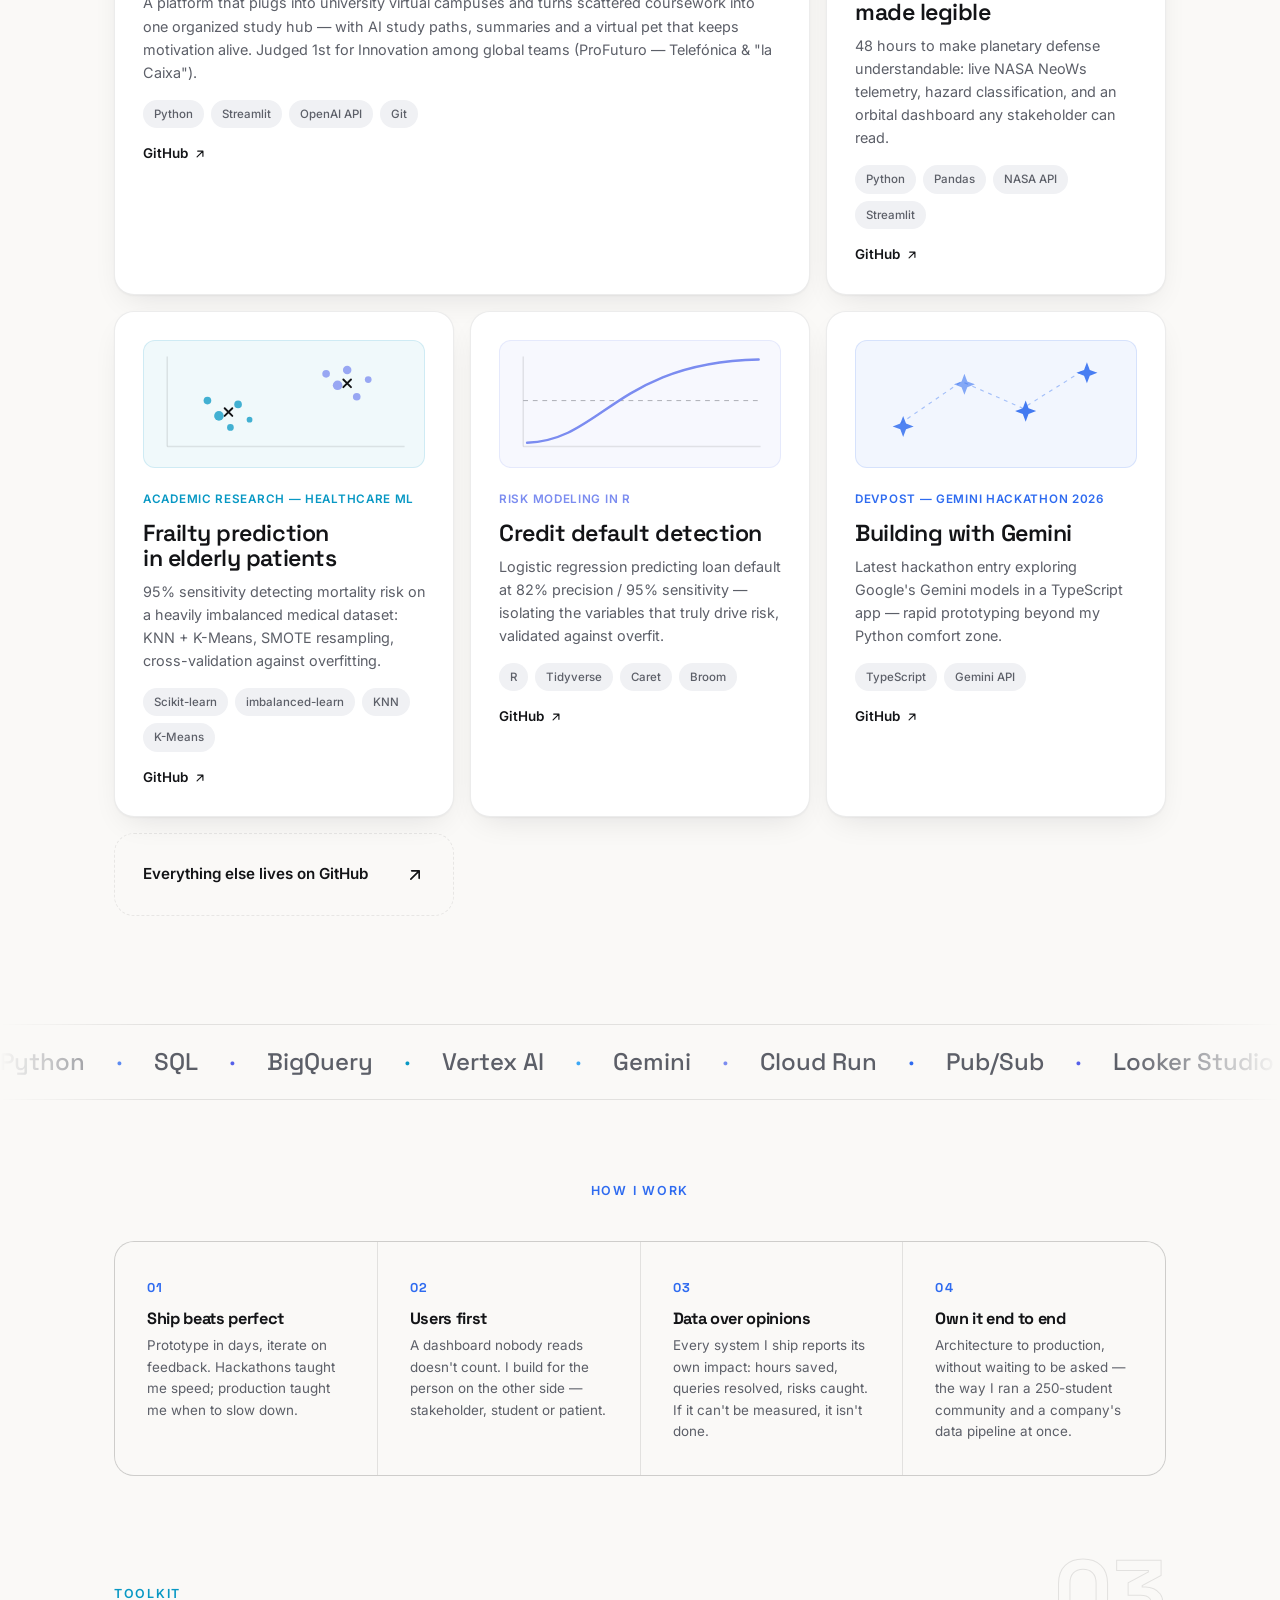
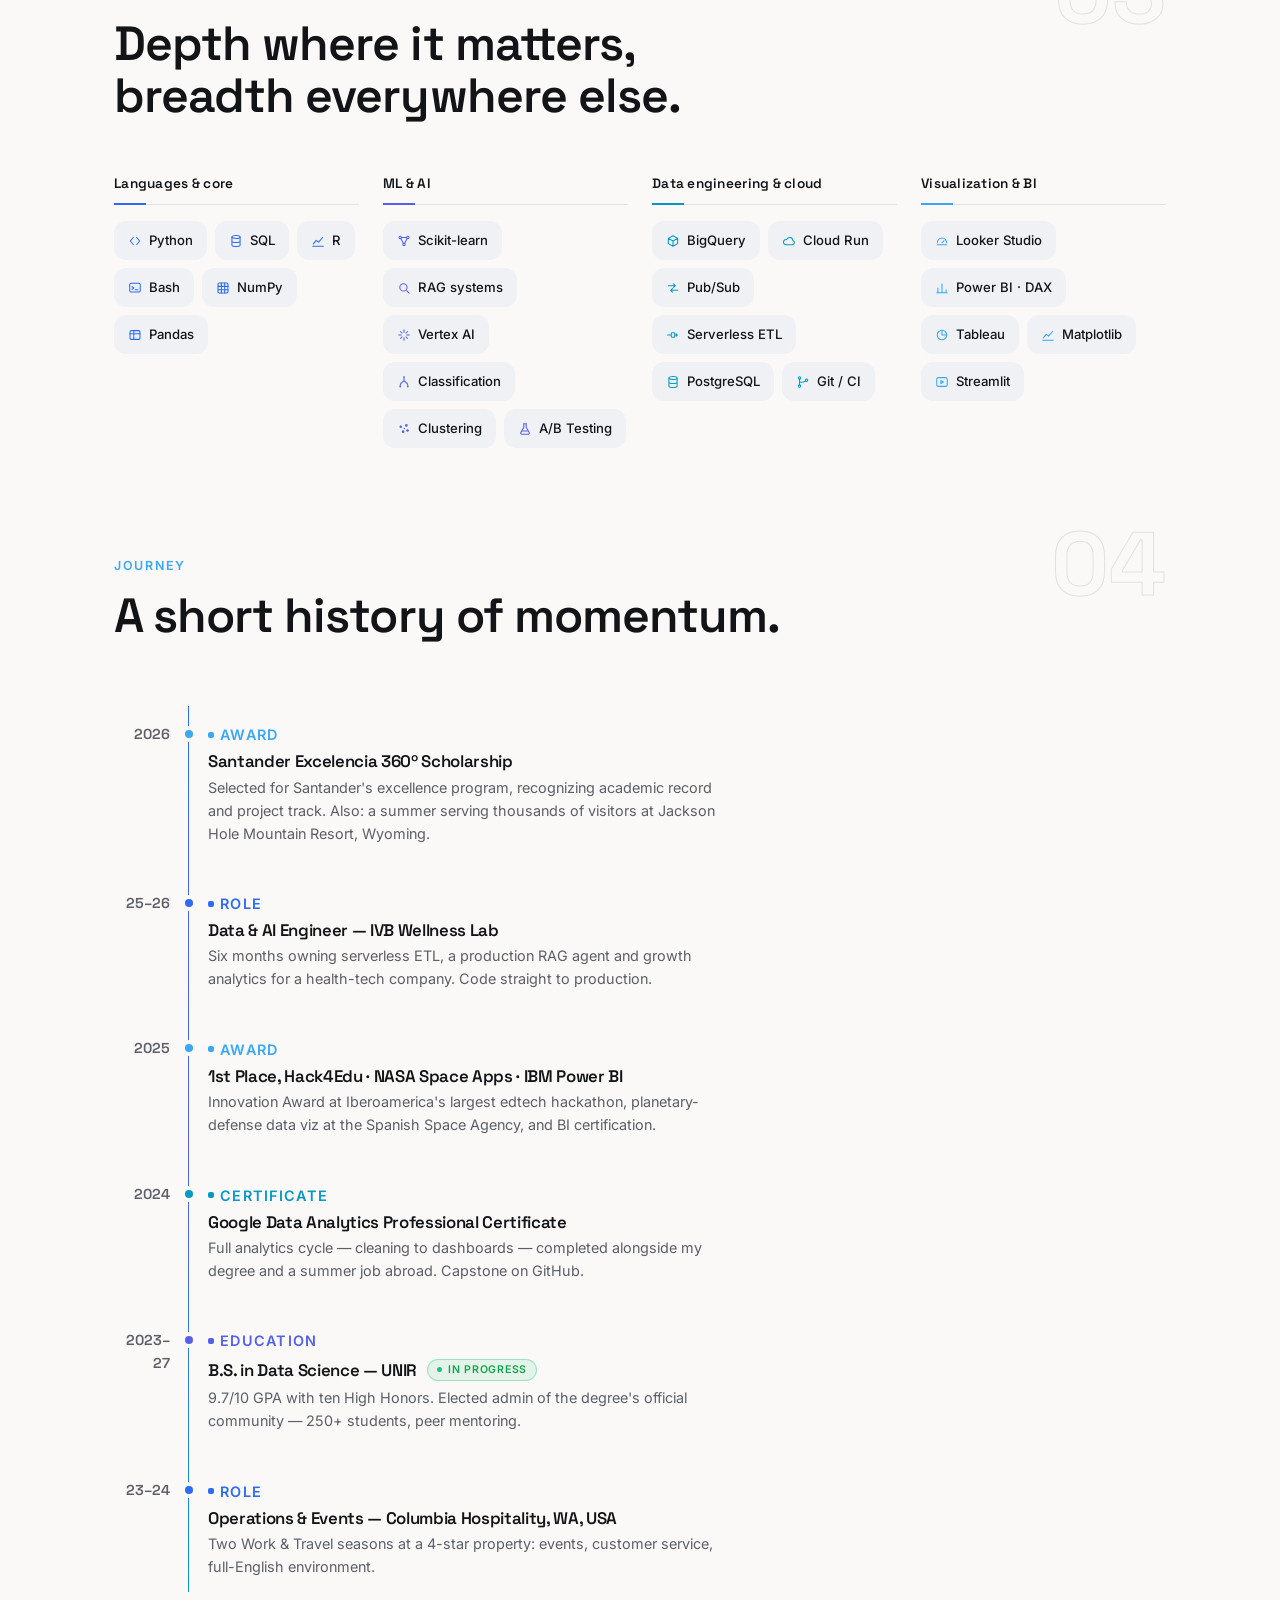
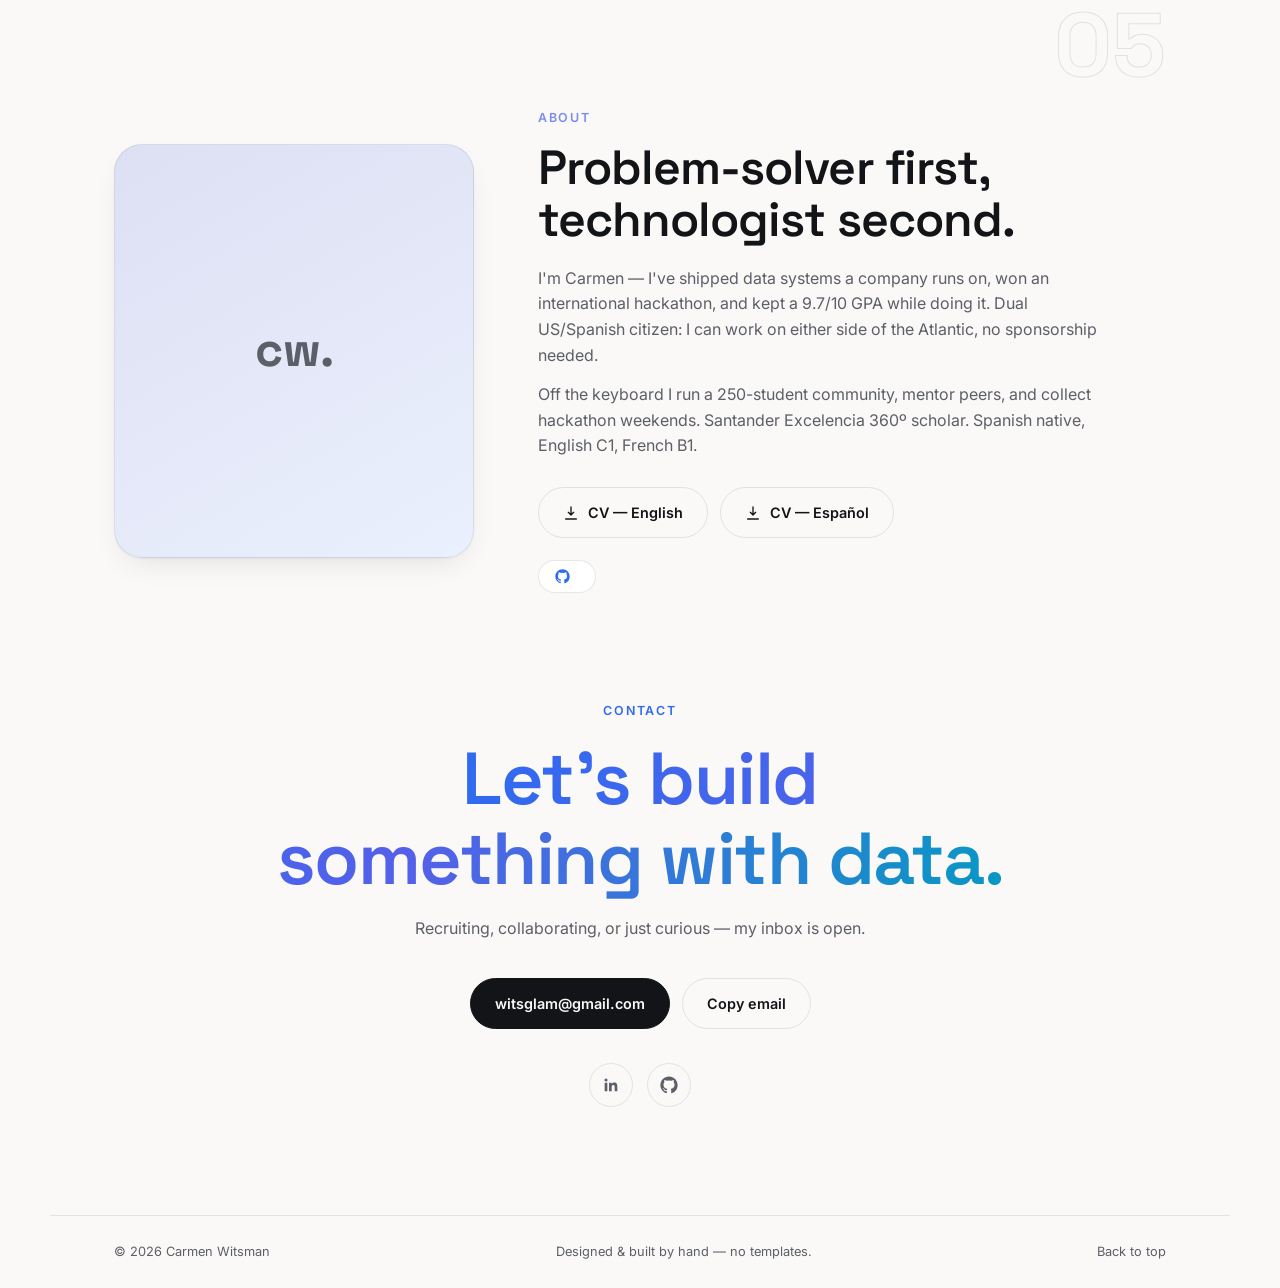
==== commit 470e1ce5: "Blue tonal palette, visual stat tiles, interactive pipeline tooltips, live GitHub, timeline states, " ====
--- a/index.html
+++ b/index.html
@@ -34,6 +34,32 @@
 </head>
 <body>
 <script>document.documentElement.classList.add("js")</script>
+<svg width="0" height="0" style="position:absolute" aria-hidden="true">
+  <defs>
+    <g id="ic-base" fill="none" stroke="currentColor" stroke-width="1.8" stroke-linecap="round" stroke-linejoin="round"></g>
+  </defs>
+  <symbol id="i-code" viewBox="0 0 24 24"><path fill="none" stroke="currentColor" stroke-width="1.8" stroke-linecap="round" stroke-linejoin="round" d="M9 6 4 12l5 6M15 6l5 6-5 6"/></symbol>
+  <symbol id="i-db" viewBox="0 0 24 24"><g fill="none" stroke="currentColor" stroke-width="1.8" stroke-linecap="round"><ellipse cx="12" cy="5.2" rx="7" ry="2.6"/><path d="M5 5.2v13.6c0 1.4 3.1 2.6 7 2.6s7-1.2 7-2.6V5.2M5 12c0 1.4 3.1 2.6 7 2.6s7-1.2 7-2.6"/></g></symbol>
+  <symbol id="i-line" viewBox="0 0 24 24"><path fill="none" stroke="currentColor" stroke-width="1.8" stroke-linecap="round" stroke-linejoin="round" d="M3 21h18M4 17l5-6 4 3 7-8"/></symbol>
+  <symbol id="i-term" viewBox="0 0 24 24"><g fill="none" stroke="currentColor" stroke-width="1.8" stroke-linecap="round" stroke-linejoin="round"><rect x="3" y="4" width="18" height="15" rx="2.5"/><path d="M7 9.5 10 12l-3 2.5M12.5 15H17"/></g></symbol>
+  <symbol id="i-grid" viewBox="0 0 24 24"><g fill="none" stroke="currentColor" stroke-width="1.8" stroke-linecap="round"><rect x="3.5" y="3.5" width="17" height="17" rx="2"/><path d="M3.5 9.2h17M3.5 14.9h17M9.2 3.5v17M14.9 3.5v17"/></g></symbol>
+  <symbol id="i-table" viewBox="0 0 24 24"><g fill="none" stroke="currentColor" stroke-width="1.8" stroke-linecap="round"><rect x="3.5" y="4.5" width="17" height="15" rx="2"/><path d="M3.5 10h17M10 4.5V19.5"/></g></symbol>
+  <symbol id="i-nodes" viewBox="0 0 24 24"><g fill="none" stroke="currentColor" stroke-width="1.8" stroke-linecap="round"><circle cx="5.5" cy="6" r="2.1"/><circle cx="18.5" cy="6" r="2.1"/><circle cx="12" cy="18" r="2.1"/><path d="M7.6 6h8.8M6.6 7.9 10.9 16M17.4 7.9 13.1 16"/></g></symbol>
+  <symbol id="i-search" viewBox="0 0 24 24"><g fill="none" stroke="currentColor" stroke-width="1.8" stroke-linecap="round"><circle cx="11" cy="11" r="6.2"/><path d="m16.5 16.5 4.3 4.3"/></g></symbol>
+  <symbol id="i-spark" viewBox="0 0 24 24"><path fill="none" stroke="currentColor" stroke-width="1.8" stroke-linecap="round" d="M12 3v4.2M12 16.8V21M3 12h4.2M16.8 12H21M6 6l2.6 2.6M15.4 15.4 18 18M18 6l-2.6 2.6M8.6 15.4 6 18"/></symbol>
+  <symbol id="i-split" viewBox="0 0 24 24"><g fill="none" stroke="currentColor" stroke-width="1.8" stroke-linecap="round"><path d="M12 3.5V8.5M12 8.5c0 4.2-6.5 3.8-6.5 8.7V19M12 8.5c0 4.2 6.5 3.8 6.5 8.7V19"/><circle cx="12" cy="3.5" r="1.4" fill="currentColor" stroke="none"/><circle cx="5.5" cy="20" r="1.4" fill="currentColor" stroke="none"/><circle cx="18.5" cy="20" r="1.4" fill="currentColor" stroke="none"/></g></symbol>
+  <symbol id="i-dots" viewBox="0 0 24 24"><g fill="currentColor"><circle cx="6.5" cy="8" r="2.2"/><circle cx="10.5" cy="16.5" r="2.2"/><circle cx="16" cy="5.8" r="2.2"/><circle cx="18" cy="14.5" r="2.2"/><circle cx="12.5" cy="11" r="1.3"/></g></symbol>
+  <symbol id="i-flask" viewBox="0 0 24 24"><g fill="none" stroke="currentColor" stroke-width="1.8" stroke-linecap="round" stroke-linejoin="round"><path d="M9.5 3h5M10 3v6l-5.2 9.2A1.9 1.9 0 0 0 6.5 21h11a1.9 1.9 0 0 0 1.7-2.8L14 9V3"/><path d="M8 15.5h8"/></g></symbol>
+  <symbol id="i-cube" viewBox="0 0 24 24"><path fill="none" stroke="currentColor" stroke-width="1.8" stroke-linecap="round" stroke-linejoin="round" d="M12 3l8 4.5v9L12 21l-8-4.5v-9L12 3zM12 12l8-4.5M12 12v9M12 12 4 7.5"/></symbol>
+  <symbol id="i-cloud" viewBox="0 0 24 24"><path fill="none" stroke="currentColor" stroke-width="1.8" stroke-linecap="round" stroke-linejoin="round" d="M7 18.5a4.5 4.5 0 1 1 .9-8.9A5.5 5.5 0 0 1 18.6 11a3.9 3.9 0 0 1-.6 7.5H7z"/></symbol>
+  <symbol id="i-arrows" viewBox="0 0 24 24"><path fill="none" stroke="currentColor" stroke-width="1.8" stroke-linecap="round" stroke-linejoin="round" d="M4 8h12m0 0-3-3m3 3-3 3M20 16H8m0 0 3-3m-3 3 3 3"/></symbol>
+  <symbol id="i-flow" viewBox="0 0 24 24"><g fill="none" stroke="currentColor" stroke-width="1.8" stroke-linecap="round" stroke-linejoin="round"><path d="M2.5 12h5M16.5 12h3m0 0-2-2m2 2-2 2"/><rect x="9" y="8" width="6" height="8" rx="1.5"/></g></symbol>
+  <symbol id="i-branch" viewBox="0 0 24 24"><g fill="none" stroke="currentColor" stroke-width="1.8" stroke-linecap="round"><circle cx="6" cy="5" r="2.1"/><circle cx="6" cy="19" r="2.1"/><circle cx="18" cy="9" r="2.1"/><path d="M6 7.1v9.8M16 10.6C13 13.2 9 12.3 6.8 12.5"/></g></symbol>
+  <symbol id="i-gauge" viewBox="0 0 24 24"><g fill="none" stroke="currentColor" stroke-width="1.8" stroke-linecap="round"><path d="M4 15a8 8 0 0 1 16 0"/><path d="M12 15l3.5-3.5"/><path d="M4 18.5h16"/></g></symbol>
+  <symbol id="i-bars" viewBox="0 0 24 24"><path fill="none" stroke="currentColor" stroke-width="1.8" stroke-linecap="round" d="M5 20v-8M12 20V5M19 20v-5M3 20h18"/></symbol>
+  <symbol id="i-pie" viewBox="0 0 24 24"><g fill="none" stroke="currentColor" stroke-width="1.8" stroke-linecap="round" stroke-linejoin="round"><circle cx="12" cy="12" r="8.2"/><path d="M12 3.8V12h8.2"/></g></symbol>
+  <symbol id="i-play" viewBox="0 0 24 24"><g fill="none" stroke="currentColor" stroke-width="1.8" stroke-linecap="round" stroke-linejoin="round"><rect x="3" y="4.5" width="18" height="15" rx="3"/><path d="M10 9.5l4.5 2.5L10 14.5v-5z"/></g></symbol>
+</svg>
 <a class="skip-link" href="#experience" data-i18n="skip">Skip to content</a>
 <div class="progress" aria-hidden="true"><span id="progressBar"></span></div>
 <div class="aura" id="aura" aria-hidden="true"></div>
@@ -93,10 +119,71 @@
 
 <!-- STATS -->
 <section class="stats" aria-label="Key figures">
-  <div class="stat hue-blue reveal"><strong><span class="count" data-to="6">0</span></strong><span data-i18n="stats.exp">months shipping data &amp; AI to production</span></div>
-  <div class="stat hue-violet reveal d1"><strong data-i18n="stats.gpaval">4.0<em>/4.0</em></strong><span data-i18n="stats.gpa">GPA, 3rd year — B.S. Data Science</span></div>
-  <div class="stat hue-amber reveal d2"><strong data-i18n="stats.first">1st</strong><span data-i18n="stats.hack">Innovation Award — Hack4Edu 2025</span></div>
-  <div class="stat hue-teal reveal d3"><strong><span class="count" data-to="60">0</span><em>+</em></strong><span data-i18n="stats.projects">university &amp; personal projects</span></div>
+
+  <div class="stat hue-blue reveal">
+    <div class="stat-viz">
+      <svg class="prodline" width="152" height="70" viewBox="0 0 152 70" aria-hidden="true">
+        <line class="rail" x1="8" y1="38" x2="118" y2="38"/>
+        <circle class="seg" cx="12" cy="38" r="5"/>
+        <circle class="seg" cx="33" cy="38" r="5"/>
+        <circle class="seg" cx="54" cy="38" r="5"/>
+        <circle class="seg" cx="75" cy="38" r="5"/>
+        <circle class="seg" cx="96" cy="38" r="5"/>
+        <circle class="seg" cx="117" cy="38" r="5"/>
+        <path class="flag" d="M126,38 h16 m0,0 l-6,-6 m6,6 l-6,6"/>
+        <text x="134" y="24">PROD</text>
+        <text x="63" y="62" data-i18n="stats.range">DEC — MAY</text>
+      </svg>
+    </div>
+    <strong><span class="count" data-to="6">0</span></strong>
+    <span data-i18n="stats.exp">months shipping data &amp; AI to production</span>
+  </div>
+
+  <div class="stat hue-violet reveal d1">
+    <div class="stat-viz ringwrap">
+      <svg width="96" height="96" viewBox="0 0 96 96" aria-hidden="true">
+        <defs>
+          <linearGradient id="ringGrad" x1="0" y1="0" x2="1" y2="1">
+            <stop offset="0" stop-color="var(--c-blue)"/><stop offset="1" stop-color="var(--c-teal)"/>
+          </linearGradient>
+        </defs>
+        <circle class="ring-bg" cx="48" cy="48" r="40"/>
+        <circle class="ring-fg" cx="48" cy="48" r="40" style="--off:7.5"/>
+        <g class="ring-tick">
+          <line x1="84" y1="48" x2="92" y2="48"/><line x1="77.1" y1="69.2" x2="83.6" y2="73.9"/>
+          <line x1="59.1" y1="82.2" x2="61.6" y2="89.8"/><line x1="36.9" y1="82.2" x2="34.4" y2="89.8"/>
+          <line x1="18.9" y1="69.2" x2="12.4" y2="73.9"/><line x1="12" y1="48" x2="4" y2="48"/>
+          <line x1="18.9" y1="26.8" x2="12.4" y2="22.1"/><line x1="36.9" y1="13.8" x2="34.4" y2="6.2"/>
+          <line x1="59.1" y1="13.8" x2="61.6" y2="6.2"/><line x1="77.1" y1="26.8" x2="83.6" y2="22.1"/>
+        </g>
+      </svg>
+      <strong><span class="count" data-to="9.7" data-dec="1">0</span><em>/10</em></strong>
+    </div>
+    <span data-i18n="stats.gpa">GPA — 10× High Honors (≈ 4.0 US scale)</span>
+  </div>
+
+  <div class="stat hue-amber reveal d2">
+    <div class="stat-viz">
+      <svg class="podium" width="120" height="78" viewBox="0 0 120 78" aria-hidden="true">
+        <path class="laurel" d="M38,12 q-9,11 0,22 M82,12 q9,11 0,22"/>
+        <rect x="10" y="42" width="30" height="36" rx="4"/>
+        <rect x="45" y="20" width="30" height="58" rx="4"/>
+        <rect x="80" y="54" width="30" height="24" rx="4"/>
+        <text x="60" y="40">1</text>
+      </svg>
+    </div>
+    <strong data-i18n="stats.first">1st</strong>
+    <span data-i18n="stats.hack">Innovation Award — Hack4Edu 2025</span>
+  </div>
+
+  <div class="stat hue-teal reveal d3">
+    <div class="stat-viz">
+      <svg class="dotgrid" id="dotGrid" width="140" height="84" viewBox="0 0 140 84" aria-hidden="true"></svg>
+    </div>
+    <strong><span class="count" data-to="60">0</span><em>+</em></strong>
+    <span data-i18n="stats.projects">university &amp; personal projects</span>
+  </div>
+
 </section>
 
 <!-- EXPERIENCE -->
@@ -118,6 +205,8 @@
     </div>
 
     <p class="exp-lead" data-i18n="exp.lead">One pipeline, end to end: raw events in, decisions out. This is the system I designed and ran —</p>
+    <p class="pipe-hint" data-i18n="exp.hint">Hover each node to see what I built there.</p>
+    <div class="tip" id="pipeTip" role="tooltip" hidden></div>
 
     <div class="pipe-wrap" role="img" aria-label="Data pipeline: Shopify, Gorgias and web events flow through Cloud Functions and Pub/Sub into BigQuery, powering Looker dashboards, a RAG support agent and a clinical recommendation engine">
       <svg class="pipe" viewBox="0 0 760 300" xmlns="http://www.w3.org/2000/svg">
@@ -138,25 +227,25 @@
         <circle class="pkt v" r="3.5"><animateMotion dur="2.2s" repeatCount="indefinite" begin="1s"><mpath href="#pF"/></animateMotion></circle>
         <circle class="pkt r" r="3.5"><animateMotion dur="2.2s" repeatCount="indefinite" begin="1.6s"><mpath href="#pG"/></animateMotion></circle>
         <!-- source nodes -->
-        <g class="node t"><rect x="18" y="48" width="90" height="44" rx="10"/><text x="63" y="67">Shopify</text><text class="sub" x="63" y="82" data-i18n="pipe.orders">orders</text></g>
-        <g class="node t"><rect x="18" y="128" width="90" height="44" rx="10"/><text x="63" y="147">Gorgias</text><text class="sub" x="63" y="162" data-i18n="pipe.tickets">tickets</text></g>
-        <g class="node t"><rect x="18" y="208" width="90" height="44" rx="10"/><text x="63" y="227">Web</text><text class="sub" x="63" y="242" data-i18n="pipe.events">events</text></g>
+        <g class="node t" data-tip="tip.src" tabindex="0"><rect x="18" y="48" width="90" height="44" rx="10"/><text x="63" y="67">Shopify</text><text class="sub" x="63" y="82" data-i18n="pipe.orders">orders</text></g>
+        <g class="node t" data-tip="tip.src" tabindex="0"><rect x="18" y="128" width="90" height="44" rx="10"/><text x="63" y="147">Gorgias</text><text class="sub" x="63" y="162" data-i18n="pipe.tickets">tickets</text></g>
+        <g class="node t" data-tip="tip.src" tabindex="0"><rect x="18" y="208" width="90" height="44" rx="10"/><text x="63" y="227">Web</text><text class="sub" x="63" y="242" data-i18n="pipe.events">events</text></g>
         <!-- ingest -->
-        <g class="node b"><rect x="240" y="122" width="126" height="56" rx="12"/><text x="303" y="145">Cloud Functions</text><text class="sub" x="303" y="161">Pub/Sub · Cloud Tasks</text></g>
+        <g class="node b" data-tip="tip.ingest" tabindex="0"><rect x="240" y="122" width="126" height="56" rx="12"/><text x="303" y="145">Cloud Functions</text><text class="sub" x="303" y="161">Pub/Sub · Cloud Tasks</text></g>
         <!-- warehouse -->
-        <g class="node b big"><rect x="434" y="118" width="126" height="64" rx="14"/><text x="497" y="145">BigQuery</text><text class="sub" x="497" y="162" data-i18n="pipe.wh">single source of truth</text></g>
+        <g class="node b big" data-tip="tip.wh" tabindex="0"><rect x="434" y="118" width="126" height="64" rx="14"/><text x="497" y="145">BigQuery</text><text class="sub" x="497" y="162" data-i18n="pipe.wh">single source of truth</text></g>
         <!-- outputs -->
-        <g class="node a"><rect x="648" y="38" width="98" height="52" rx="10"/><text x="697" y="59">Looker</text><text class="sub" x="697" y="75" data-i18n="pipe.dash">dashboards</text></g>
-        <g class="node v"><rect x="648" y="124" width="98" height="52" rx="10"/><text x="697" y="145">RAG agent</text><text class="sub" x="697" y="161">Gemini 2.5</text></g>
-        <g class="node r"><rect x="648" y="210" width="98" height="52" rx="10"/><text x="697" y="231" data-i18n="pipe.rec">Recommender</text><text class="sub" x="697" y="247" data-i18n="pipe.clinical">clinical scoring</text></g>
+        <g class="node a" data-tip="tip.dash" tabindex="0"><rect x="648" y="38" width="98" height="52" rx="10"/><text x="697" y="59">Looker</text><text class="sub" x="697" y="75" data-i18n="pipe.dash">dashboards</text></g>
+        <g class="node v" data-tip="tip.rag" tabindex="0"><rect x="648" y="124" width="98" height="52" rx="10"/><text x="697" y="145">RAG agent</text><text class="sub" x="697" y="161">Gemini 2.5</text></g>
+        <g class="node r" data-tip="tip.rec" tabindex="0"><rect x="648" y="210" width="98" height="52" rx="10"/><text x="697" y="231" data-i18n="pipe.rec">Recommender</text><text class="sub" x="697" y="247" data-i18n="pipe.clinical">clinical scoring</text></g>
       </svg>
     </div>
 
     <div class="exp-metrics">
-      <div class="metric hue-blue reveal"><strong><span class="count" data-to="10">0</span><em>+</em></strong><span data-i18n="exp.m1">hours of manual reporting eliminated weekly</span></div>
-      <div class="metric hue-violet reveal d1"><strong><span class="count" data-to="1000">0</span><em>+</em></strong><span data-i18n="exp.m2">support queries a month handled by my RAG agent</span></div>
-      <div class="metric hue-rose reveal d2"><strong><span class="count" data-to="100">0</span><em>%</em></strong><span data-i18n="exp.m3">medically safe recommendations, guaranteed by design</span></div>
-      <div class="metric hue-teal reveal d3"><strong><span class="count" data-to="2000">0</span><em>+</em></strong><span data-i18n="exp.m4">pharmacy distribution points mapped for strategy</span></div>
+      <div class="metric hue-blue reveal"><strong><span class="count" data-to="10">0</span>+</strong><span data-i18n="exp.m1">hours of manual reporting eliminated weekly</span></div>
+      <div class="metric hue-violet reveal d1"><strong><span class="count" data-to="1000">0</span>+</strong><span data-i18n="exp.m2">support queries a month handled by my RAG agent</span></div>
+      <div class="metric hue-rose reveal d2"><strong><span class="count" data-to="100">0</span>%</strong><span data-i18n="exp.m3">medically safe recommendations, guaranteed by design</span></div>
+      <div class="metric hue-teal reveal d3"><strong><span class="count" data-to="2000">0</span>+</strong><span data-i18n="exp.m4">pharmacy distribution points mapped for strategy</span></div>
     </div>
 
     <div class="exp-pillars">
@@ -211,6 +300,10 @@
       <h3 data-i18n="p2.title">Neoveo — asteroids, made legible</h3>
       <p data-i18n="p2.desc">48 hours to make planetary defense understandable: live NASA NeoWs telemetry, hazard classification, and an orbital dashboard any stakeholder can read.</p>
       <ul class="tags"><li>Python</li><li>Pandas</li><li>NASA API</li><li>Streamlit</li></ul>
+      <div class="card-links">
+        <a href="https://github.com/alediabre/nasa-space-apps-challenge" target="_blank" rel="noopener">GitHub
+          <svg viewBox="0 0 24 24" fill="none" stroke="currentColor" stroke-width="2" stroke-linecap="round" stroke-linejoin="round"><path d="M7 17 17 7m0 0H8m9 0v9"/></svg></a>
+      </div>
     </article>
 
     <article class="card hue-teal reveal d2" data-tilt>
@@ -278,6 +371,17 @@
     <span>Python</span><span>SQL</span><span>BigQuery</span><span>Vertex AI</span><span>Gemini</span><span>Cloud Run</span><span>Pub/Sub</span><span>Looker Studio</span><span>R</span><span>Scikit-learn</span><span>Pandas</span><span>Power BI</span><span>Tableau</span><span>Git</span>
   </div>
 </div>
+
+<!-- PRINCIPLES -->
+<section class="principles" aria-label="How I work">
+  <p class="kicker hue-blue reveal" data-i18n="prin.kicker">How I work</p>
+  <div class="prin-grid">
+    <div class="prin reveal"><i>01</i><h3 data-i18n="pr1.t">Ship beats perfect</h3><p data-i18n="pr1.d">Prototype in days, iterate on feedback. Hackathons taught me speed; production taught me when to slow down.</p></div>
+    <div class="prin reveal d1"><i>02</i><h3 data-i18n="pr2.t">Users first</h3><p data-i18n="pr2.d">A dashboard nobody reads doesn't count. I build for the person on the other side — stakeholder, student or patient.</p></div>
+    <div class="prin reveal d2"><i>03</i><h3 data-i18n="pr3.t">Data over opinions</h3><p data-i18n="pr3.d">Every system I ship reports its own impact: hours saved, queries resolved, risks caught. If it can't be measured, it isn't done.</p></div>
+    <div class="prin reveal d3"><i>04</i><h3 data-i18n="pr4.t">Own it end to end</h3><p data-i18n="pr4.d">Architecture to production, without waiting to be asked — the way I ran a 250-student community and a company's data pipeline at once.</p></div>
+  </div>
+</section>
 
 <!-- SKILLS -->
 <section class="section" id="skills">
@@ -289,19 +393,46 @@
   <div class="skill-grid">
     <div class="skill-col hue-blue reveal">
       <h3 data-i18n="skills.g1">Languages &amp; core</h3>
-      <ul class="chips"><li>Python</li><li>SQL</li><li>R</li><li>Bash</li><li>NumPy</li><li>Pandas</li></ul>
+      <ul class="chips">
+        <li><svg><use href="#i-code"/></svg>Python</li>
+        <li><svg><use href="#i-db"/></svg>SQL</li>
+        <li><svg><use href="#i-line"/></svg>R</li>
+        <li><svg><use href="#i-term"/></svg>Bash</li>
+        <li><svg><use href="#i-grid"/></svg>NumPy</li>
+        <li><svg><use href="#i-table"/></svg>Pandas</li>
+      </ul>
     </div>
     <div class="skill-col hue-violet reveal d1">
       <h3 data-i18n="skills.g2">ML &amp; AI</h3>
-      <ul class="chips"><li>Scikit-learn</li><li data-i18n="skills.rag">RAG systems</li><li>Vertex AI</li><li data-i18n="skills.cls">Classification</li><li>Clustering</li><li>A/B Testing</li></ul>
+      <ul class="chips">
+        <li><svg><use href="#i-nodes"/></svg>Scikit-learn</li>
+        <li><svg><use href="#i-search"/></svg><span data-i18n="skills.rag">RAG systems</span></li>
+        <li><svg><use href="#i-spark"/></svg>Vertex AI</li>
+        <li><svg><use href="#i-split"/></svg><span data-i18n="skills.cls">Classification</span></li>
+        <li><svg><use href="#i-dots"/></svg>Clustering</li>
+        <li><svg><use href="#i-flask"/></svg>A/B Testing</li>
+      </ul>
     </div>
     <div class="skill-col hue-teal reveal d2">
       <h3 data-i18n="skills.g3">Data engineering &amp; cloud</h3>
-      <ul class="chips"><li>BigQuery</li><li>Cloud Run</li><li>Pub/Sub</li><li data-i18n="skills.etl">Serverless ETL</li><li>PostgreSQL</li><li>Git / CI</li></ul>
+      <ul class="chips">
+        <li><svg><use href="#i-cube"/></svg>BigQuery</li>
+        <li><svg><use href="#i-cloud"/></svg>Cloud Run</li>
+        <li><svg><use href="#i-arrows"/></svg>Pub/Sub</li>
+        <li><svg><use href="#i-flow"/></svg><span data-i18n="skills.etl">Serverless ETL</span></li>
+        <li><svg><use href="#i-db"/></svg>PostgreSQL</li>
+        <li><svg><use href="#i-branch"/></svg>Git / CI</li>
+      </ul>
     </div>
     <div class="skill-col hue-amber reveal d3">
       <h3 data-i18n="skills.g4">Visualization &amp; BI</h3>
-      <ul class="chips"><li>Looker Studio</li><li>Power BI · DAX</li><li>Tableau</li><li>Matplotlib</li><li>Streamlit</li></ul>
+      <ul class="chips">
+        <li><svg><use href="#i-gauge"/></svg>Looker Studio</li>
+        <li><svg><use href="#i-bars"/></svg>Power BI · DAX</li>
+        <li><svg><use href="#i-pie"/></svg>Tableau</li>
+        <li><svg><use href="#i-line"/></svg>Matplotlib</li>
+        <li><svg><use href="#i-play"/></svg>Streamlit</li>
+      </ul>
     </div>
   </div>
 </section>
@@ -315,17 +446,29 @@
   </header>
   <ol class="timeline">
     <li class="t-award reveal"><span class="t-year">2026</span>
-      <div><h3 data-i18n="j7.t">Santander Excelencia 360º Scholarship</h3><p data-i18n="j7.d">Selected for Santander's excellence program, recognizing academic record and project track. Also: a summer serving thousands of visitors at Jackson Hole Mountain Resort, Wyoming.</p></div></li>
+      <div><p class="t-tag" data-i18n="tl.award">Award</p>
+      <div class="t-head"><h3 data-i18n="j7.t">Santander Excelencia 360º Scholarship</h3></div>
+      <p data-i18n="j7.d">Selected for Santander's excellence program, recognizing academic record and project track. Also: a summer serving thousands of visitors at Jackson Hole Mountain Resort, Wyoming.</p></div></li>
     <li class="t-work reveal"><span class="t-year">25–26</span>
-      <div><h3 data-i18n="j6.t">Data &amp; AI Engineer — IVB Wellness Lab</h3><p data-i18n="j6.d">Six months owning serverless ETL, a production RAG agent and growth analytics for a health-tech company. Code straight to production.</p></div></li>
+      <div><p class="t-tag" data-i18n="tl.work">Role</p>
+      <div class="t-head"><h3 data-i18n="j6.t">Data &amp; AI Engineer — IVB Wellness Lab</h3></div>
+      <p data-i18n="j6.d">Six months owning serverless ETL, a production RAG agent and growth analytics for a health-tech company. Code straight to production.</p></div></li>
     <li class="t-award reveal"><span class="t-year">2025</span>
-      <div><h3 data-i18n="j5.t">1st Place, Hack4Edu · NASA Space Apps · IBM Power BI</h3><p data-i18n="j5.d">Innovation Award at Iberoamerica's largest edtech hackathon, planetary-defense data viz at the Spanish Space Agency, and BI certification.</p></div></li>
+      <div><p class="t-tag" data-i18n="tl.award">Award</p>
+      <div class="t-head"><h3 data-i18n="j5.t">1st Place, Hack4Edu · NASA Space Apps · IBM Power BI</h3></div>
+      <p data-i18n="j5.d">Innovation Award at Iberoamerica's largest edtech hackathon, planetary-defense data viz at the Spanish Space Agency, and BI certification.</p></div></li>
     <li class="t-cert reveal"><span class="t-year">2024</span>
-      <div><h3 data-i18n="j4.t">Google Data Analytics Professional Certificate</h3><p data-i18n="j4.d">Full analytics cycle — cleaning to dashboards — completed alongside my degree and a summer job abroad. Capstone on GitHub.</p></div></li>
-    <li class="t-edu reveal"><span class="t-year">2023</span>
-      <div><h3 data-i18n="j3.t">B.S. in Data Science — UNIR</h3><p data-i18n="j3.d">4.0/4.0 GPA this year (9.5/10 overall), six High Honors. Elected admin of the degree's official community — 250+ students, peer mentoring.</p></div></li>
+      <div><p class="t-tag" data-i18n="tl.cert">Certificate</p>
+      <div class="t-head"><h3 data-i18n="j4.t">Google Data Analytics Professional Certificate</h3></div>
+      <p data-i18n="j4.d">Full analytics cycle — cleaning to dashboards — completed alongside my degree and a summer job abroad. Capstone on GitHub.</p></div></li>
+    <li class="t-edu reveal"><span class="t-year">2023–27</span>
+      <div><p class="t-tag" data-i18n="tl.edu">Education</p>
+      <div class="t-head"><h3 data-i18n="j3.t">B.S. in Data Science — UNIR</h3><span class="live-pill" data-i18n="tl.now">In progress</span></div>
+      <p data-i18n="j3.d">9.7/10 GPA with ten High Honors. Elected admin of the degree's official community — 250+ students, peer mentoring.</p></div></li>
     <li class="t-work reveal"><span class="t-year">23–24</span>
-      <div><h3 data-i18n="j2.t">Operations &amp; Events — Columbia Hospitality, WA, USA</h3><p data-i18n="j2.d">Two Work &amp; Travel seasons at a 4-star property: events, customer service, full-English environment.</p></div></li>
+      <div><p class="t-tag" data-i18n="tl.work">Role</p>
+      <div class="t-head"><h3 data-i18n="j2.t">Operations &amp; Events — Columbia Hospitality, WA, USA</h3></div>
+      <p data-i18n="j2.d">Two Work &amp; Travel seasons at a 4-star property: events, customer service, full-English environment.</p></div></li>
   </ol>
 </section>
 
@@ -346,6 +489,10 @@
         <a class="btn btn-ghost magnetic" href="assets/Carmen_Witsman_CV_EN.pdf" download><svg viewBox="0 0 24 24" fill="none" stroke="currentColor" stroke-width="2" stroke-linecap="round" stroke-linejoin="round"><path d="M12 3v12m0 0 4-4m-4 4-4-4M4 21h16"/></svg><span data-i18n="about.cven">CV — English</span></a>
         <a class="btn btn-ghost magnetic" href="assets/Carmen_Witsman_CV_ES.pdf" download><svg viewBox="0 0 24 24" fill="none" stroke="currentColor" stroke-width="2" stroke-linecap="round" stroke-linejoin="round"><path d="M12 3v12m0 0 4-4m-4 4-4-4M4 21h16"/></svg><span data-i18n="about.cves">CV — Español</span></a>
       </div>
+      <p class="gh-live reveal d4" id="ghLive" hidden>
+        <svg viewBox="0 0 24 24" fill="currentColor" aria-hidden="true"><path d="M12 .5C5.65.5.5 5.65.5 12c0 5.08 3.29 9.39 7.86 10.91.58.11.79-.25.79-.55v-2.17c-3.2.7-3.87-1.36-3.87-1.36-.52-1.33-1.28-1.68-1.28-1.68-1.04-.71.08-.7.08-.7 1.15.08 1.76 1.19 1.76 1.19 1.03 1.76 2.7 1.25 3.35.96.1-.75.4-1.25.72-1.54-2.55-.29-5.24-1.28-5.24-5.68 0-1.26.45-2.28 1.19-3.09-.12-.29-.52-1.46.11-3.05 0 0 .97-.31 3.18 1.18a11 11 0 0 1 5.79 0c2.2-1.49 3.17-1.18 3.17-1.18.63 1.59.23 2.76.12 3.05.74.81 1.18 1.83 1.18 3.09 0 4.41-2.69 5.38-5.25 5.67.41.35.77 1.05.77 2.12v3.15c0 .3.2.66.8.55A11.52 11.52 0 0 0 23.5 12C23.5 5.65 18.35.5 12 .5z"/></svg>
+        <span id="ghText"></span>
+      </p>
     </div>
   </div>
 </section>
--- a/styles.css
+++ b/styles.css
@@ -3,9 +3,9 @@
   --bg:#faf9f7; --bg2:#ffffff; --ink:#131417; --ink2:#5c5f68;
   --line:rgba(19,20,23,.10); --card:#ffffff; --card-line:rgba(19,20,23,.08);
   --chip:#f0f1f4; --shadow:0 1px 2px rgba(19,20,23,.04),0 12px 32px -12px rgba(19,20,23,.12);
-  --c-blue:#4f6bf5; --c-violet:#8b5cf6; --c-teal:#0ea5a4; --c-amber:#e08700; --c-rose:#e8437a;
+  --c-blue:#2e6bf0; --c-violet:#5560e9; --c-teal:#0898c4; --c-amber:#3ba7f5; --c-rose:#7b8cf0;
   --accent:var(--c-blue); --accent-ink:#ffffff;
-  --hue:var(--c-blue); --glow:rgba(79,107,245,.15);
+  --hue:var(--c-blue); --glow:rgba(46,107,240,.15);
   --r:20px; --nav-h:64px; --ease:cubic-bezier(.22,1,.36,1);
   color-scheme:light;
 }
@@ -23,9 +23,9 @@
     --bg:#0a0b0e; --bg2:#101216; --ink:#eceded; --ink2:#9ba0ab;
     --line:rgba(236,237,237,.10); --card:#14161b; --card-line:rgba(236,237,237,.09);
     --chip:#1b1e25; --shadow:0 1px 2px rgba(0,0,0,.4),0 16px 40px -16px rgba(0,0,0,.6);
-    --c-blue:#7c95ff; --c-violet:#a88bfa; --c-teal:#2dd4bf; --c-amber:#fbbf24; --c-rose:#fb7ba2;
+    --c-blue:#7c9cff; --c-violet:#99a3ff; --c-teal:#35c3e6; --c-amber:#66bdff; --c-rose:#a5b3ff;
     --accent:var(--c-blue); --accent-ink:#0a0b0e;
-    --glow:rgba(124,149,255,.15);
+    --glow:rgba(124,156,255,.16);
     color-scheme:dark;
   }
 }
@@ -49,8 +49,8 @@
 img{max-width:100%;display:block}
 ::selection{background:var(--accent);color:var(--accent-ink)}
 :focus-visible{outline:2px solid var(--accent);outline-offset:3px;border-radius:4px}
-.grad{background:linear-gradient(100deg,var(--c-blue),var(--c-violet) 45%,var(--c-rose));-webkit-background-clip:text;background-clip:text;color:transparent}
-.grad-dot{color:var(--c-rose)}
+.grad{background:linear-gradient(100deg,var(--c-blue),var(--c-violet) 45%,var(--c-teal));-webkit-background-clip:text;background-clip:text;color:transparent}
+.grad-dot{color:var(--c-teal)}
 .skip-link{position:fixed;top:-100px;left:16px;z-index:99;background:var(--accent);color:var(--accent-ink);padding:10px 16px;border-radius:10px;transition:top .2s}
 .skip-link:focus{top:12px}
 
@@ -64,7 +64,7 @@
 .js .aura.on{opacity:1}
 
 .progress{position:fixed;top:0;left:0;right:0;height:2.5px;z-index:60}
-.progress span{display:block;height:100%;width:0;background:linear-gradient(90deg,var(--c-blue),var(--c-violet),var(--c-rose));transition:width .1s linear}
+.progress span{display:block;height:100%;width:0;background:linear-gradient(90deg,var(--c-blue),var(--c-violet),var(--c-teal));transition:width .1s linear}
 
 /* ————— Nav ————— */
 .nav{
@@ -101,6 +101,8 @@
 
 /* ————— Hero ————— */
 .hero{position:relative;min-height:100svh;display:flex;flex-direction:column;justify-content:center;padding:calc(var(--nav-h) + 4vh) clamp(16px,5vw,64px) 0;overflow:hidden}
+.hero::after{content:"";position:absolute;left:0;right:0;bottom:0;height:32vh;background:linear-gradient(180deg,transparent,var(--bg) 86%);pointer-events:none;z-index:0;transition:background .5s var(--ease)}
+.hero-inner,.hero-meta{position:relative;z-index:1}
 #field{position:absolute;inset:0;width:100%;height:100%;z-index:-1}
 .blob{position:absolute;border-radius:50%;filter:blur(90px);z-index:-2;opacity:.5;animation:drift 26s ease-in-out infinite alternate}
 [data-mode="dark"] .blob{opacity:.32}
@@ -120,7 +122,7 @@
 .hero-cta{display:flex;gap:12px;margin-top:36px;flex-wrap:wrap}
 .hero-meta{max-width:1100px;margin:auto auto 0;width:100%;display:flex;justify-content:space-between;align-items:center;padding:22px 0 26px;color:var(--ink2);font-size:.82rem;border-top:1px solid var(--line);margin-top:8vh}
 .scroll-hint{width:1px;height:34px;background:linear-gradient(var(--ink2),transparent);position:relative;overflow:hidden}
-.scroll-hint::after{content:"";position:absolute;inset:0;background:linear-gradient(var(--c-blue),var(--c-rose));transform:translateY(-100%);animation:drip 2s var(--ease) infinite}
+.scroll-hint::after{content:"";position:absolute;inset:0;background:linear-gradient(var(--c-blue),var(--c-teal));transform:translateY(-100%);animation:drip 2s var(--ease) infinite}
 @keyframes drip{60%{transform:translateY(100%)}100%{transform:translateY(100%)}}
 
 /* ————— Buttons ————— */
@@ -131,13 +133,56 @@
 .btn-ghost{background:transparent;color:var(--ink)}
 .btn-ghost:hover{border-color:var(--ink2);background:var(--chip)}
 
-/* ————— Stats ————— */
+/* ————— Stats (visual tiles) ————— */
 .stats{display:grid;grid-template-columns:repeat(4,1fr);gap:1px;background:var(--line);border-block:1px solid var(--line)}
-.stat{background:var(--bg);padding:clamp(24px,4vw,48px) clamp(16px,3vw,40px);display:flex;flex-direction:column;gap:6px;position:relative;overflow:hidden}
-.stat::before{content:"";position:absolute;left:0;top:0;bottom:0;width:3px;background:var(--hue);opacity:.9}
-.stat strong{font-family:"Space Grotesk";font-size:clamp(2rem,1.4rem + 2.4vw,3.4rem);font-weight:700;letter-spacing:-.03em;line-height:1}
+.stat{background:var(--bg);padding:clamp(26px,4vw,44px) clamp(16px,2.6vw,32px);display:flex;flex-direction:column;align-items:center;text-align:center;gap:10px;position:relative;overflow:hidden}
+.stat::before{content:"";position:absolute;left:0;right:0;top:0;height:3px;background:linear-gradient(90deg,transparent,var(--hue),transparent);opacity:.8}
+.stat strong{font-family:"Space Grotesk";font-size:clamp(1.7rem,1.2rem + 1.8vw,2.6rem);font-weight:700;letter-spacing:-.03em;line-height:1}
 .stat strong em{font-style:normal;color:var(--hue);font-size:.6em}
-.stat span:last-child{font-size:.84rem;color:var(--ink2)}
+.stat > span:last-child{font-size:.82rem;color:var(--ink2);max-width:24ch;line-height:1.45}
+.stat-viz{height:88px;display:flex;align-items:center;justify-content:center}
+.stat-viz svg{overflow:visible}
+/* months → production line */
+.prodline .rail{stroke:var(--line);stroke-width:2}
+.prodline .seg{fill:var(--hue);opacity:.15;transition:opacity .5s var(--ease)}
+.prodline .seg:nth-child(3){transition-delay:.15s}.prodline .seg:nth-child(4){transition-delay:.3s}
+.prodline .seg:nth-child(5){transition-delay:.45s}.prodline .seg:nth-child(6){transition-delay:.6s}
+.prodline .seg:nth-child(7){transition-delay:.75s}.prodline .seg:nth-child(8){transition-delay:.9s}
+.stat.in .prodline .seg,html:not(.js) .prodline .seg{opacity:1}
+.prodline .flag{fill:none;stroke:var(--hue);stroke-width:2;stroke-linecap:round;stroke-linejoin:round}
+.prodline text{font-family:"Space Grotesk";font-size:9px;font-weight:600;fill:var(--ink2);text-anchor:middle;letter-spacing:.08em}
+/* GPA ring */
+.ringwrap{position:relative}
+.ring-bg{fill:none;stroke:var(--chip);stroke-width:8}
+.ring-fg{fill:none;stroke:url(#ringGrad);stroke-width:8;stroke-linecap:round;stroke-dasharray:251.3;stroke-dashoffset:251.3;transition:stroke-dashoffset 1.5s var(--ease) .2s;transform:rotate(-90deg);transform-origin:center}
+.stat.in .ring-fg,html:not(.js) .ring-fg{stroke-dashoffset:var(--off,7.5)}
+.ring-tick{stroke:var(--bg);stroke-width:2.5}
+.ringwrap strong{position:absolute;inset:0;display:flex;align-items:center;justify-content:center;gap:1px;font-size:1.5rem}
+.ringwrap strong em{margin-top:.6em}
+/* podium */
+.podium rect{fill:var(--hue);transform:scaleY(0);transform-origin:bottom;transition:transform .8s var(--ease)}
+.podium rect:nth-of-type(1){opacity:.35;transition-delay:.15s}
+.podium rect:nth-of-type(2){transition-delay:.35s}
+.podium rect:nth-of-type(3){opacity:.2;transition-delay:.25s}
+.stat.in .podium rect,html:not(.js) .podium rect{transform:scaleY(1)}
+.podium text{font-family:"Space Grotesk";font-size:13px;font-weight:700;fill:var(--accent-ink);text-anchor:middle;opacity:0;transition:opacity .4s .9s}
+.stat.in .podium text,html:not(.js) .podium text{opacity:1}
+.podium .laurel{fill:none;stroke:var(--hue);stroke-width:1.6;stroke-linecap:round;opacity:.7}
+/* project dot grid */
+.dotgrid circle{fill:var(--hue);opacity:.1;transition:opacity .35s var(--ease)}
+.stat.in .dotgrid circle,html:not(.js) .dotgrid circle{opacity:.85}
+.dotgrid circle.plus{opacity:.1}
+.stat.in .dotgrid circle.plus,html:not(.js) .dotgrid circle.plus{opacity:.35}
+
+/* ————— Principles ————— */
+.principles{max-width:1180px;margin-inline:auto;padding:clamp(56px,9vh,100px) clamp(16px,5vw,64px) 0}
+.principles .kicker{text-align:center;margin-bottom:clamp(24px,4vw,40px)}
+.prin-grid{display:grid;grid-template-columns:repeat(4,1fr);gap:1px;background:var(--line);border:1px solid var(--line);border-radius:var(--r);overflow:hidden}
+.prin{background:var(--bg);padding:clamp(20px,2.6vw,32px);position:relative;transition:background .3s}
+.prin:hover{background:color-mix(in srgb,var(--c-blue) 4%,var(--bg))}
+.prin i{font-style:normal;font-family:"Space Grotesk";font-weight:700;font-size:.8rem;color:var(--c-blue);letter-spacing:.1em}
+.prin h3{font-size:1.02rem;margin:10px 0 8px}
+.prin p{font-size:.84rem;color:var(--ink2)}
 
 /* ————— Sections ————— */
 .section{max-width:1180px;margin-inline:auto;padding:clamp(72px,12vh,140px) clamp(16px,5vw,64px) 0;position:relative}
@@ -171,12 +216,17 @@
 .pipe .flow.a{stroke:var(--c-amber)} .pipe .flow.v{stroke:var(--c-violet)} .pipe .flow.r{stroke:var(--c-rose)}
 .pipe .pkt.t{fill:var(--c-teal)} .pipe .pkt.b{fill:var(--c-blue)}
 .pipe .pkt.a{fill:var(--c-amber)} .pipe .pkt.v{fill:var(--c-violet)} .pipe .pkt.r{fill:var(--c-rose)}
+.pipe .node[data-tip]{cursor:pointer}
+.pipe .node[data-tip]:hover rect,.pipe .node.tip-on rect{stroke-width:2.5;filter:drop-shadow(0 0 6px color-mix(in srgb,var(--c-blue) 45%,transparent))}
+.pipe-hint{font-size:.78rem;color:var(--ink2);margin-top:4px;display:flex;align-items:center;gap:7px}
+.pipe-hint::before{content:"";width:14px;height:1.5px;background:var(--c-blue)}
+.tip{position:absolute;z-index:5;max-width:280px;background:var(--ink);color:var(--bg);font-size:.8rem;line-height:1.5;padding:11px 14px;border-radius:12px;box-shadow:var(--shadow);pointer-events:none;opacity:0;transform:translateY(6px);transition:opacity .25s var(--ease),transform .25s var(--ease)}
+.tip.show{opacity:1;transform:none}
 
 .exp-metrics{display:grid;grid-template-columns:repeat(4,1fr);gap:14px;margin:22px 0 26px}
-.metric{border:1px solid var(--card-line);border-radius:16px;padding:18px;background:color-mix(in srgb,var(--hue) 5%,var(--bg2));display:flex;flex-direction:column;gap:4px}
-.metric strong{font-family:"Space Grotesk";font-size:clamp(1.5rem,1.2rem + 1.2vw,2.2rem);font-weight:700;color:var(--hue)}
-.metric strong em{font-style:normal;font-size:.65em}
-.metric span{font-size:.78rem;color:var(--ink2);line-height:1.45}
+.metric{border:1px solid var(--card-line);border-radius:16px;padding:20px 16px;background:color-mix(in srgb,var(--hue) 5%,var(--bg2));display:flex;flex-direction:column;gap:5px;align-items:center;text-align:center}
+.metric strong{font-family:"Space Grotesk";font-size:clamp(1.7rem,1.3rem + 1.4vw,2.4rem);font-weight:700;color:var(--hue);line-height:1}
+.metric span{font-size:.78rem;color:var(--ink2);line-height:1.45;max-width:22ch}
 
 .exp-pillars{display:grid;grid-template-columns:1fr 1fr;gap:18px 28px}
 .pillar h4{font-size:.98rem;margin-bottom:6px;display:flex;align-items:center;gap:8px}
@@ -245,12 +295,13 @@
 .skill-col h3{font-size:.85rem;font-weight:600;letter-spacing:.02em;color:var(--ink);padding-bottom:12px;margin-bottom:16px;border-bottom:1px solid var(--line);position:relative}
 .skill-col h3::after{content:"";position:absolute;left:0;bottom:-1px;width:32px;height:2px;background:var(--hue)}
 .chips{list-style:none;display:flex;flex-wrap:wrap;gap:8px}
-.chips li{font-size:.82rem;font-weight:500;padding:8px 14px;border-radius:12px;background:var(--chip);color:var(--ink);border:1px solid transparent;transition:border-color .25s,transform .25s var(--ease),background .25s}
+.chips li{display:inline-flex;align-items:center;gap:7px;font-size:.82rem;font-weight:500;padding:8px 13px;border-radius:12px;background:var(--chip);color:var(--ink);border:1px solid transparent;transition:border-color .25s,transform .25s var(--ease),background .25s}
+.chips li svg{width:14px;height:14px;color:var(--hue);flex:none}
 .chips li:hover{border-color:var(--hue);background:color-mix(in srgb,var(--hue) 8%,var(--chip));transform:translateY(-2px)}
 
 /* ————— Timeline ————— */
 .timeline{list-style:none;position:relative;max-width:780px}
-.timeline::before{content:"";position:absolute;left:74px;top:8px;bottom:8px;width:1px;background:linear-gradient(var(--c-blue),var(--c-violet),var(--c-rose))}
+.timeline::before{content:"";position:absolute;left:74px;top:8px;bottom:8px;width:1px;background:linear-gradient(var(--c-blue),var(--c-violet),var(--c-teal))}
 .timeline li{display:grid;grid-template-columns:56px 1fr;gap:38px;padding:22px 0;position:relative}
 .timeline li::before{content:"";position:absolute;left:70.5px;top:32px;width:8px;height:8px;border-radius:50%;background:var(--ink2);box-shadow:0 0 0 4px var(--bg)}
 .timeline li.t-work::before{background:var(--c-blue)}
@@ -258,8 +309,16 @@
 .timeline li.t-cert::before{background:var(--c-teal)}
 .timeline li.t-edu::before{background:var(--c-violet)}
 .t-year{font-family:"Space Grotesk";font-weight:600;font-size:.9rem;color:var(--ink2);text-align:right;padding-top:3px}
-.timeline h3{font-size:1.05rem;font-weight:600;margin-bottom:5px}
+.timeline h3{font-size:1.05rem;font-weight:600}
+.t-head{display:flex;align-items:center;flex-wrap:wrap;margin-bottom:5px}
 .timeline p{font-size:.9rem;color:var(--ink2);max-width:58ch}
+.t-tag{display:inline-flex;align-items:center;gap:6px;font-size:.68rem;font-weight:600;letter-spacing:.09em;text-transform:uppercase;margin-bottom:6px}
+.t-work .t-tag{color:var(--c-blue)} .t-award .t-tag{color:var(--c-amber)}
+.t-cert .t-tag{color:var(--c-teal)} .t-edu .t-tag{color:var(--c-violet)}
+.t-tag::before{content:"";width:6px;height:6px;border-radius:2px;background:currentColor}
+.live-pill{display:inline-flex;align-items:center;gap:6px;font-size:.66rem;font-weight:600;letter-spacing:.07em;text-transform:uppercase;color:#16a34a;background:rgba(34,192,122,.1);border:1px solid rgba(34,192,122,.35);border-radius:999px;padding:2px 9px;margin-left:10px;vertical-align:2px}
+[data-mode="dark"] .live-pill{color:#4ade80}
+.live-pill::before{content:"";width:5px;height:5px;border-radius:50%;background:#22c07a;animation:pulse 2.4s infinite}
 
 /* ————— About ————— */
 .about-grid{display:grid;grid-template-columns:minmax(240px,360px) 1fr;gap:clamp(32px,5vw,72px);align-items:center}
@@ -274,6 +333,9 @@
 .about-text p + p{margin-top:14px}
 .about-text .index{top:-1.2em}
 .cv-row{display:flex;gap:12px;margin-top:28px;flex-wrap:wrap}
+.gh-live{display:inline-flex;align-items:center;gap:9px;margin-top:22px;font-size:.82rem;color:var(--ink2);border:1px solid var(--line);border-radius:999px;padding:8px 16px;background:var(--bg2)}
+.gh-live svg{width:15px;height:15px;color:var(--c-blue)}
+.gh-live strong{color:var(--ink);font-weight:600}
 
 /* ————— Contact ————— */
 .contact{text-align:center;padding-bottom:clamp(72px,12vh,140px)}
@@ -308,6 +370,7 @@
   .card,.card.featured,.card.ghost{grid-column:span 2}
   .skill-grid{grid-template-columns:repeat(2,1fr)}
   .stats{grid-template-columns:repeat(2,1fr)}
+  .prin-grid{grid-template-columns:repeat(2,1fr)}
   .about-grid{grid-template-columns:1fr;gap:36px}
   .about-photo{max-width:320px}
   .exp-metrics{grid-template-columns:repeat(2,1fr)}
@@ -318,6 +381,7 @@
   .nav-links{display:none}
   .skill-grid{grid-template-columns:1fr}
   .stats{grid-template-columns:1fr 1fr}
+  .prin-grid{grid-template-columns:1fr}
   .timeline::before{left:58px}
   .timeline li{grid-template-columns:40px 1fr;gap:28px}
   .timeline li::before{left:54.5px}
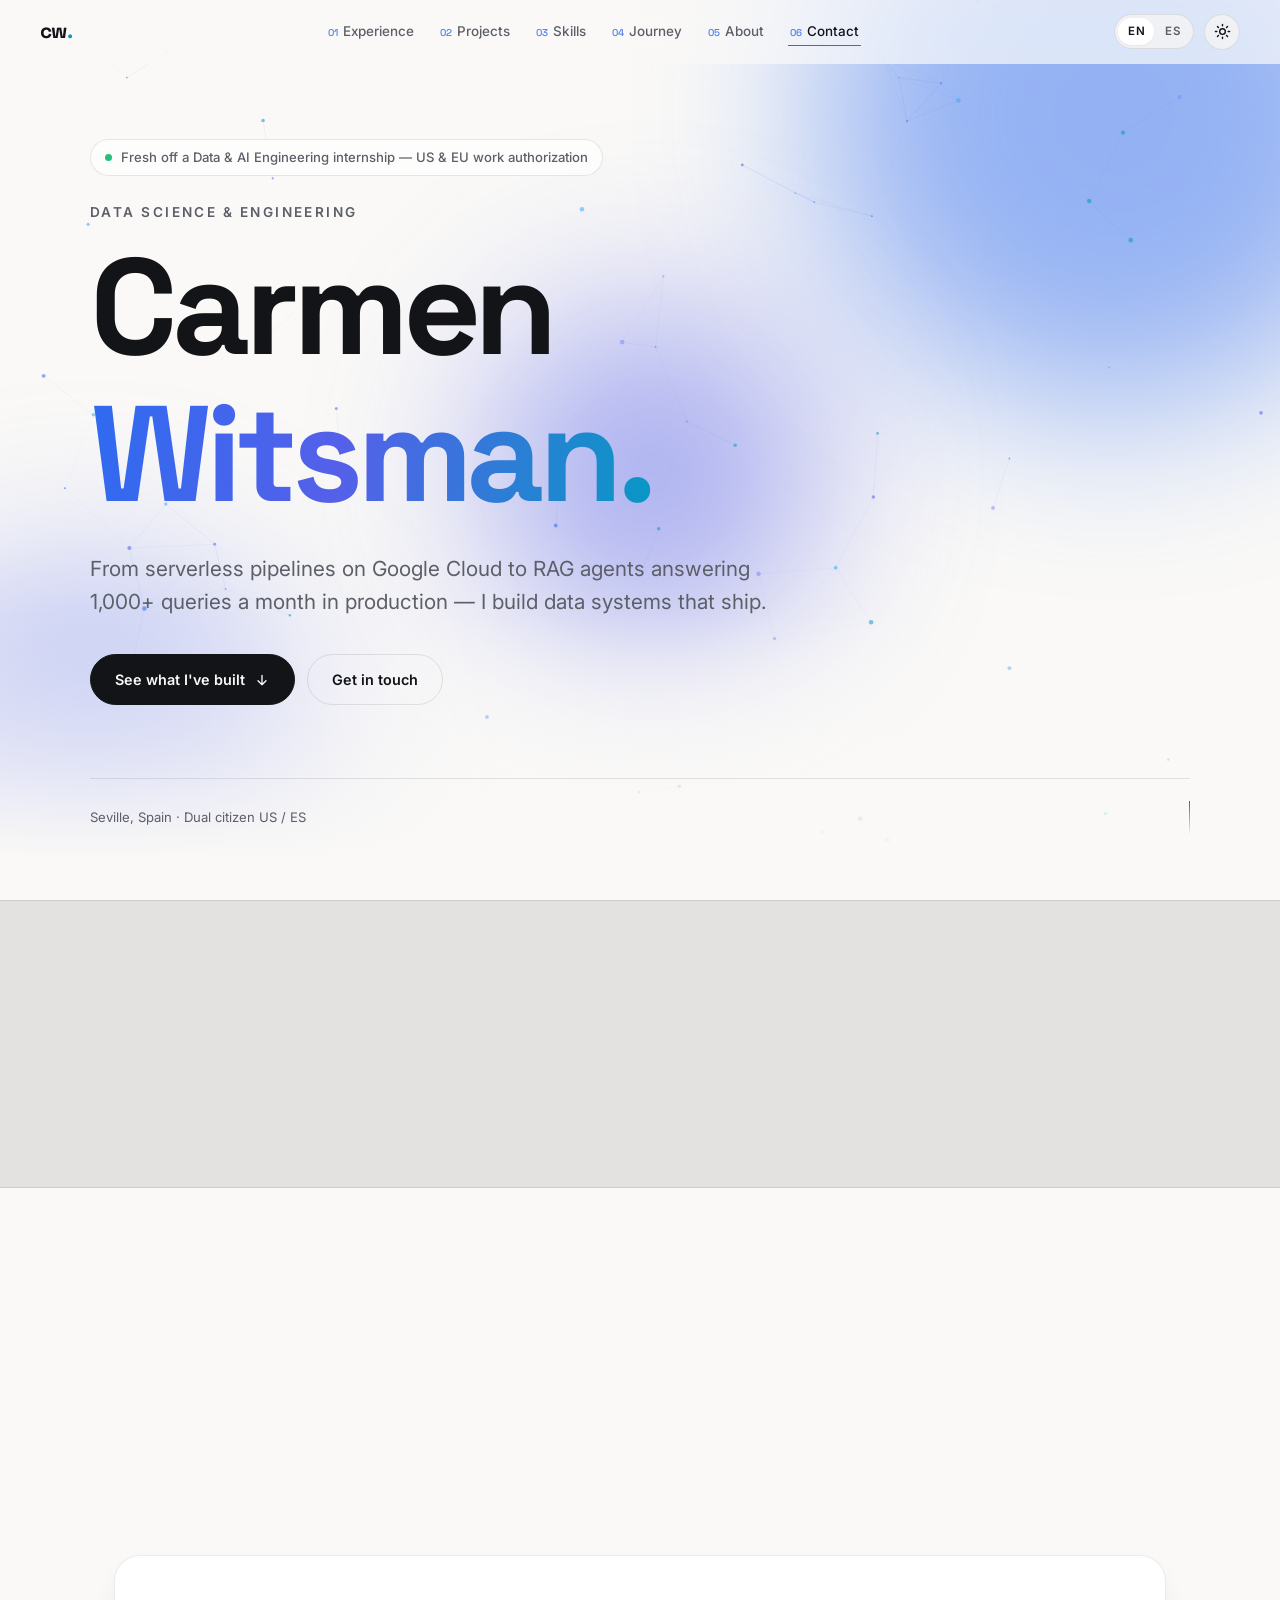
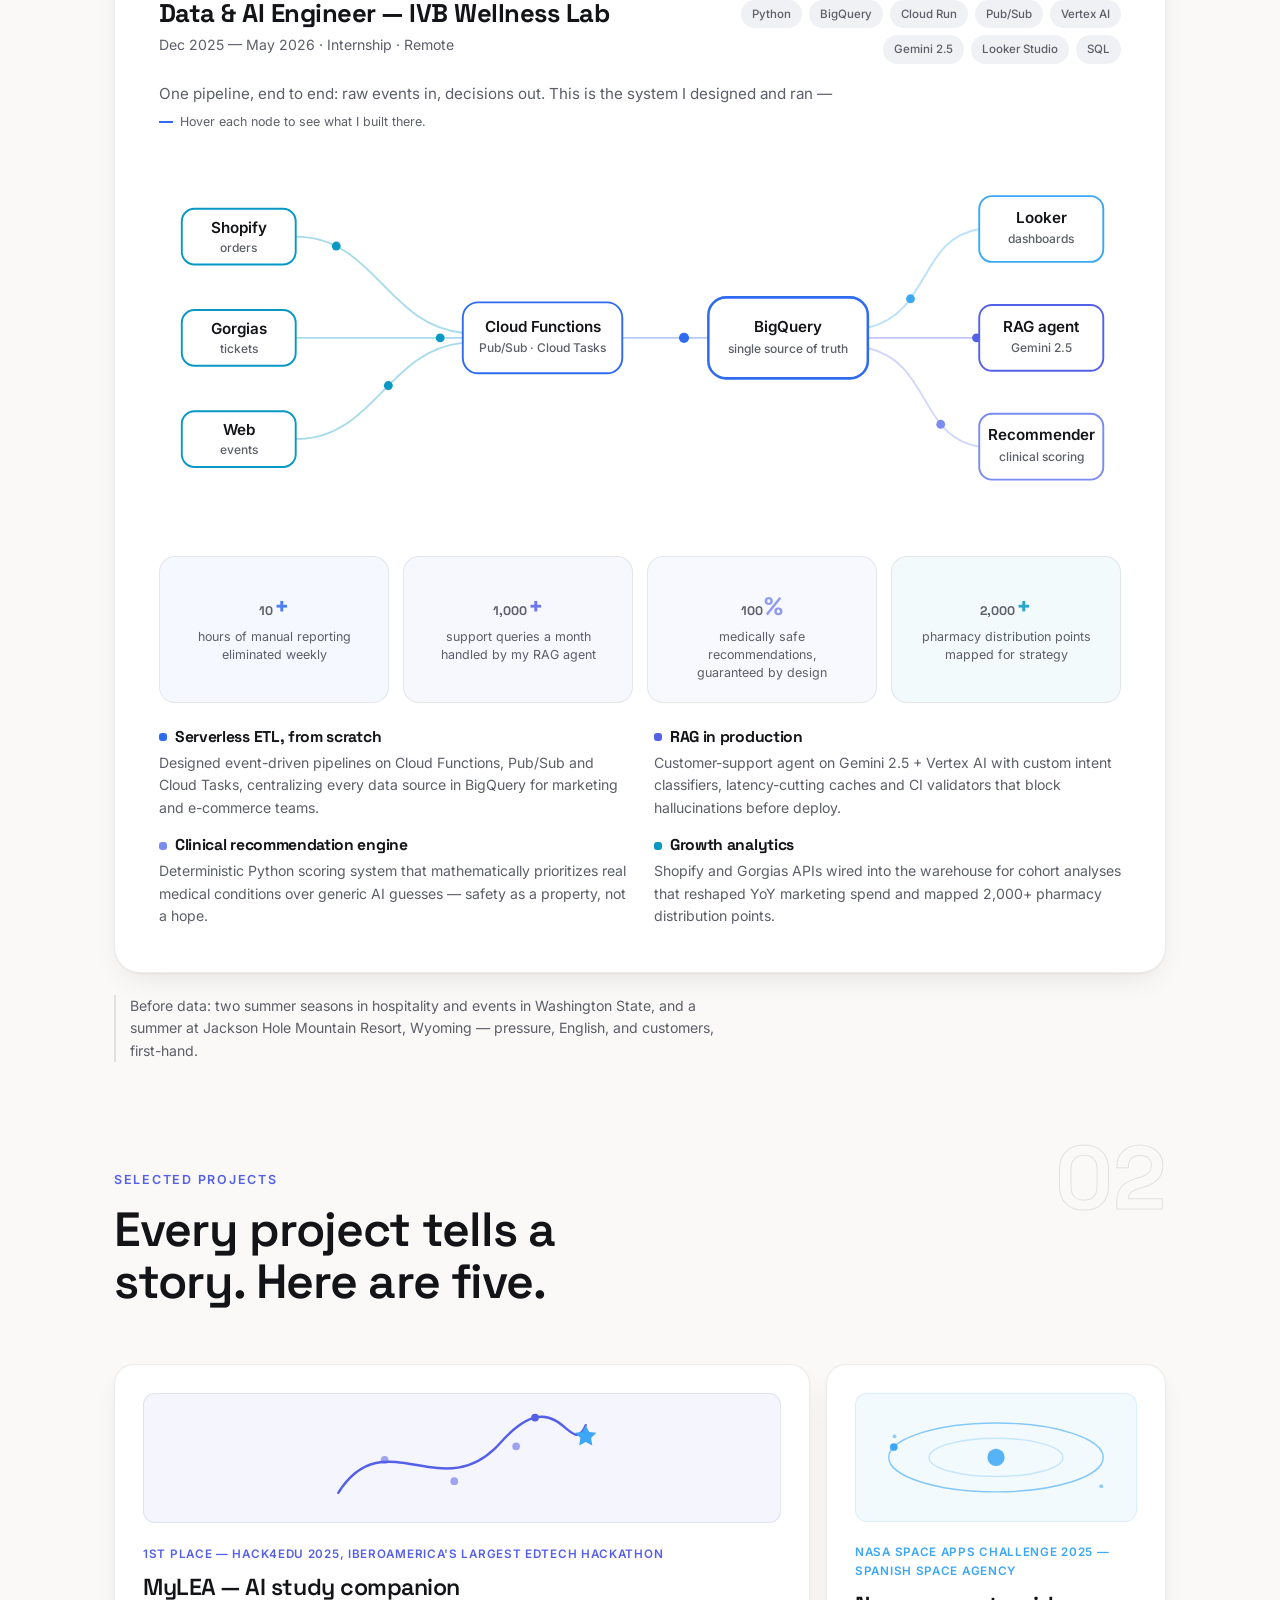
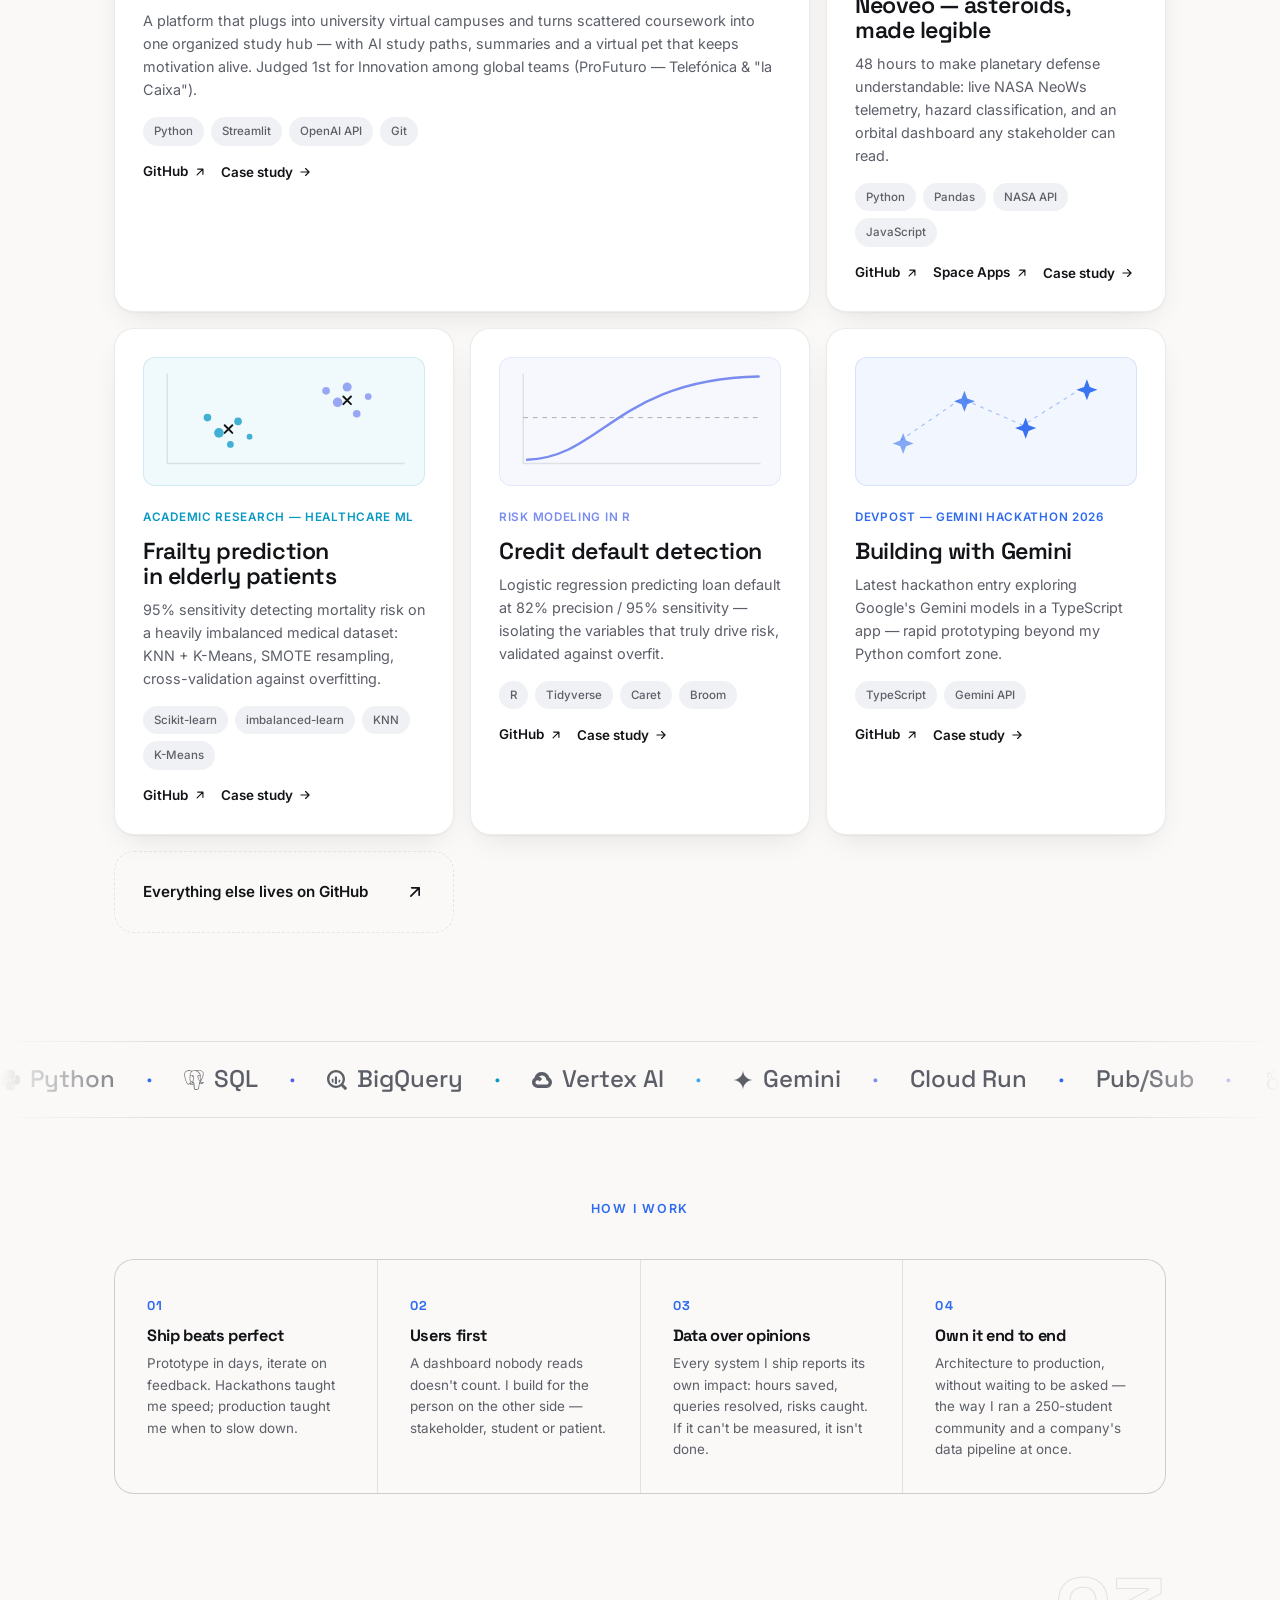
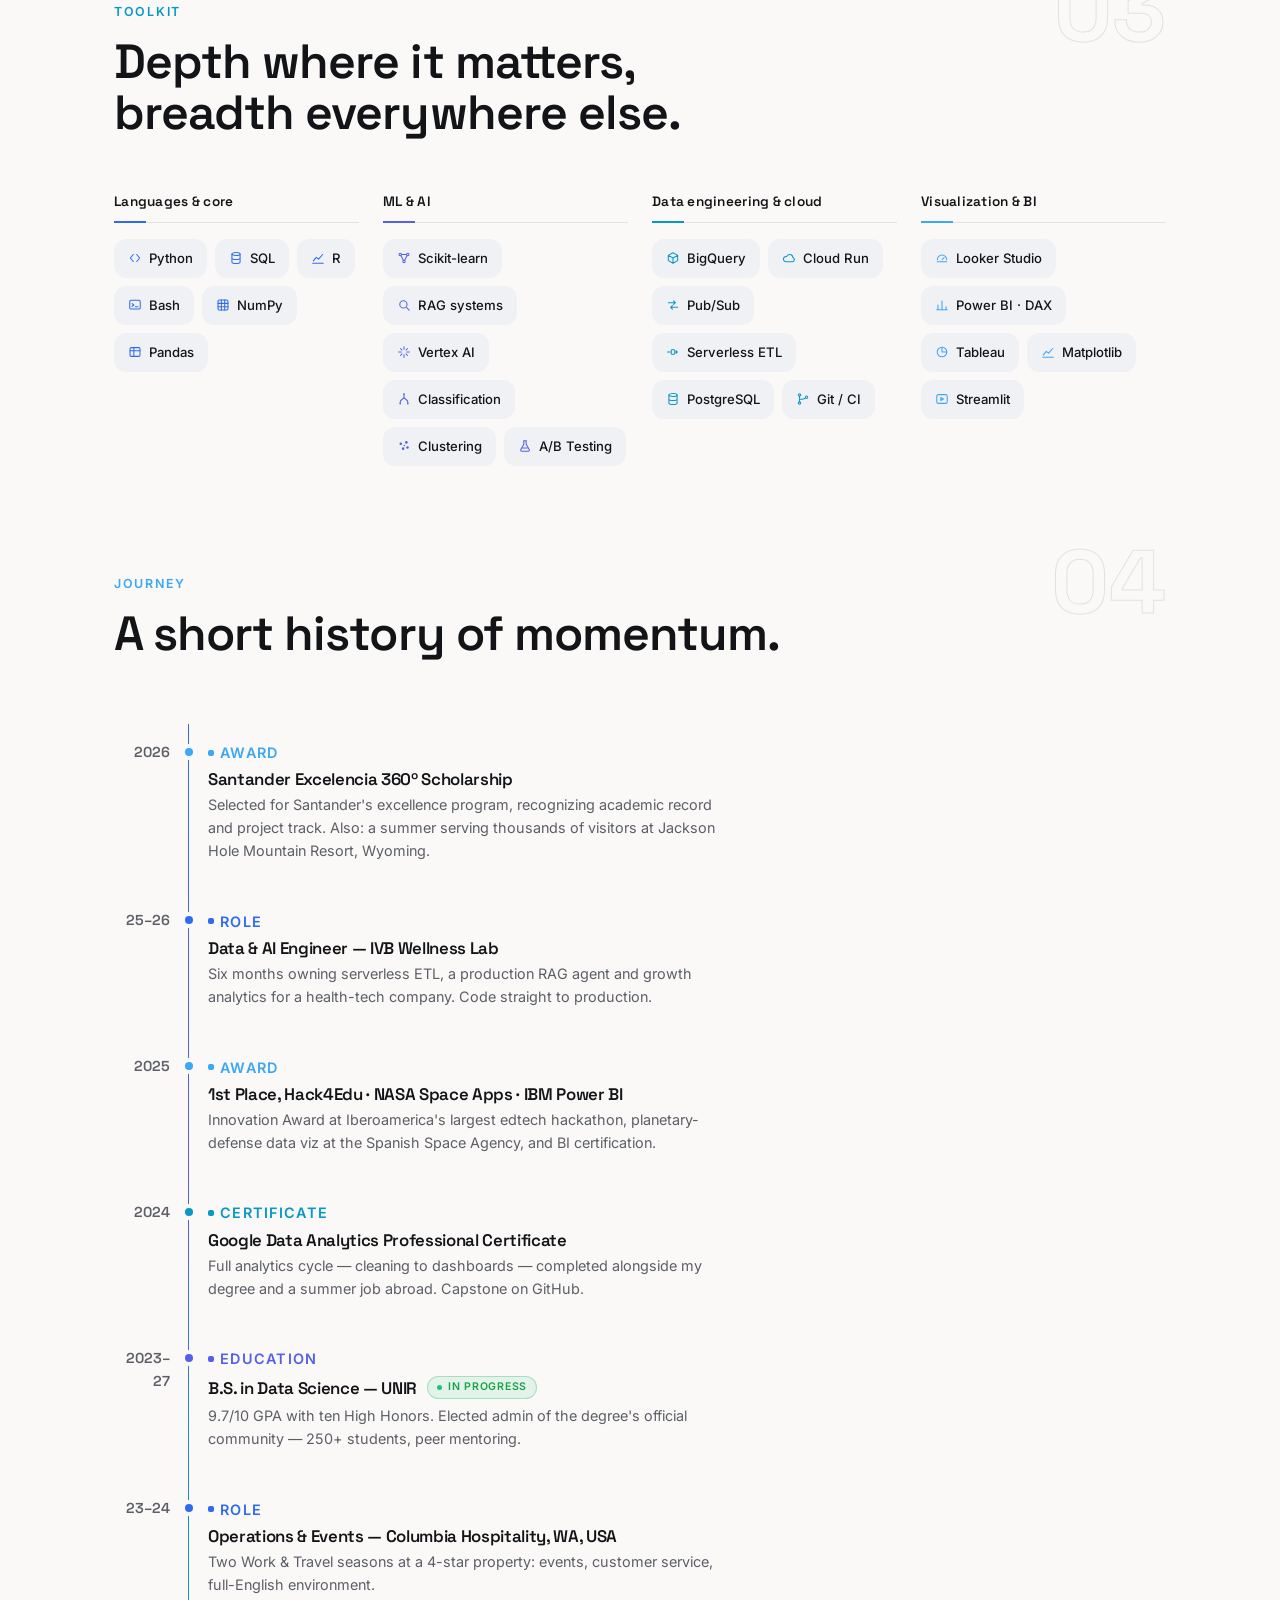
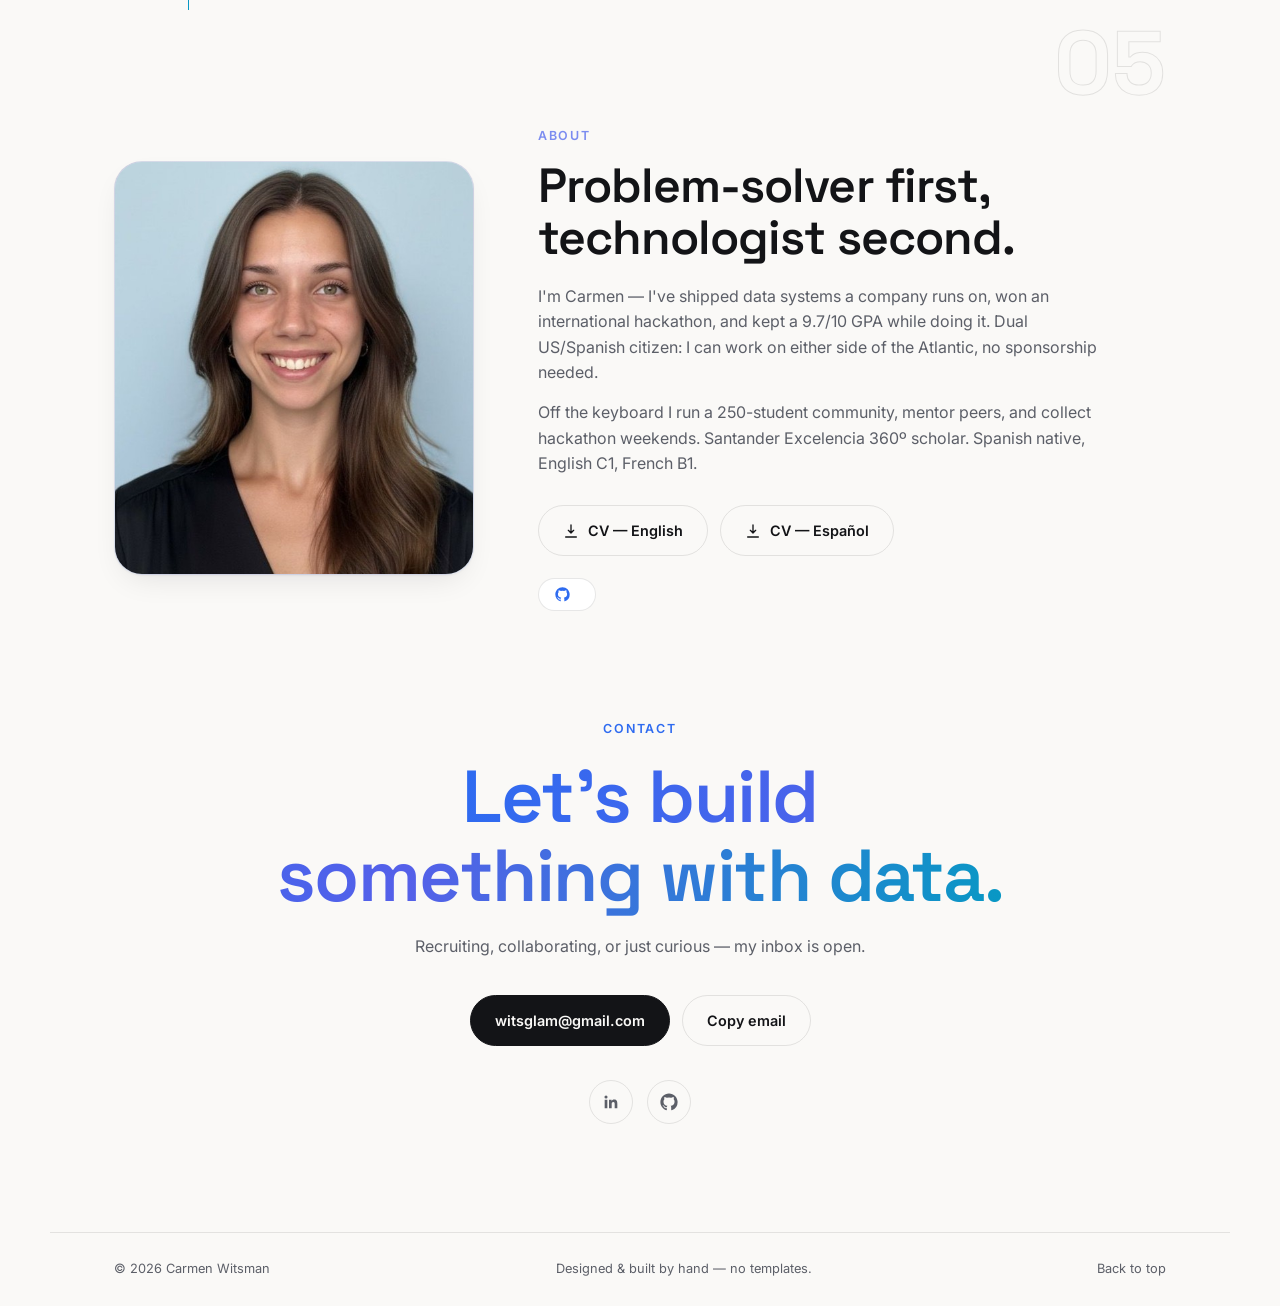
==== commit 0f972b0f: "Stat alignment, brand logos in marquee, case-study dialogs with Neoveo demo video, OG image, profile" ====
--- a/index.html
+++ b/index.html
@@ -11,6 +11,10 @@
 <meta property="og:url" content="https://carmenwi.github.io/">
 <meta property="og:locale" content="en_US">
 <meta property="og:locale:alternate" content="es_ES">
+<meta property="og:image" content="https://carmenwi.github.io/assets/og.png">
+<meta property="og:image:width" content="1200">
+<meta property="og:image:height" content="630">
+<meta name="twitter:card" content="summary_large_image">
 <link rel="canonical" href="https://carmenwi.github.io/">
 <link rel="icon" href="data:image/svg+xml,%3Csvg xmlns='http://www.w3.org/2000/svg' viewBox='0 0 64 64'%3E%3Cdefs%3E%3ClinearGradient id='g' x1='0' y1='0' x2='1' y2='1'%3E%3Cstop offset='0' stop-color='%234f6bf5'/%3E%3Cstop offset='1' stop-color='%23f4507a'/%3E%3C/linearGradient%3E%3C/defs%3E%3Crect width='64' height='64' rx='14' fill='url(%23g)'/%3E%3Ctext x='32' y='42' font-family='system-ui' font-size='28' font-weight='700' fill='white' text-anchor='middle'%3Ecw%3C/text%3E%3C/svg%3E">
 <link rel="preconnect" href="https://fonts.googleapis.com">
@@ -140,7 +144,7 @@
   </div>
 
   <div class="stat hue-violet reveal d1">
-    <div class="stat-viz ringwrap">
+    <div class="stat-viz">
       <svg width="96" height="96" viewBox="0 0 96 96" aria-hidden="true">
         <defs>
           <linearGradient id="ringGrad" x1="0" y1="0" x2="1" y2="1">
@@ -156,9 +160,10 @@
           <line x1="18.9" y1="26.8" x2="12.4" y2="22.1"/><line x1="36.9" y1="13.8" x2="34.4" y2="6.2"/>
           <line x1="59.1" y1="13.8" x2="61.6" y2="6.2"/><line x1="77.1" y1="26.8" x2="83.6" y2="22.1"/>
         </g>
-      </svg>
-      <strong><span class="count" data-to="9.7" data-dec="1">0</span><em>/10</em></strong>
-    </div>
+        <text class="ring-lbl" x="48" y="53">GPA</text>
+      </svg>
+    </div>
+    <strong><span class="count" data-to="9.7" data-dec="1">0</span><em>/10</em></strong>
     <span data-i18n="stats.gpa">GPA — 10× High Honors (≈ 4.0 US scale)</span>
   </div>
 
@@ -242,10 +247,10 @@
     </div>
 
     <div class="exp-metrics">
-      <div class="metric hue-blue reveal"><strong><span class="count" data-to="10">0</span>+</strong><span data-i18n="exp.m1">hours of manual reporting eliminated weekly</span></div>
-      <div class="metric hue-violet reveal d1"><strong><span class="count" data-to="1000">0</span>+</strong><span data-i18n="exp.m2">support queries a month handled by my RAG agent</span></div>
-      <div class="metric hue-rose reveal d2"><strong><span class="count" data-to="100">0</span>%</strong><span data-i18n="exp.m3">medically safe recommendations, guaranteed by design</span></div>
-      <div class="metric hue-teal reveal d3"><strong><span class="count" data-to="2000">0</span>+</strong><span data-i18n="exp.m4">pharmacy distribution points mapped for strategy</span></div>
+      <div class="metric hue-blue reveal"><strong><span class="count" data-to="10">0</span><em>+</em></strong><span data-i18n="exp.m1">hours of manual reporting eliminated weekly</span></div>
+      <div class="metric hue-violet reveal d1"><strong><span class="count" data-to="1000">0</span><em>+</em></strong><span data-i18n="exp.m2">support queries a month handled by my RAG agent</span></div>
+      <div class="metric hue-rose reveal d2"><strong><span class="count" data-to="100">0</span><em>%</em></strong><span data-i18n="exp.m3">medically safe recommendations, guaranteed by design</span></div>
+      <div class="metric hue-teal reveal d3"><strong><span class="count" data-to="2000">0</span><em>+</em></strong><span data-i18n="exp.m4">pharmacy distribution points mapped for strategy</span></div>
     </div>
 
     <div class="exp-pillars">
@@ -284,6 +289,8 @@
       <div class="card-links">
         <a href="https://github.com/carmenwi/MyLEA_Project_Hack4Edu" target="_blank" rel="noopener">GitHub
           <svg viewBox="0 0 24 24" fill="none" stroke="currentColor" stroke-width="2" stroke-linecap="round" stroke-linejoin="round"><path d="M7 17 17 7m0 0H8m9 0v9"/></svg></a>
+        <button class="cs-btn" data-cs="1"><span data-i18n="work.case">Case study</span>
+          <svg viewBox="0 0 24 24" fill="none" stroke="currentColor" stroke-width="2" stroke-linecap="round" stroke-linejoin="round"><path d="M5 12h14m0 0-6-6m6 6-6 6"/></svg></button>
       </div>
     </article>
 
@@ -299,10 +306,14 @@
       <p class="card-award" data-i18n="p2.award">NASA Space Apps Challenge 2025 — Spanish Space Agency</p>
       <h3 data-i18n="p2.title">Neoveo — asteroids, made legible</h3>
       <p data-i18n="p2.desc">48 hours to make planetary defense understandable: live NASA NeoWs telemetry, hazard classification, and an orbital dashboard any stakeholder can read.</p>
-      <ul class="tags"><li>Python</li><li>Pandas</li><li>NASA API</li><li>Streamlit</li></ul>
+      <ul class="tags"><li>Python</li><li>Pandas</li><li>NASA API</li><li>JavaScript</li></ul>
       <div class="card-links">
         <a href="https://github.com/alediabre/nasa-space-apps-challenge" target="_blank" rel="noopener">GitHub
           <svg viewBox="0 0 24 24" fill="none" stroke="currentColor" stroke-width="2" stroke-linecap="round" stroke-linejoin="round"><path d="M7 17 17 7m0 0H8m9 0v9"/></svg></a>
+        <a href="https://www.spaceappschallenge.org/2025/find-a-team/pleiades-protocol/?tab=project" target="_blank" rel="noopener">Space Apps
+          <svg viewBox="0 0 24 24" fill="none" stroke="currentColor" stroke-width="2" stroke-linecap="round" stroke-linejoin="round"><path d="M7 17 17 7m0 0H8m9 0v9"/></svg></a>
+        <button class="cs-btn" data-cs="2"><span data-i18n="work.case">Case study</span>
+          <svg viewBox="0 0 24 24" fill="none" stroke="currentColor" stroke-width="2" stroke-linecap="round" stroke-linejoin="round"><path d="M5 12h14m0 0-6-6m6 6-6 6"/></svg></button>
       </div>
     </article>
 
@@ -320,6 +331,8 @@
       <div class="card-links">
         <a href="https://github.com/carmenwi/Universidad" target="_blank" rel="noopener">GitHub
           <svg viewBox="0 0 24 24" fill="none" stroke="currentColor" stroke-width="2" stroke-linecap="round" stroke-linejoin="round"><path d="M7 17 17 7m0 0H8m9 0v9"/></svg></a>
+        <button class="cs-btn" data-cs="3"><span data-i18n="work.case">Case study</span>
+          <svg viewBox="0 0 24 24" fill="none" stroke="currentColor" stroke-width="2" stroke-linecap="round" stroke-linejoin="round"><path d="M5 12h14m0 0-6-6m6 6-6 6"/></svg></button>
       </div>
     </article>
 
@@ -336,6 +349,8 @@
       <div class="card-links">
         <a href="https://github.com/carmenwi/Universidad" target="_blank" rel="noopener">GitHub
           <svg viewBox="0 0 24 24" fill="none" stroke="currentColor" stroke-width="2" stroke-linecap="round" stroke-linejoin="round"><path d="M7 17 17 7m0 0H8m9 0v9"/></svg></a>
+        <button class="cs-btn" data-cs="4"><span data-i18n="work.case">Case study</span>
+          <svg viewBox="0 0 24 24" fill="none" stroke="currentColor" stroke-width="2" stroke-linecap="round" stroke-linejoin="round"><path d="M5 12h14m0 0-6-6m6 6-6 6"/></svg></button>
       </div>
     </article>
 
@@ -354,6 +369,8 @@
       <div class="card-links">
         <a href="https://github.com/carmenwi/devpost-gemini-hackathon" target="_blank" rel="noopener">GitHub
           <svg viewBox="0 0 24 24" fill="none" stroke="currentColor" stroke-width="2" stroke-linecap="round" stroke-linejoin="round"><path d="M7 17 17 7m0 0H8m9 0v9"/></svg></a>
+        <button class="cs-btn" data-cs="5"><span data-i18n="work.case">Case study</span>
+          <svg viewBox="0 0 24 24" fill="none" stroke="currentColor" stroke-width="2" stroke-linecap="round" stroke-linejoin="round"><path d="M5 12h14m0 0-6-6m6 6-6 6"/></svg></button>
       </div>
     </article>
 
@@ -367,8 +384,8 @@
 <!-- MARQUEE -->
 <div class="marquee" aria-hidden="true">
   <div class="marquee-track">
-    <span>Python</span><span>SQL</span><span>BigQuery</span><span>Vertex AI</span><span>Gemini</span><span>Cloud Run</span><span>Pub/Sub</span><span>Looker Studio</span><span>R</span><span>Scikit-learn</span><span>Pandas</span><span>Power BI</span><span>Tableau</span><span>Git</span>
-    <span>Python</span><span>SQL</span><span>BigQuery</span><span>Vertex AI</span><span>Gemini</span><span>Cloud Run</span><span>Pub/Sub</span><span>Looker Studio</span><span>R</span><span>Scikit-learn</span><span>Pandas</span><span>Power BI</span><span>Tableau</span><span>Git</span>
+    <span><i class="mq-l" style="--logo:url('assets/logos/python.svg')"></i>Python</span><span><i class="mq-l" style="--logo:url('assets/logos/postgresql.svg')"></i>SQL</span><span><i class="mq-l" style="--logo:url('assets/logos/googlebigquery.svg')"></i>BigQuery</span><span><i class="mq-l" style="--logo:url('assets/logos/googlecloud.svg')"></i>Vertex AI</span><span><i class="mq-l" style="--logo:url('assets/logos/googlegemini.svg')"></i>Gemini</span><span>Cloud Run</span><span>Pub/Sub</span><span><i class="mq-l" style="--logo:url('assets/logos/looker.svg')"></i>Looker Studio</span><span><i class="mq-l" style="--logo:url('assets/logos/r.svg')"></i>R</span><span><i class="mq-l" style="--logo:url('assets/logos/scikitlearn.svg')"></i>Scikit-learn</span><span><i class="mq-l" style="--logo:url('assets/logos/pandas.svg')"></i>Pandas</span><span>Power BI</span><span>Tableau</span><span><i class="mq-l" style="--logo:url('assets/logos/git.svg')"></i>Git</span><span><i class="mq-l" style="--logo:url('assets/logos/streamlit.svg')"></i>Streamlit</span><span><i class="mq-l" style="--logo:url('assets/logos/numpy.svg')"></i>NumPy</span>
+    <span><i class="mq-l" style="--logo:url('assets/logos/python.svg')"></i>Python</span><span><i class="mq-l" style="--logo:url('assets/logos/postgresql.svg')"></i>SQL</span><span><i class="mq-l" style="--logo:url('assets/logos/googlebigquery.svg')"></i>BigQuery</span><span><i class="mq-l" style="--logo:url('assets/logos/googlecloud.svg')"></i>Vertex AI</span><span><i class="mq-l" style="--logo:url('assets/logos/googlegemini.svg')"></i>Gemini</span><span>Cloud Run</span><span>Pub/Sub</span><span><i class="mq-l" style="--logo:url('assets/logos/looker.svg')"></i>Looker Studio</span><span><i class="mq-l" style="--logo:url('assets/logos/r.svg')"></i>R</span><span><i class="mq-l" style="--logo:url('assets/logos/scikitlearn.svg')"></i>Scikit-learn</span><span><i class="mq-l" style="--logo:url('assets/logos/pandas.svg')"></i>Pandas</span><span>Power BI</span><span>Tableau</span><span><i class="mq-l" style="--logo:url('assets/logos/git.svg')"></i>Git</span><span><i class="mq-l" style="--logo:url('assets/logos/streamlit.svg')"></i>Streamlit</span><span><i class="mq-l" style="--logo:url('assets/logos/numpy.svg')"></i>NumPy</span>
   </div>
 </div>
 
@@ -476,7 +493,7 @@
 <section class="section about" id="about">
   <div class="about-grid">
     <figure class="about-photo reveal" data-tilt>
-      <img src="assets/profile.jpg" alt="Portrait of Carmen Witsman" onerror="this.parentElement.classList.add('no-img')">
+      <img src="assets/profile.jpg" alt="Portrait of Carmen Witsman" onerror="if(!this.dataset.f){this.dataset.f=1;this.src='assets/profile.jpeg'}else{this.parentElement.classList.add('no-img')}">
       <span class="monogram" aria-hidden="true">cw.</span>
     </figure>
     <div class="about-text">
@@ -523,6 +540,21 @@
   <a href="#top" data-i18n="footer.top">Back to top</a>
 </footer>
 
+<dialog class="cs" id="csDialog" aria-labelledby="csTitle">
+  <div class="cs-inner">
+    <button class="cs-close" id="csClose" aria-label="Close">
+      <svg viewBox="0 0 24 24" fill="none" stroke="currentColor" stroke-width="2.2" stroke-linecap="round"><path d="M5 5l14 14M19 5 5 19"/></svg>
+    </button>
+    <p class="kicker" id="csKicker"></p>
+    <h3 id="csTitle"></h3>
+    <div class="cs-block"><h4 data-i18n="cs.problem">The problem</h4><p id="csP"></p></div>
+    <div class="cs-block"><h4 data-i18n="cs.approach">What I built</h4><p id="csA"></p></div>
+    <div class="cs-block"><h4 data-i18n="cs.impact">Impact</h4><p id="csI"></p></div>
+    <div id="csMedia"></div>
+    <div class="cs-links" id="csLinks"></div>
+  </div>
+</dialog>
+
 <script src="script.js"></script>
 </body>
 </html>
--- a/styles.css
+++ b/styles.css
@@ -135,13 +135,14 @@
 
 /* ————— Stats (visual tiles) ————— */
 .stats{display:grid;grid-template-columns:repeat(4,1fr);gap:1px;background:var(--line);border-block:1px solid var(--line)}
-.stat{background:var(--bg);padding:clamp(26px,4vw,44px) clamp(16px,2.6vw,32px);display:flex;flex-direction:column;align-items:center;text-align:center;gap:10px;position:relative;overflow:hidden}
+.stat{background:var(--bg);padding:clamp(26px,4vw,44px) clamp(16px,2.6vw,32px) clamp(22px,3vw,36px);display:grid;grid-template-rows:104px 52px auto;justify-items:center;align-items:center;row-gap:6px;text-align:center;position:relative;overflow:hidden}
 .stat::before{content:"";position:absolute;left:0;right:0;top:0;height:3px;background:linear-gradient(90deg,transparent,var(--hue),transparent);opacity:.8}
 .stat strong{font-family:"Space Grotesk";font-size:clamp(1.7rem,1.2rem + 1.8vw,2.6rem);font-weight:700;letter-spacing:-.03em;line-height:1}
 .stat strong em{font-style:normal;color:var(--hue);font-size:.6em}
-.stat > span:last-child{font-size:.82rem;color:var(--ink2);max-width:24ch;line-height:1.45}
-.stat-viz{height:88px;display:flex;align-items:center;justify-content:center}
+.stat > span:last-child{font-size:.82rem;color:var(--ink2);max-width:24ch;line-height:1.45;align-self:start}
+.stat-viz{display:flex;align-items:center;justify-content:center}
 .stat-viz svg{overflow:visible}
+.ring-lbl{font-family:"Inter";font-size:11px;font-weight:600;letter-spacing:.14em;fill:var(--ink2);text-anchor:middle}
 /* months → production line */
 .prodline .rail{stroke:var(--line);stroke-width:2}
 .prodline .seg{fill:var(--hue);opacity:.15;transition:opacity .5s var(--ease)}
@@ -152,13 +153,10 @@
 .prodline .flag{fill:none;stroke:var(--hue);stroke-width:2;stroke-linecap:round;stroke-linejoin:round}
 .prodline text{font-family:"Space Grotesk";font-size:9px;font-weight:600;fill:var(--ink2);text-anchor:middle;letter-spacing:.08em}
 /* GPA ring */
-.ringwrap{position:relative}
 .ring-bg{fill:none;stroke:var(--chip);stroke-width:8}
 .ring-fg{fill:none;stroke:url(#ringGrad);stroke-width:8;stroke-linecap:round;stroke-dasharray:251.3;stroke-dashoffset:251.3;transition:stroke-dashoffset 1.5s var(--ease) .2s;transform:rotate(-90deg);transform-origin:center}
 .stat.in .ring-fg,html:not(.js) .ring-fg{stroke-dashoffset:var(--off,7.5)}
 .ring-tick{stroke:var(--bg);stroke-width:2.5}
-.ringwrap strong{position:absolute;inset:0;display:flex;align-items:center;justify-content:center;gap:1px;font-size:1.5rem}
-.ringwrap strong em{margin-top:.6em}
 /* podium */
 .podium rect{fill:var(--hue);transform:scaleY(0);transform-origin:bottom;transition:transform .8s var(--ease)}
 .podium rect:nth-of-type(1){opacity:.35;transition-delay:.15s}
@@ -225,7 +223,8 @@
 
 .exp-metrics{display:grid;grid-template-columns:repeat(4,1fr);gap:14px;margin:22px 0 26px}
 .metric{border:1px solid var(--card-line);border-radius:16px;padding:20px 16px;background:color-mix(in srgb,var(--hue) 5%,var(--bg2));display:flex;flex-direction:column;gap:5px;align-items:center;text-align:center}
-.metric strong{font-family:"Space Grotesk";font-size:clamp(1.7rem,1.3rem + 1.4vw,2.4rem);font-weight:700;color:var(--hue);line-height:1}
+.metric strong{font-family:"Space Grotesk";font-size:clamp(2rem,1.5rem + 1.7vw,2.9rem);font-weight:700;color:var(--hue);line-height:1}
+.metric strong em{font-style:normal;font-size:.55em;opacity:.85;margin-left:1px}
 .metric span{font-size:.78rem;color:var(--ink2);line-height:1.45;max-width:22ch}
 
 .exp-pillars{display:grid;grid-template-columns:1fr 1fr;gap:18px 28px}
@@ -280,7 +279,9 @@
   mask-image:linear-gradient(90deg,transparent,#000 12%,#000 88%,transparent)}
 .marquee-track{display:flex;width:max-content;animation:scroll 36s linear infinite}
 .marquee:hover .marquee-track{animation-play-state:paused}
-.marquee-track span{font-family:"Space Grotesk";font-size:clamp(1rem,.9rem + 1vw,1.5rem);font-weight:500;color:var(--ink2);padding:18px 0;white-space:nowrap;transition:color .3s}
+.marquee-track span{display:inline-flex;align-items:center;font-family:"Space Grotesk";font-size:clamp(1rem,.9rem + 1vw,1.5rem);font-weight:500;color:var(--ink2);padding:18px 0;white-space:nowrap;transition:color .3s}
+.mq-l{width:20px;height:20px;margin-right:10px;flex:none;background:var(--ink2);-webkit-mask:var(--logo) center/contain no-repeat;mask:var(--logo) center/contain no-repeat;transition:background .3s}
+.marquee-track span:hover .mq-l{background:var(--c-blue)}
 .marquee-track span:hover{color:var(--c-blue)}
 .marquee-track span::after{content:"·";margin:0 clamp(16px,2.5vw,36px)}
 .marquee-track span:nth-child(5n+1)::after{color:var(--c-blue)}
@@ -350,6 +351,32 @@
 .toast{position:fixed;bottom:28px;left:50%;transform:translate(-50%,80px);background:var(--ink);color:var(--bg);font-size:.85rem;font-weight:500;padding:11px 20px;border-radius:999px;opacity:0;transition:all .4s var(--ease);z-index:70;pointer-events:none}
 .toast.show{transform:translate(-50%,0);opacity:1}
 
+/* ————— Case study dialog ————— */
+dialog.cs{border:none;border-radius:24px;background:var(--card);color:var(--ink);max-width:660px;width:calc(100vw - 32px);padding:0;box-shadow:0 24px 90px -18px rgba(4,8,20,.5)}
+dialog.cs::backdrop{background:rgba(7,10,18,.55);-webkit-backdrop-filter:blur(6px);backdrop-filter:blur(6px)}
+.cs-inner{position:relative;padding:clamp(24px,4.5vw,42px);max-height:min(85vh,780px);overflow:auto}
+.cs-close{position:absolute;top:16px;right:16px;width:36px;height:36px;border-radius:999px;border:1px solid var(--line);background:var(--chip);color:var(--ink);cursor:pointer;display:grid;place-items:center}
+.cs-close svg{width:15px;height:15px}
+.cs-inner h3{font-size:clamp(1.3rem,1.1rem + 1vw,1.7rem);margin-top:6px;padding-right:44px}
+.cs-block{margin-top:20px}
+.cs-block h4{font-size:.75rem;font-weight:600;letter-spacing:.12em;text-transform:uppercase;color:var(--hue);display:flex;align-items:center;gap:8px;margin-bottom:6px}
+.cs-block h4::before{content:"";width:8px;height:8px;border-radius:3px;background:var(--hue)}
+.cs-block p{font-size:.92rem;color:var(--ink2)}
+.cs-links{margin-top:24px;display:flex;gap:16px;flex-wrap:wrap}
+.cs-links a{display:inline-flex;align-items:center;gap:5px;font-size:.88rem;font-weight:600}
+.cs-links a:hover{color:var(--hue)}
+.cs-links svg{width:14px;height:14px}
+.cs-btn{display:inline-flex;align-items:center;gap:5px;font-size:.84rem;font-weight:600;color:var(--ink);background:none;border:none;cursor:pointer;font-family:inherit;padding:0}
+.cs-btn svg{width:14px;height:14px;transition:transform .3s var(--ease)}
+.cs-btn:hover{color:var(--hue)}
+.cs-btn:hover svg{transform:translateX(2px)}
+.yt{position:relative;aspect-ratio:16/9;border-radius:14px;overflow:hidden;margin-top:22px;background:#000;cursor:pointer}
+.yt img{width:100%;height:100%;object-fit:cover;opacity:.85}
+.yt iframe{position:absolute;inset:0;width:100%;height:100%;border:0}
+.yt-btn{position:absolute;inset:0;margin:auto;width:64px;height:64px;border-radius:50%;background:color-mix(in srgb,var(--c-blue) 92%,#000);display:grid;place-items:center;transition:transform .3s var(--ease);box-shadow:0 8px 30px -6px rgba(0,0,0,.5)}
+.yt-btn::after{content:"";border-style:solid;border-width:11px 0 11px 19px;border-color:transparent transparent transparent #fff;margin-left:5px}
+.yt:hover .yt-btn{transform:scale(1.1)}
+
 /* ————— Footer ————— */
 .footer{display:flex;justify-content:space-between;gap:12px;flex-wrap:wrap;max-width:1180px;margin-inline:auto;padding:26px clamp(16px,5vw,64px);border-top:1px solid var(--line);font-size:.8rem;color:var(--ink2)}
 .footer a:hover{color:var(--accent)}
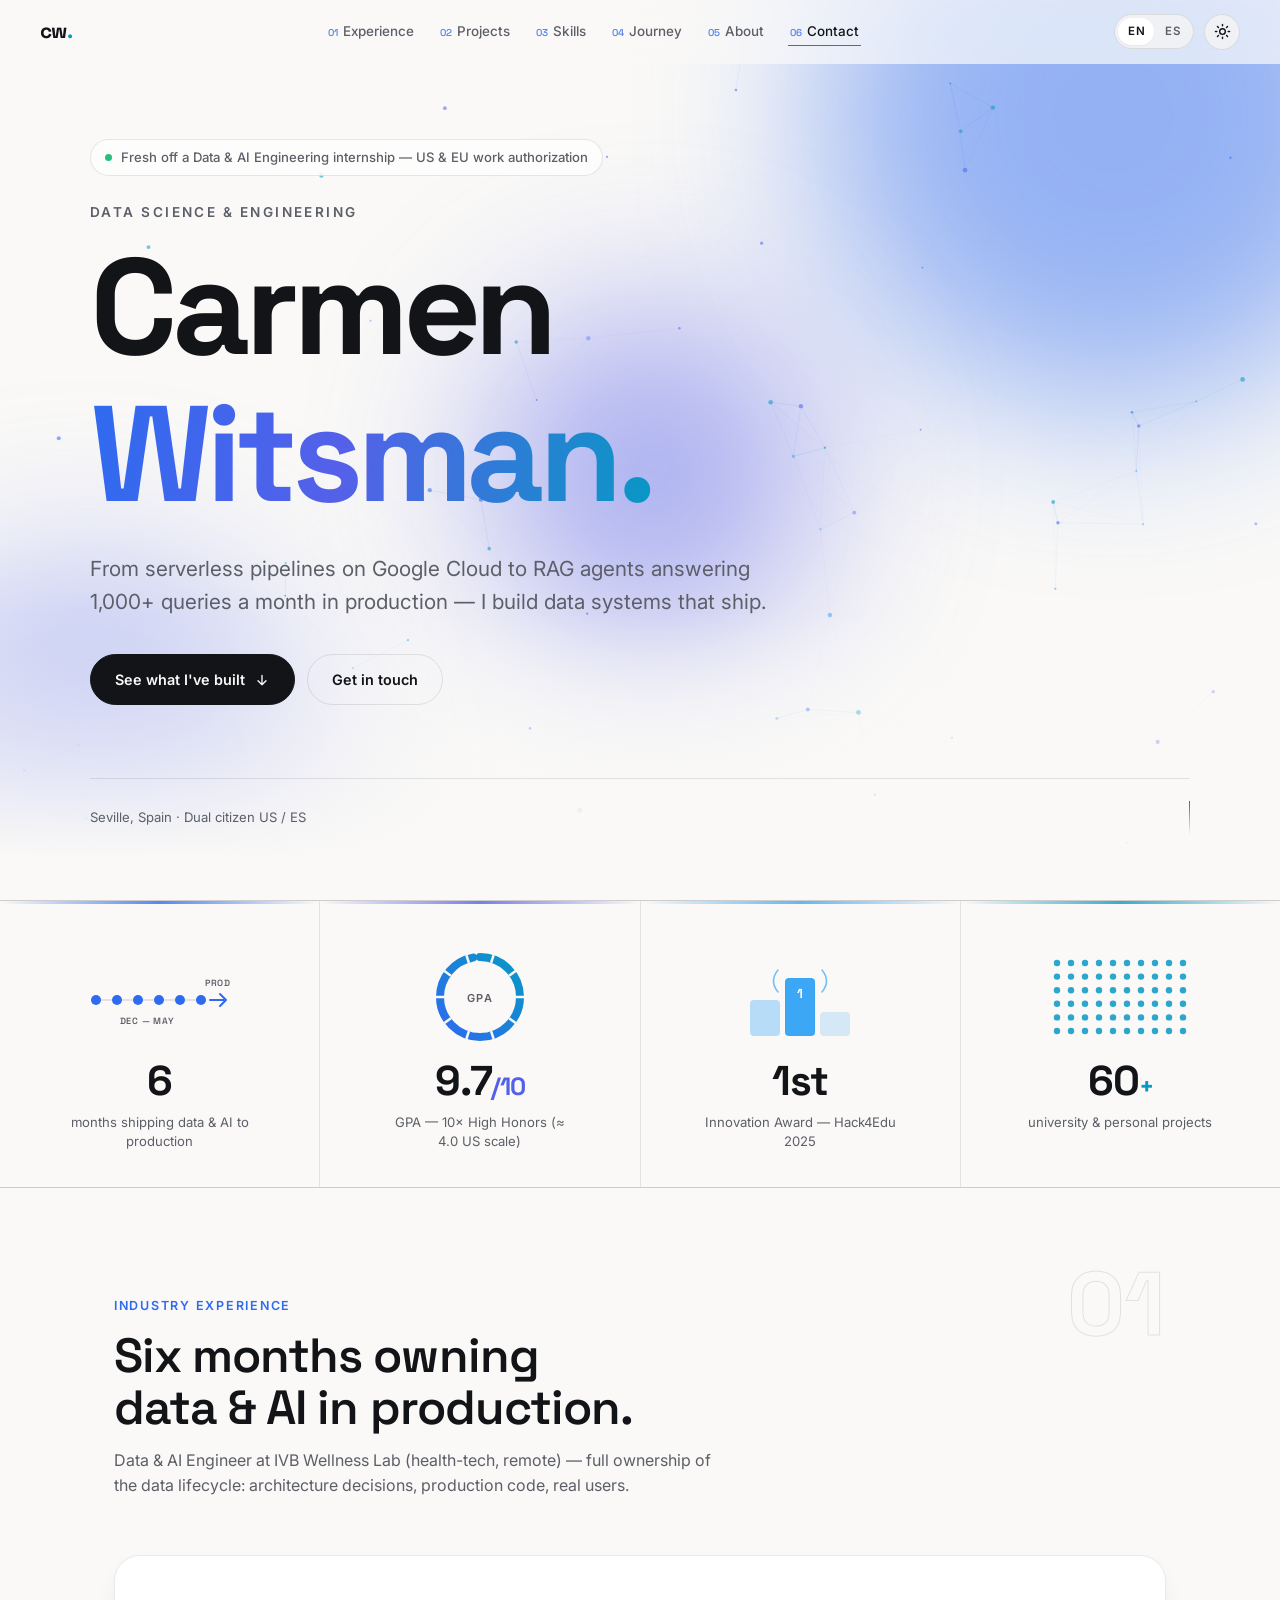
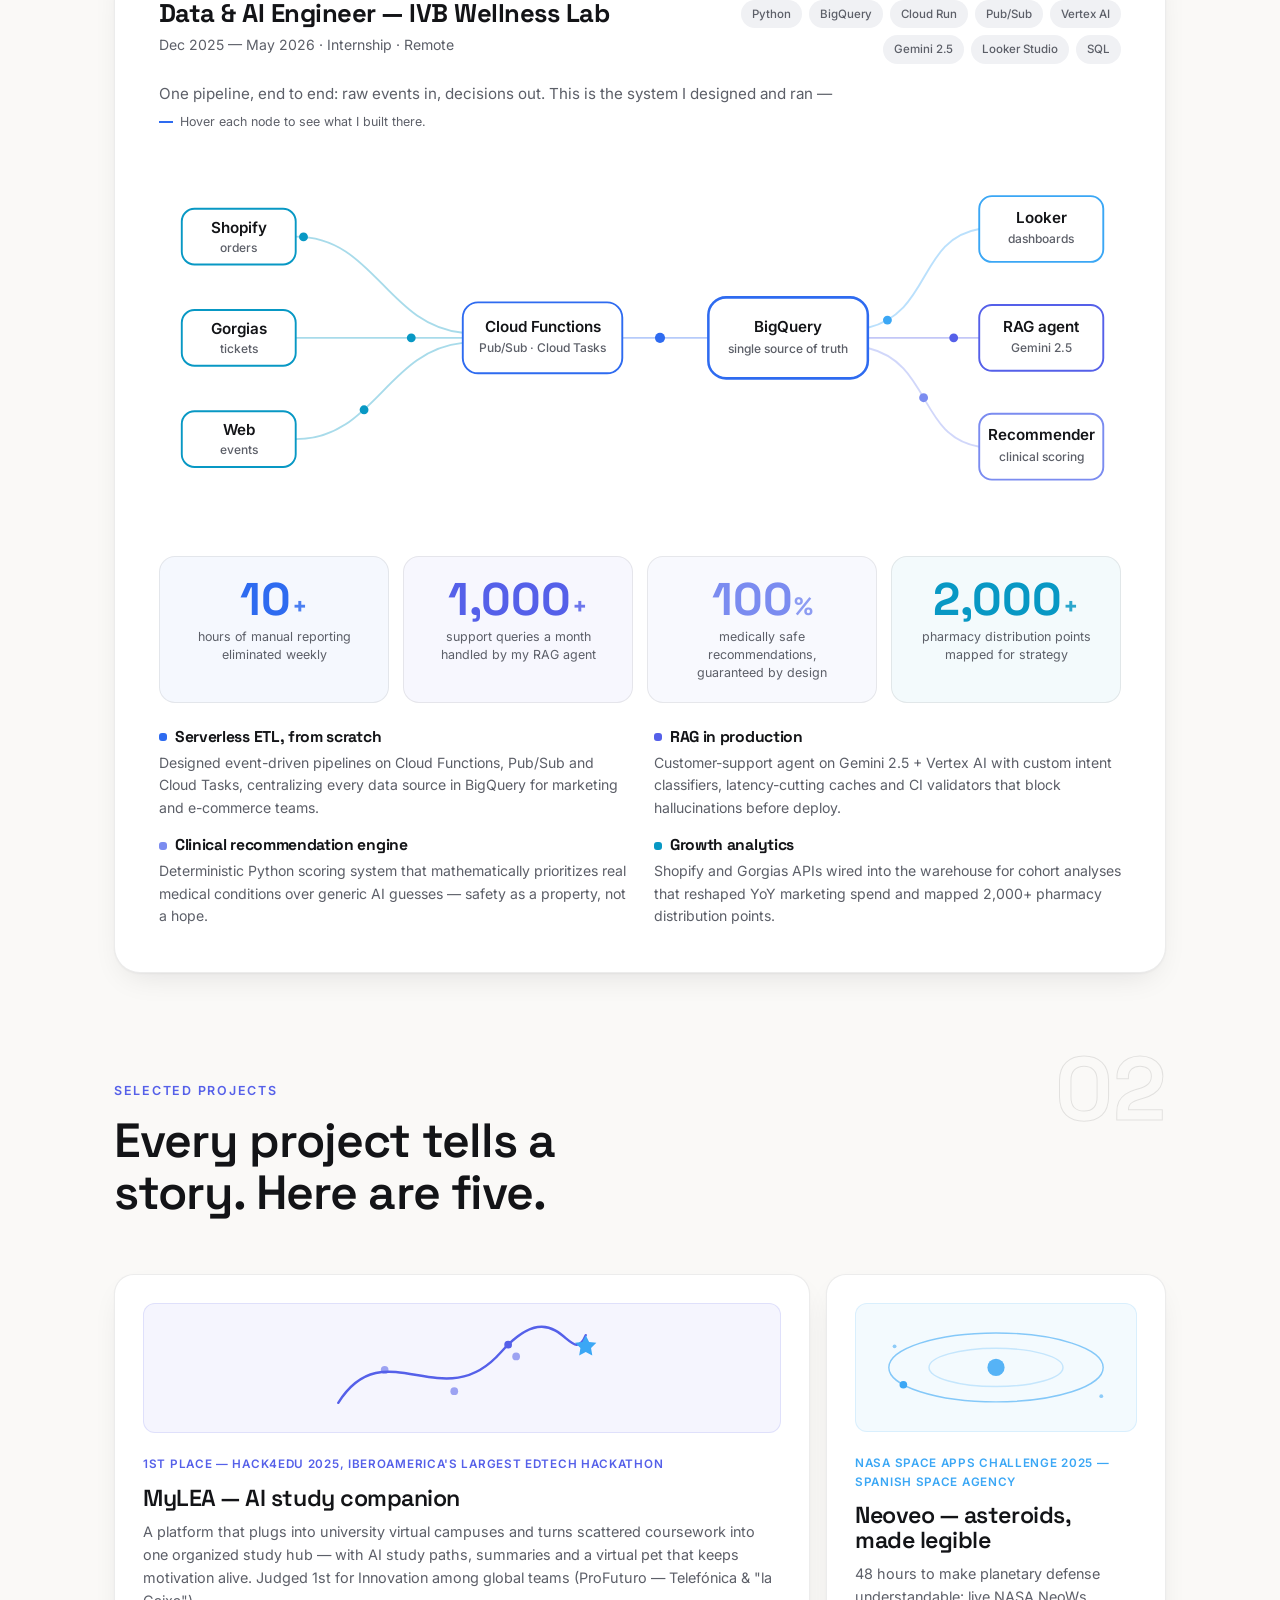
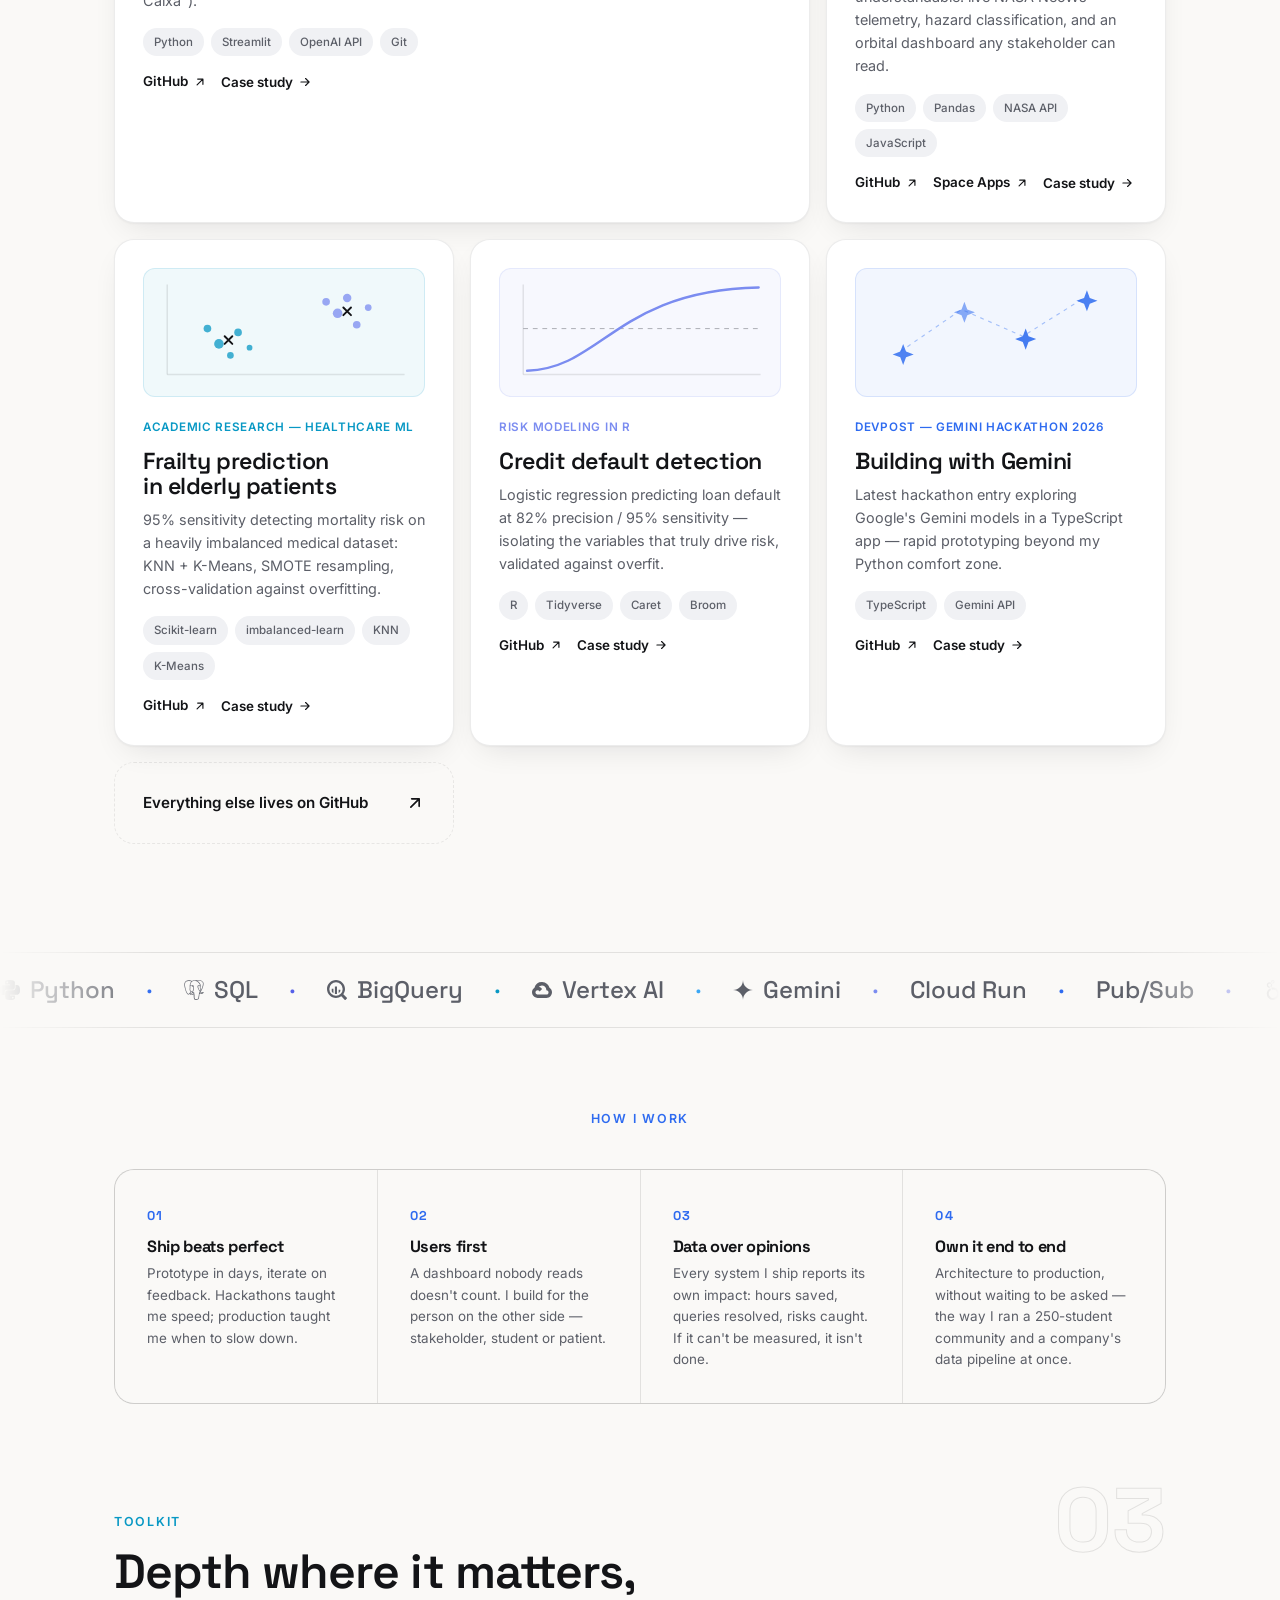
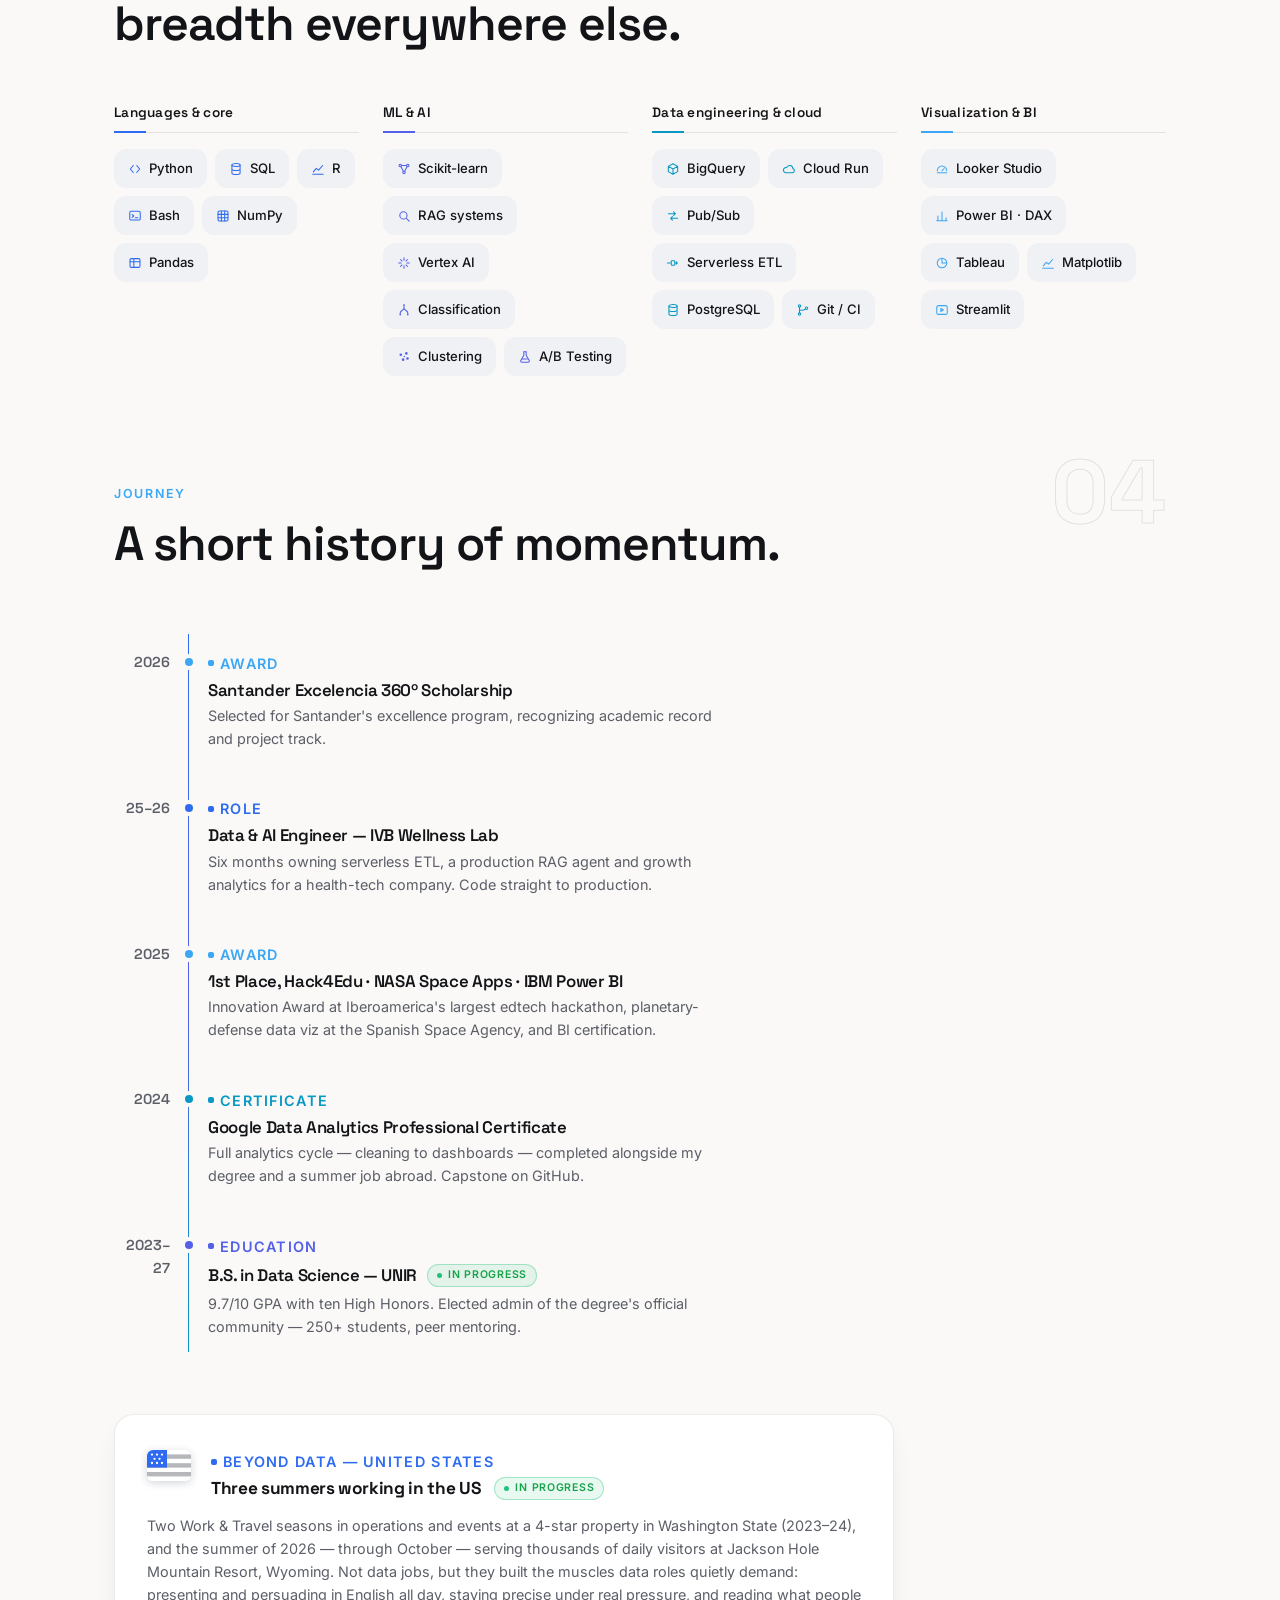
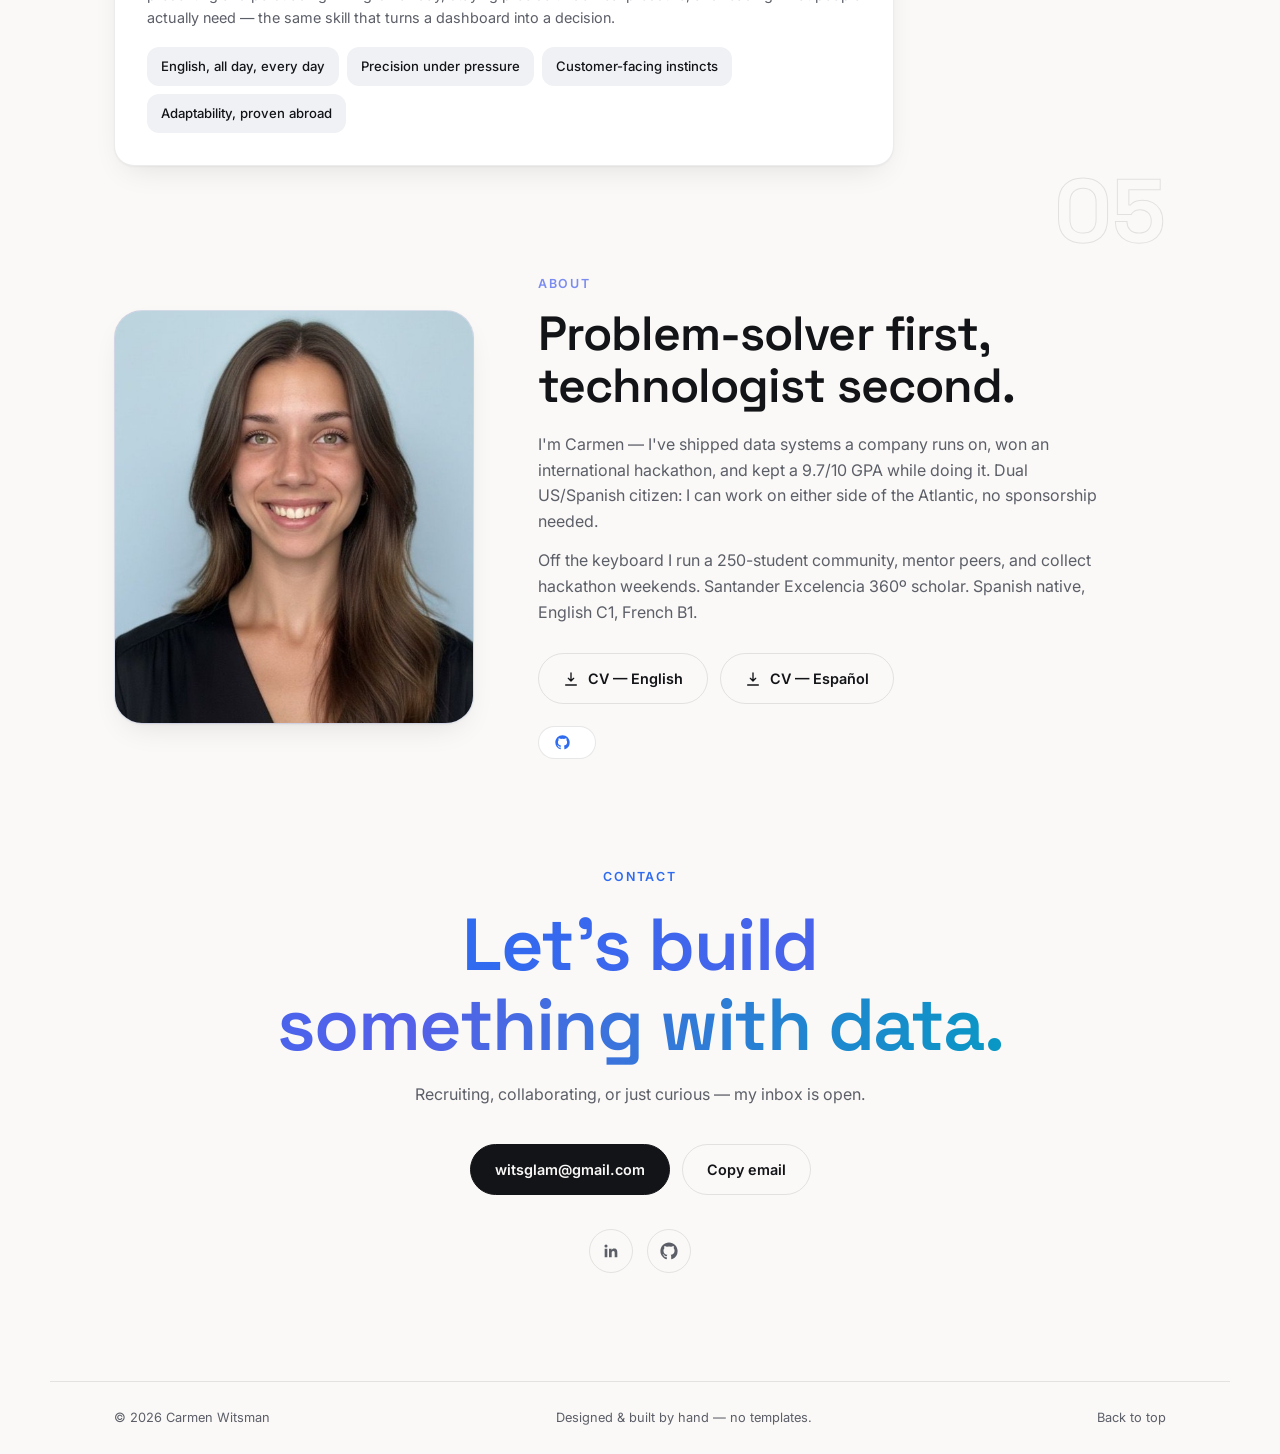
==== commit a3bbf6fc: "Fix metric number sizing, US work block with flag, richer centered case studies" ====
--- a/index.html
+++ b/index.html
@@ -261,7 +261,6 @@
     </div>
   </div>
 
-  <p class="exp-prev reveal" data-i18n="exp.prev">Before data: two summer seasons in hospitality and events in Washington State, and a summer at Jackson Hole Mountain Resort, Wyoming — pressure, English, and customers, first-hand.</p>
 </section>
 
 <!-- WORK -->
@@ -482,11 +481,27 @@
       <div><p class="t-tag" data-i18n="tl.edu">Education</p>
       <div class="t-head"><h3 data-i18n="j3.t">B.S. in Data Science — UNIR</h3><span class="live-pill" data-i18n="tl.now">In progress</span></div>
       <p data-i18n="j3.d">9.7/10 GPA with ten High Honors. Elected admin of the degree's official community — 250+ students, peer mentoring.</p></div></li>
-    <li class="t-work reveal"><span class="t-year">23–24</span>
-      <div><p class="t-tag" data-i18n="tl.work">Role</p>
-      <div class="t-head"><h3 data-i18n="j2.t">Operations &amp; Events — Columbia Hospitality, WA, USA</h3></div>
-      <p data-i18n="j2.d">Two Work &amp; Travel seasons at a 4-star property: events, customer service, full-English environment.</p></div></li>
   </ol>
+
+  <div class="us-block reveal">
+    <svg class="us-flag" viewBox="0 0 44 31" aria-hidden="true">
+      <rect width="44" height="31" fill="var(--bg2)"/>
+      <g fill="var(--ink2)" opacity=".45"><rect y="4.4" width="44" height="4.4"/><rect y="13.2" width="44" height="4.4"/><rect y="22" width="44" height="4.4"/></g>
+      <rect width="20" height="17.6" fill="var(--c-blue)"/>
+      <g fill="#fff"><circle cx="5" cy="4.6" r="1.15"/><circle cx="10" cy="4.6" r="1.15"/><circle cx="15" cy="4.6" r="1.15"/><circle cx="7.5" cy="8.8" r="1.15"/><circle cx="12.5" cy="8.8" r="1.15"/><circle cx="5" cy="13" r="1.15"/><circle cx="10" cy="13" r="1.15"/><circle cx="15" cy="13" r="1.15"/></g>
+    </svg>
+    <div>
+      <p class="t-tag" data-i18n="us.kicker">Beyond data — United States</p>
+      <div class="us-head"><h3 data-i18n="us.title">Three summers working in the US</h3><span class="live-pill" data-i18n="tl.now">In progress</span></div>
+    </div>
+    <p data-i18n="us.p">Two Work &amp; Travel seasons in operations and events at a 4-star property in Washington State (2023–24), and the summer of 2026 — through October — serving thousands of daily visitors at Jackson Hole Mountain Resort, Wyoming. Not data jobs, but they built the muscles data roles quietly demand: presenting and persuading in English all day, staying precise under real pressure, and reading what people actually need — the same skill that turns a dashboard into a decision.</p>
+    <ul class="chips">
+      <li data-i18n="us.c1">English, all day, every day</li>
+      <li data-i18n="us.c2">Precision under pressure</li>
+      <li data-i18n="us.c3">Customer-facing instincts</li>
+      <li data-i18n="us.c4">Adaptability, proven abroad</li>
+    </ul>
+  </div>
 </section>
 
 <!-- ABOUT -->
@@ -550,6 +565,7 @@
     <div class="cs-block"><h4 data-i18n="cs.problem">The problem</h4><p id="csP"></p></div>
     <div class="cs-block"><h4 data-i18n="cs.approach">What I built</h4><p id="csA"></p></div>
     <div class="cs-block"><h4 data-i18n="cs.impact">Impact</h4><p id="csI"></p></div>
+    <div class="cs-block"><h4 data-i18n="cs.role">My role &amp; stack</h4><p id="csR"></p><div class="cs-tags" id="csTags"></div></div>
     <div id="csMedia"></div>
     <div class="cs-links" id="csLinks"></div>
   </div>
--- a/styles.css
+++ b/styles.css
@@ -225,7 +225,7 @@
 .metric{border:1px solid var(--card-line);border-radius:16px;padding:20px 16px;background:color-mix(in srgb,var(--hue) 5%,var(--bg2));display:flex;flex-direction:column;gap:5px;align-items:center;text-align:center}
 .metric strong{font-family:"Space Grotesk";font-size:clamp(2rem,1.5rem + 1.7vw,2.9rem);font-weight:700;color:var(--hue);line-height:1}
 .metric strong em{font-style:normal;font-size:.55em;opacity:.85;margin-left:1px}
-.metric span{font-size:.78rem;color:var(--ink2);line-height:1.45;max-width:22ch}
+.metric > span:last-child{font-size:.78rem;color:var(--ink2);line-height:1.45;max-width:22ch}
 
 .exp-pillars{display:grid;grid-template-columns:1fr 1fr;gap:18px 28px}
 .pillar h4{font-size:.98rem;margin-bottom:6px;display:flex;align-items:center;gap:8px}
@@ -321,6 +321,16 @@
 [data-mode="dark"] .live-pill{color:#4ade80}
 .live-pill::before{content:"";width:5px;height:5px;border-radius:50%;background:#22c07a;animation:pulse 2.4s infinite}
 
+/* ————— Beyond data (US block) ————— */
+.us-block{margin-top:clamp(36px,6vh,64px);max-width:780px;border:1px solid var(--card-line);border-radius:var(--r);background:var(--card);box-shadow:var(--shadow);padding:clamp(20px,3vw,32px);display:grid;grid-template-columns:auto 1fr;gap:18px 20px;align-items:start}
+.us-flag{width:44px;height:31px;border-radius:6px;overflow:hidden;flex:none;box-shadow:0 2px 8px rgba(10,20,50,.18);margin-top:3px}
+.us-head{display:flex;align-items:center;flex-wrap:wrap;gap:0 4px}
+.us-block h3{font-size:1.08rem}
+.us-block .t-tag{color:var(--c-blue);margin-bottom:4px}
+.us-block p{grid-column:1/-1;font-size:.9rem;color:var(--ink2);margin-top:-4px}
+.us-block .chips{grid-column:1/-1}
+@media (max-width:640px){.us-block{grid-template-columns:1fr}.us-flag{margin-top:0}}
+
 /* ————— About ————— */
 .about-grid{display:grid;grid-template-columns:minmax(240px,360px) 1fr;gap:clamp(32px,5vw,72px);align-items:center}
 .about-photo{position:relative;aspect-ratio:4/4.6;border-radius:calc(var(--r) + 8px);overflow:hidden;background:linear-gradient(150deg,color-mix(in srgb,var(--c-violet) 12%,var(--chip)),color-mix(in srgb,var(--c-blue) 10%,var(--card)));border:1px solid var(--card-line);box-shadow:var(--shadow)}
@@ -352,7 +362,7 @@
 .toast.show{transform:translate(-50%,0);opacity:1}
 
 /* ————— Case study dialog ————— */
-dialog.cs{border:none;border-radius:24px;background:var(--card);color:var(--ink);max-width:660px;width:calc(100vw - 32px);padding:0;box-shadow:0 24px 90px -18px rgba(4,8,20,.5)}
+dialog.cs{position:fixed;inset:0;margin:auto;border:none;border-radius:24px;background:var(--card);color:var(--ink);max-width:680px;width:calc(100vw - 32px);height:fit-content;padding:0;box-shadow:0 24px 90px -18px rgba(4,8,20,.5)}
 dialog.cs::backdrop{background:rgba(7,10,18,.55);-webkit-backdrop-filter:blur(6px);backdrop-filter:blur(6px)}
 .cs-inner{position:relative;padding:clamp(24px,4.5vw,42px);max-height:min(85vh,780px);overflow:auto}
 .cs-close{position:absolute;top:16px;right:16px;width:36px;height:36px;border-radius:999px;border:1px solid var(--line);background:var(--chip);color:var(--ink);cursor:pointer;display:grid;place-items:center}
@@ -362,6 +372,7 @@
 .cs-block h4{font-size:.75rem;font-weight:600;letter-spacing:.12em;text-transform:uppercase;color:var(--hue);display:flex;align-items:center;gap:8px;margin-bottom:6px}
 .cs-block h4::before{content:"";width:8px;height:8px;border-radius:3px;background:var(--hue)}
 .cs-block p{font-size:.92rem;color:var(--ink2)}
+.cs-tags{margin-top:10px}
 .cs-links{margin-top:24px;display:flex;gap:16px;flex-wrap:wrap}
 .cs-links a{display:inline-flex;align-items:center;gap:5px;font-size:.88rem;font-weight:600}
 .cs-links a:hover{color:var(--hue)}
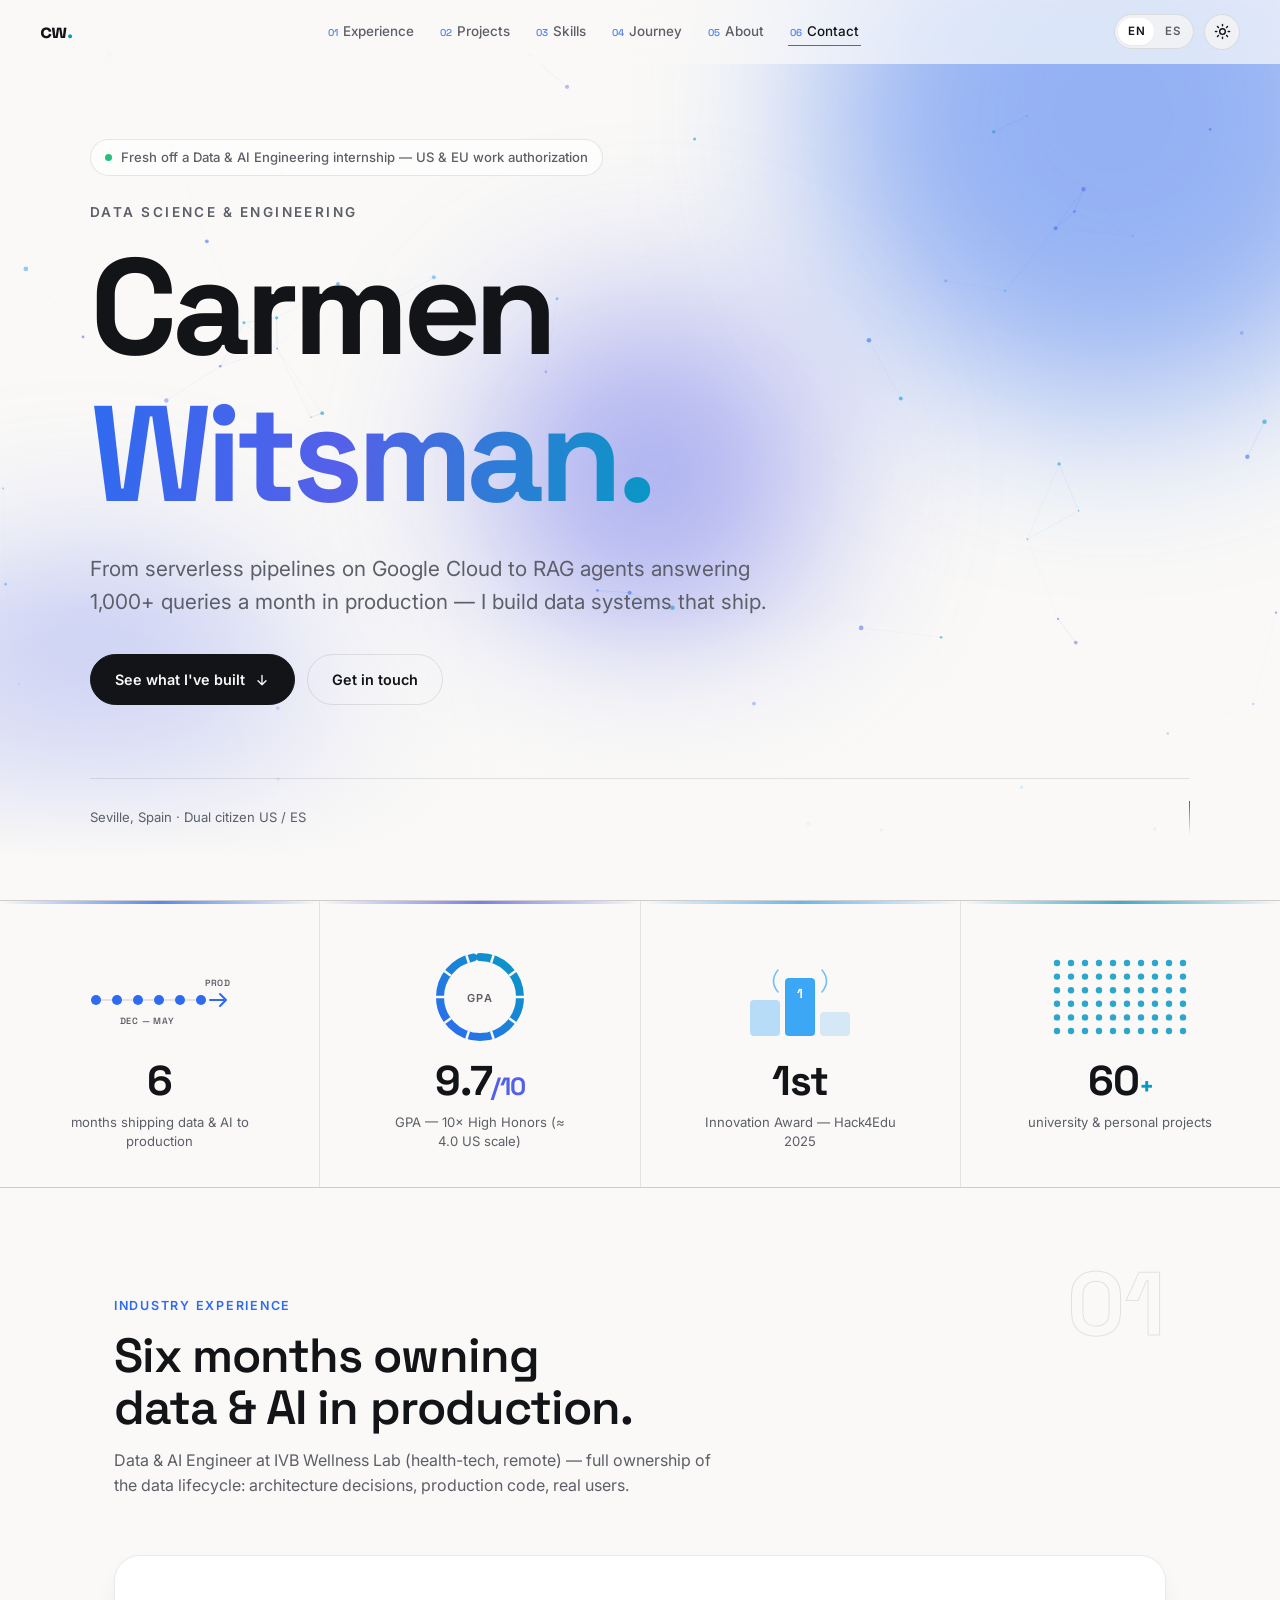
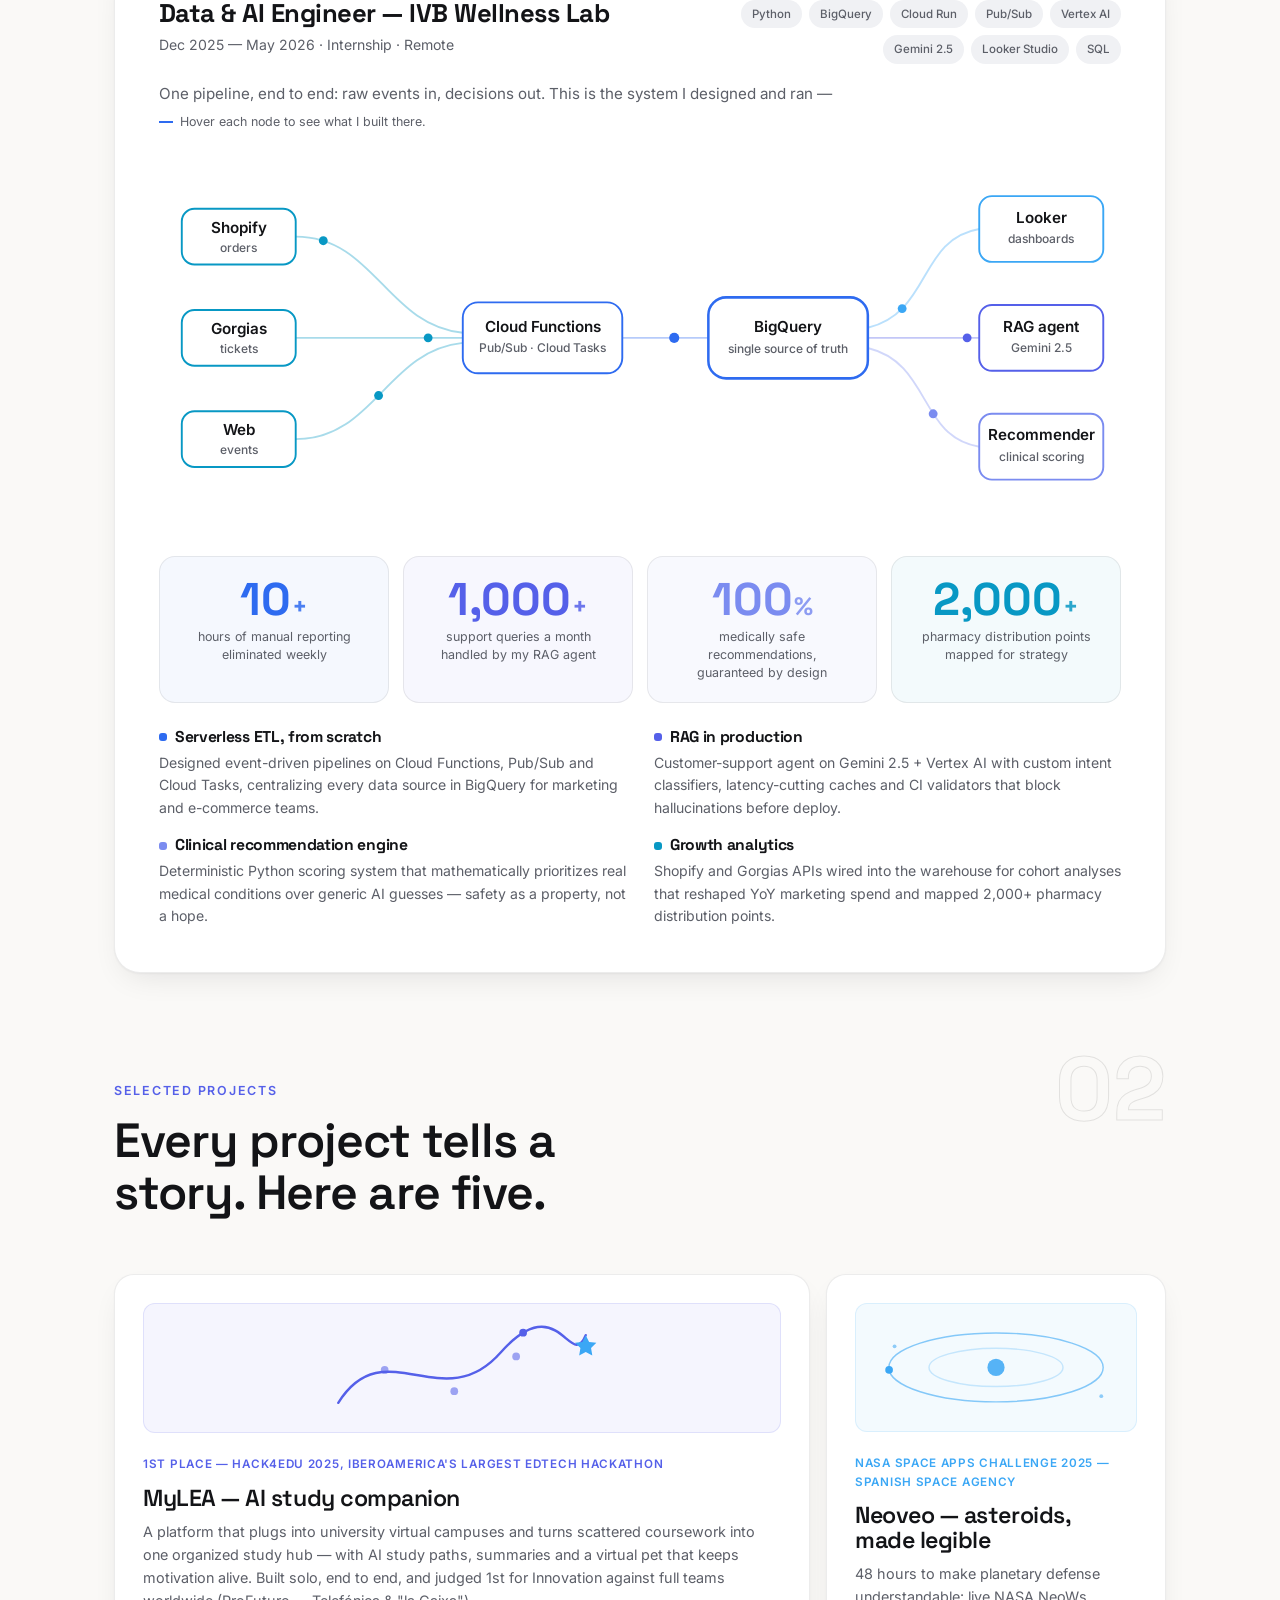
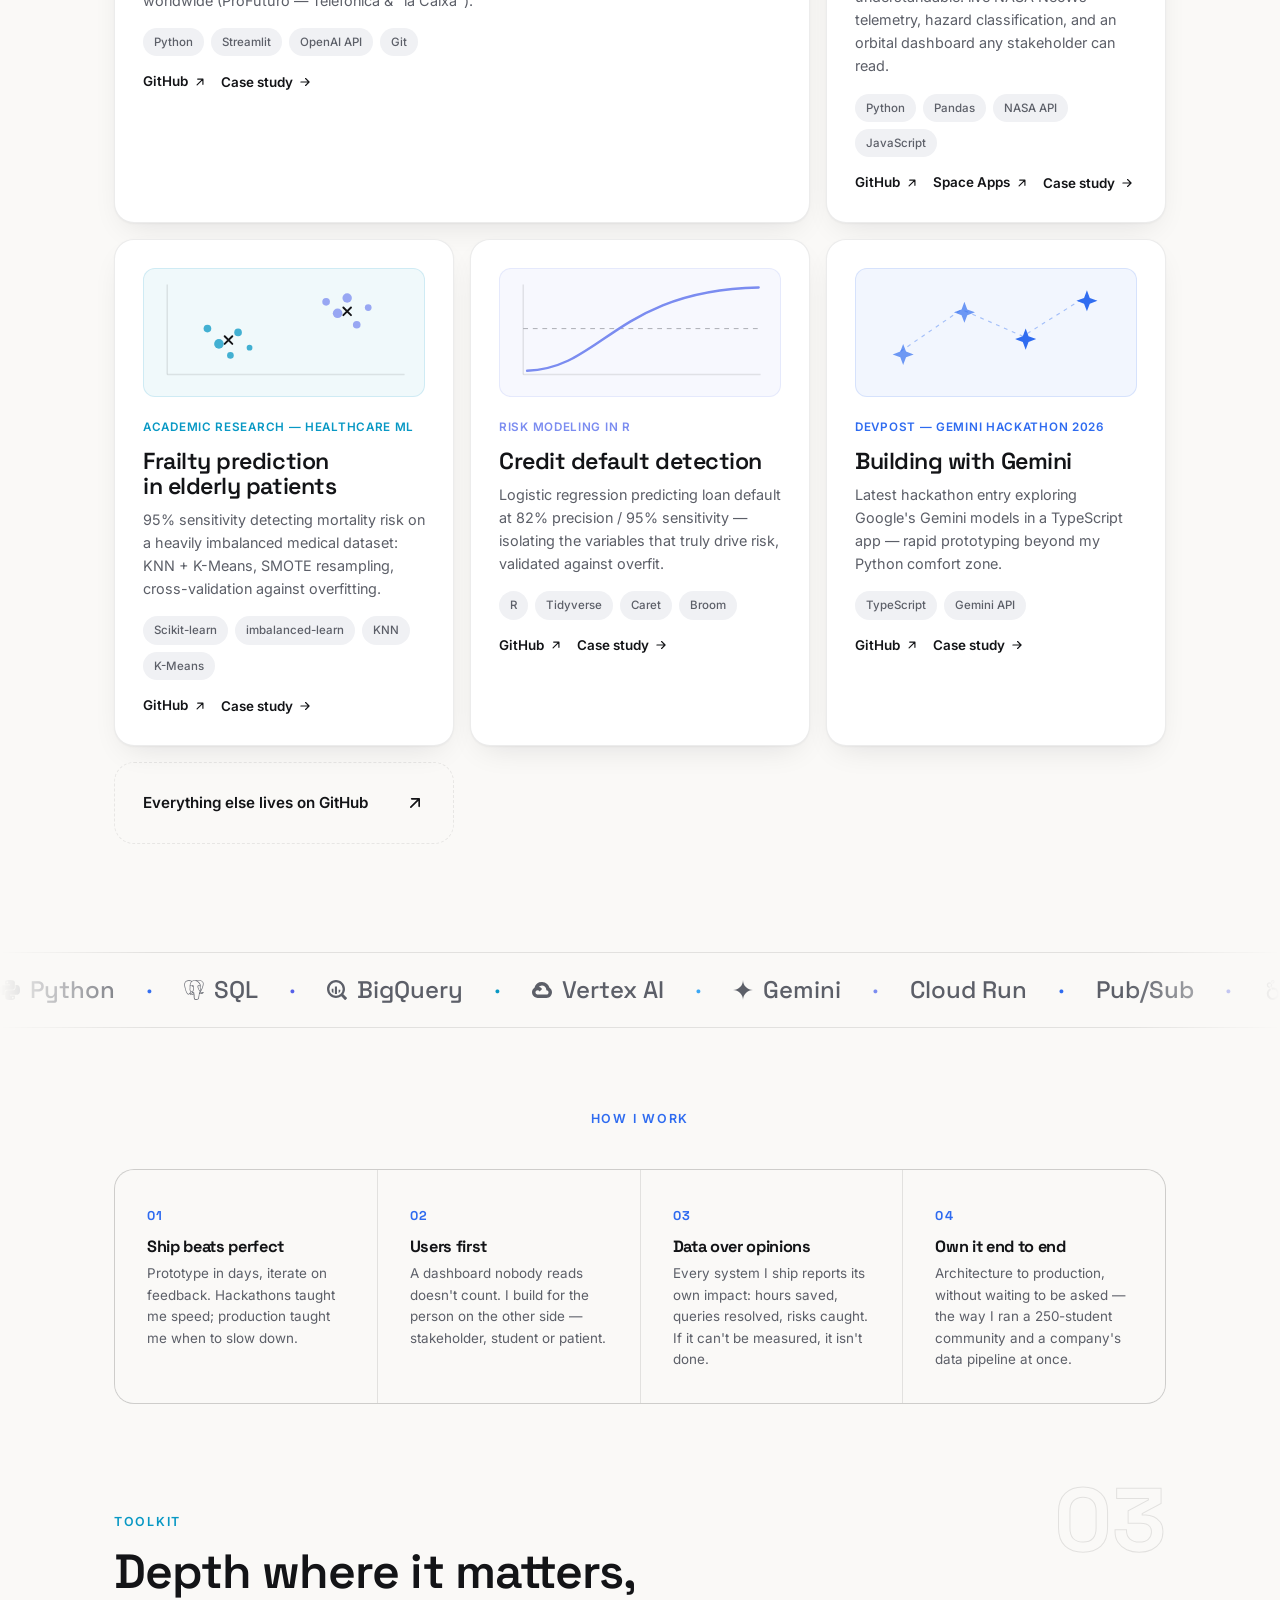
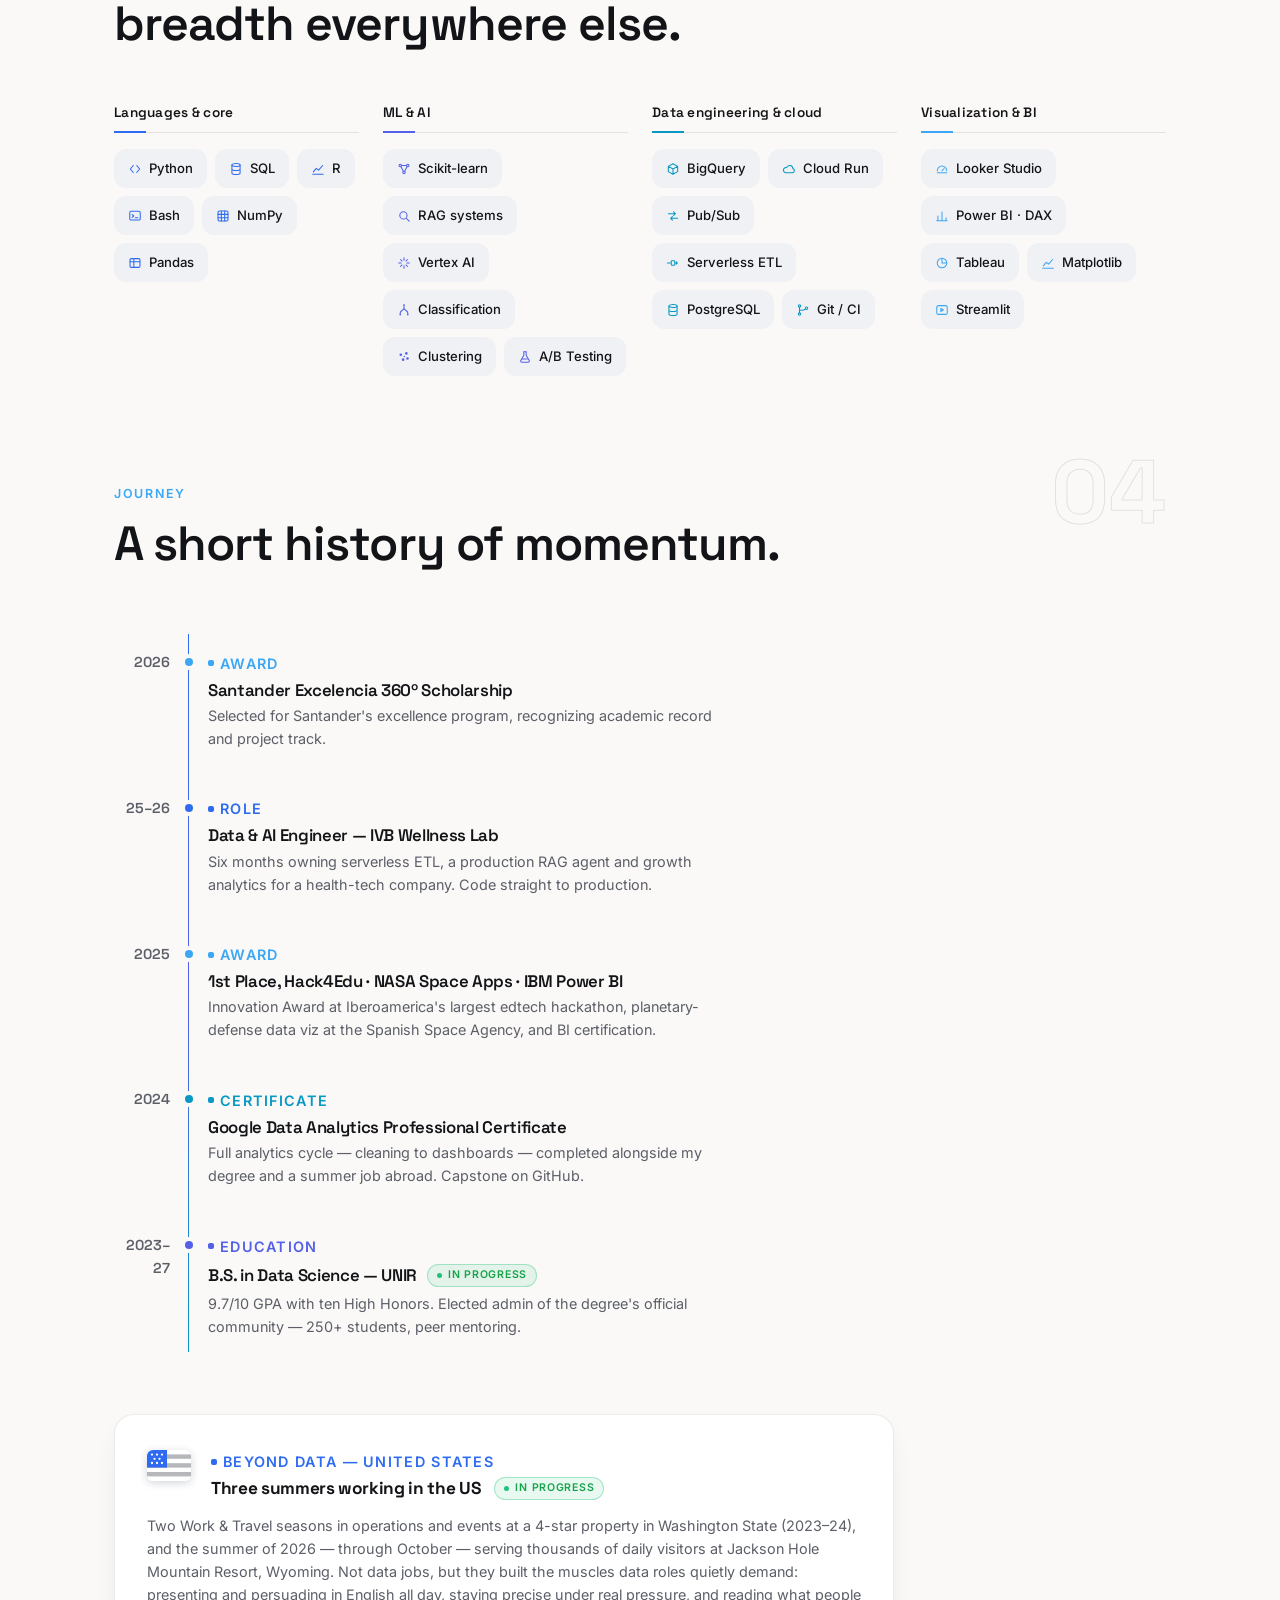
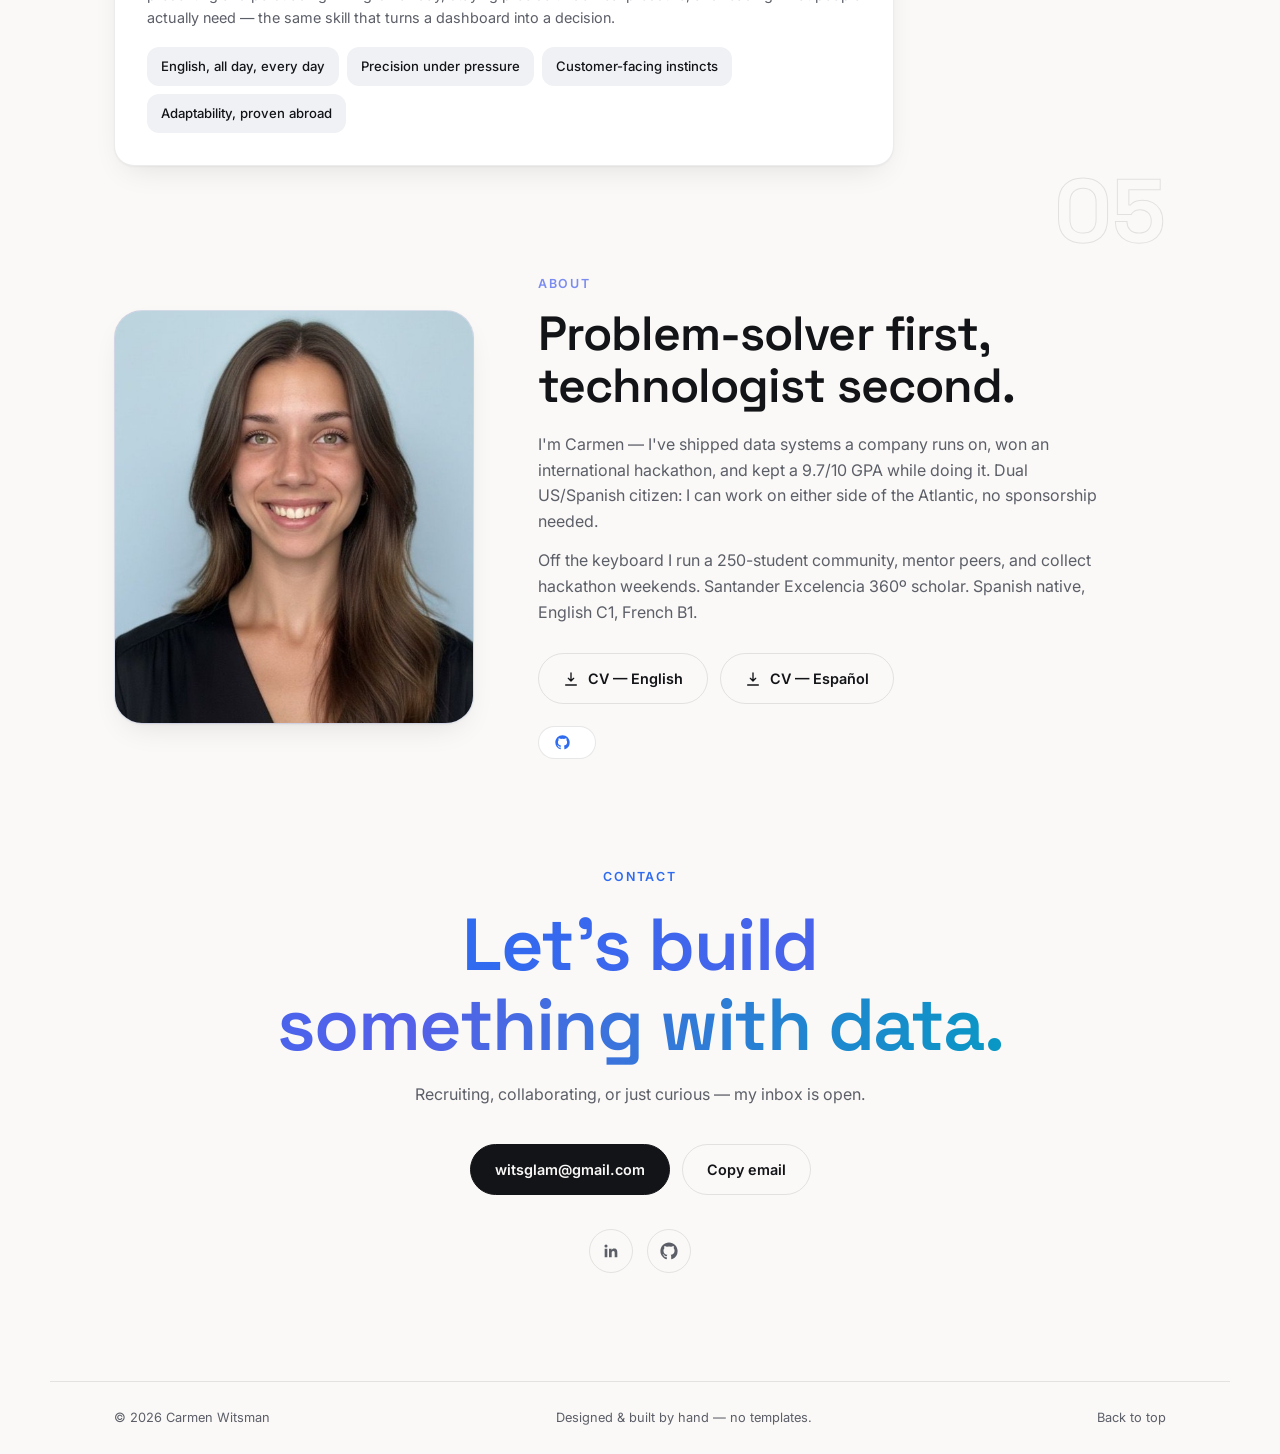
==== commit 74148e6b: "MyLEA was a solo build - correct all copy; favicon matched to brand" ====
--- a/index.html
+++ b/index.html
@@ -16,7 +16,7 @@
 <meta property="og:image:height" content="630">
 <meta name="twitter:card" content="summary_large_image">
 <link rel="canonical" href="https://carmenwi.github.io/">
-<link rel="icon" href="data:image/svg+xml,%3Csvg xmlns='http://www.w3.org/2000/svg' viewBox='0 0 64 64'%3E%3Cdefs%3E%3ClinearGradient id='g' x1='0' y1='0' x2='1' y2='1'%3E%3Cstop offset='0' stop-color='%234f6bf5'/%3E%3Cstop offset='1' stop-color='%23f4507a'/%3E%3C/linearGradient%3E%3C/defs%3E%3Crect width='64' height='64' rx='14' fill='url(%23g)'/%3E%3Ctext x='32' y='42' font-family='system-ui' font-size='28' font-weight='700' fill='white' text-anchor='middle'%3Ecw%3C/text%3E%3C/svg%3E">
+<link rel="icon" href="data:image/svg+xml,%3Csvg xmlns='http://www.w3.org/2000/svg' viewBox='0 0 64 64'%3E%3Crect width='64' height='64' rx='15' fill='%230b0f1c'/%3E%3Ctext x='29' y='44' font-family='system-ui,-apple-system,sans-serif' font-size='31' font-weight='700' letter-spacing='-1.5' fill='%23ffffff' text-anchor='middle'%3Ecw%3C/text%3E%3Ccircle cx='49' cy='40' r='4.5' fill='%2335c3e6'/%3E%3C/svg%3E">
 <link rel="preconnect" href="https://fonts.googleapis.com">
 <link rel="preconnect" href="https://fonts.gstatic.com" crossorigin>
 <link href="https://fonts.googleapis.com/css2?family=Inter:wght@400;500;600&family=Space+Grotesk:wght@400;500;600;700&display=swap" rel="stylesheet">
@@ -283,7 +283,7 @@
       </svg>
       <p class="card-award" data-i18n="p1.award">1st Place — Hack4Edu 2025, Iberoamerica's largest edtech hackathon</p>
       <h3 data-i18n="p1.title">MyLEA — AI study companion</h3>
-      <p data-i18n="p1.desc">A platform that plugs into university virtual campuses and turns scattered coursework into one organized study hub — with AI study paths, summaries and a virtual pet that keeps motivation alive. Judged 1st for Innovation among global teams (ProFuturo — Telefónica &amp; "la Caixa").</p>
+      <p data-i18n="p1.desc">A platform that plugs into university virtual campuses and turns scattered coursework into one organized study hub — with AI study paths, summaries and a virtual pet that keeps motivation alive. Built solo, end to end, and judged 1st for Innovation against full teams worldwide (ProFuturo — Telefónica &amp; "la Caixa").</p>
       <ul class="tags"><li>Python</li><li>Streamlit</li><li>OpenAI API</li><li>Git</li></ul>
       <div class="card-links">
         <a href="https://github.com/carmenwi/MyLEA_Project_Hack4Edu" target="_blank" rel="noopener">GitHub
